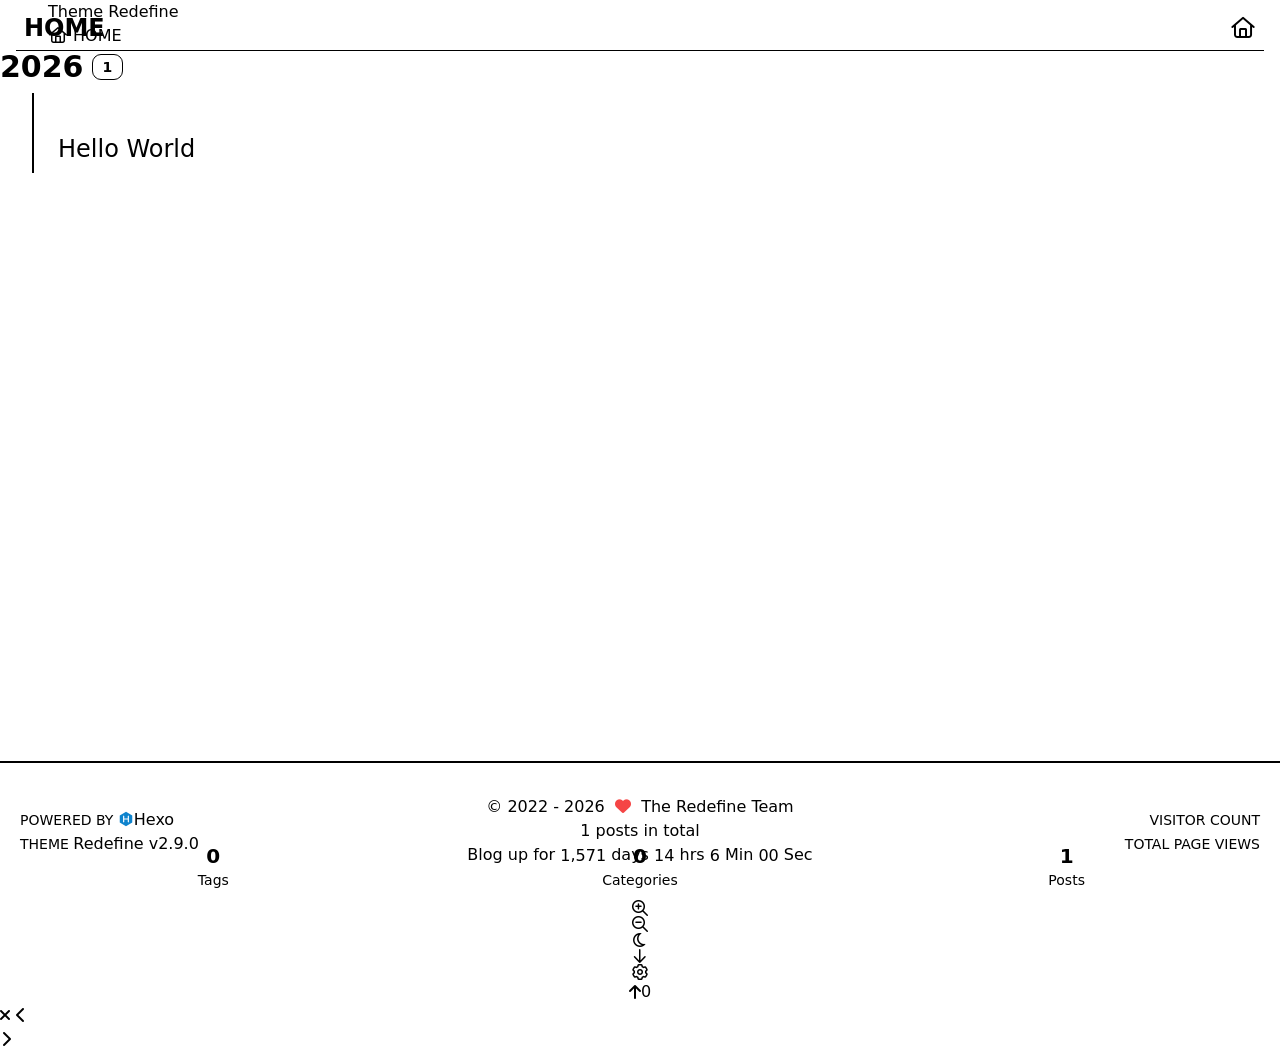
==== archives/index.html @ 7c97bedc "Site updated: 2026-11-18 11:56:11" ====
<!DOCTYPE html>
<html lang="en">
<head>
    <meta charset="utf-8">
    <meta name="viewport" content="width=device-width, initial-scale=1">
    <meta name="keywords" content="Hexo Theme Redefine">
    
    
    <meta name="author" content="The Redefine Team">
    
    <!-- Completely eliminate flash of wrong theme -->
    <script>
        (function() {
            const THEME_KEY = "REDEFINE-THEME-STATUS";
            const DARK = "dark", LIGHT = "light";
            
            // Get preferred theme
            function getTheme() {
                try {
                    const saved = localStorage.getItem(THEME_KEY);
                    if (saved) {
                        const { isDark } = JSON.parse(saved);
                        return isDark ? DARK : LIGHT;
                    }
                } catch (e) {}
                
                return matchMedia("(prefers-color-scheme: dark)").matches ? DARK : LIGHT;
            }
            
            // Apply theme to document
            function applyTheme(theme) {
                const isDark = theme === DARK;
                const root = document.documentElement;
                
                // Set classes for compatibility
                root.classList.add(theme);
                root.classList.remove(isDark ? LIGHT : DARK);
                root.style.colorScheme = theme;
            }
            
            // Initial application
            const theme = getTheme();
            applyTheme(theme);
            
            // Listen for system preference changes
            matchMedia("(prefers-color-scheme: dark)").addEventListener("change", ({ matches }) => {
                // Only update if using system preference (no localStorage entry)
                if (!localStorage.getItem(THEME_KEY)) {
                    applyTheme(matches ? DARK : LIGHT);
                }
            });
            
            // Set body classes ASAP (before DOMContentLoaded)
            (function() {
                const addBodyClass = () => {
                    const b = document.body;
                    if (!b) return false;
                    b.classList.add(theme + "-mode");
                    return true;
                };

                // Try immediately
                if (addBodyClass()) return;

                // Observe until body exists
                const mo = new MutationObserver(() => {
                    if (addBodyClass()) mo.disconnect();
                });
                mo.observe(document.documentElement, { childList: true, subtree: true });
            })();
        })();
    </script>
    
    <!-- preconnect -->
    <link rel="preconnect" href="https://fonts.googleapis.com">
    <link rel="preconnect" href="https://fonts.gstatic.com" crossorigin>

    
    <!--- Seo Part-->
    
    <link rel="canonical" href="https://Cookie222333.github.io/archives/"/>
    <meta name="robots" content="index,follow">
    <meta name="googlebot" content="index,follow">
    <meta name="revisit-after" content="1 days">
    
    
        
        <meta name="description" content="Hexo Theme Redefine, Redefine Your Hexo Journey.">
<meta property="og:type" content="website">
<meta property="og:title" content="Hexo">
<meta property="og:url" content="https://cookie222333.github.io/archives/index.html">
<meta property="og:site_name" content="Hexo">
<meta property="og:description" content="Hexo Theme Redefine, Redefine Your Hexo Journey.">
<meta property="og:locale" content="en_US">
<meta property="og:image" content="https://cookie222333.github.io/images/redefine-og.webp">
<meta property="article:author" content="John Doe">
<meta name="twitter:card" content="summary">
<meta name="twitter:image" content="https://cookie222333.github.io/images/redefine-og.webp">
    
    
    <!--- Icon Part-->
    <link rel="icon" type="image/png" href="/images/redefine-favicon.svg" sizes="192x192">
    <link rel="apple-touch-icon" sizes="180x180" href="/images/redefine-favicon.svg">
    <meta name="theme-color" content="#A31F34">
    <link rel="shortcut icon" href="/images/redefine-favicon.svg">
    <!--- Page Info-->
    
    <title>
        
            Archive | Theme Redefine
        
    </title>

    
<link rel="stylesheet" href="/fonts/Chillax/chillax.css">


    <!--- Inject Part-->
    

    
<link rel="stylesheet" href="/css/style.css">


    
        
<link rel="stylesheet" href="/css/build/tailwind.css">

    

    
<link rel="stylesheet" href="/fonts/GeistMono/geist-mono.css">

    
<link rel="stylesheet" href="/fonts/Geist/geist.css">

    <!--- Font Part-->
    
    
    
    
    
    

    <script id="hexo-configurations">
    window.config = {"hostname":"cookie222333.github.io","root":"/","language":"en"};
    window.theme = {"articles":{"style":{"font_size":"16px","line_height":1.5,"image_border_radius":"14px","image_alignment":"center","image_caption":false,"link_icon":true,"delete_mask":false,"title_alignment":"left","headings_top_spacing":{"h1":"3.2rem","h2":"2.4rem","h3":"1.9rem","h4":"1.6rem","h5":"1.4rem","h6":"1.3rem"}},"word_count":{"enable":true,"count":true,"min2read":true},"author_label":{"enable":true,"auto":false,"list":[]},"code_block":{"copy":true,"style":"mac","highlight_theme":{"light":"github","dark":"vs2015"},"font":{"enable":false,"family":null,"url":null}},"toc":{"enable":true,"max_depth":3,"number":false,"expand":true,"init_open":true},"copyright":{"enable":true,"default":"cc_by_nc_sa"},"lazyload":true,"pangu_js":false,"recommendation":{"enable":false,"title":"推荐阅读","limit":3,"mobile_limit":2,"placeholder":"/images/wallhaven-wqery6-light.webp","skip_dirs":[]}},"colors":{"primary":"#A31F34","secondary":null,"default_mode":"light"},"global":{"fonts":{"chinese":{"enable":false,"family":null,"url":null},"english":{"enable":false,"family":null,"url":null},"title":{"enable":false,"family":null,"url":null}},"content_max_width":"1000px","sidebar_width":"210px","hover":{"shadow":true,"scale":false},"scroll_progress":{"bar":false,"percentage":true},"website_counter":{"url":"https://cn.vercount.one/js","enable":true,"site_pv":true,"site_uv":true,"post_pv":true},"single_page":true,"preloader":{"enable":false,"custom_message":null},"side_tools":{"gear_rotation":true,"auto_expand":false},"open_graph":{"enable":true,"image":"/images/redefine-og.webp","description":"Hexo Theme Redefine, Redefine Your Hexo Journey."},"google_analytics":{"enable":false,"id":null}},"home_banner":{"enable":true,"style":"fixed","image":{"light":"/images/wallhaven-wqery6-light.webp","dark":"/images/wallhaven-wqery6-dark.webp"},"title":"Theme Redefine","subtitle":{"text":[],"hitokoto":{"enable":false,"show_author":false,"api":"https://v1.hitokoto.cn"},"typing_speed":100,"backing_speed":80,"starting_delay":500,"backing_delay":1500,"loop":true,"smart_backspace":true},"text_color":{"light":"#fff","dark":"#d1d1b6"},"text_style":{"title_size":"2.8rem","subtitle_size":"1.5rem","line_height":1.2},"custom_font":{"enable":false,"family":null,"url":null},"social_links":{"enable":false,"style":"default","links":[{"icon":"fa-brands fa-github","url":null},{"icon":"fa-brands fa-twitter","url":null},{"icon":"fa-solid fa-at","url":"you@example.com"},{"icon":"fa-brands fa-telegram","url":null},{"icon":"/images/custom-icon.svg","url":null}],"qrs":[{"icon":"fa-brands fa-weixin","qr":null},{"icon":"/images/custom-icon.svg","qr":null}]}},"plugins":{"feed":{"enable":false},"aplayer":{"enable":false,"type":"fixed","audios":[{"name":null,"artist":null,"url":null,"cover":null,"lrc":null}]},"mermaid":{"enable":false,"version":"11.4.1","theme":{"light":"default","dark":"dark"}}},"version":"2.9.0","navbar":{"auto_hide":false,"color":{"left":"#f78736","right":"#367df7","transparency":35},"width":{"home":"1200px","pages":"1000px"},"links":{"Home":{"path":"/","icon":"fa-regular fa-house"}},"search":{"enable":false,"preload":true}},"page_templates":{"friends_column":2,"tags_style":"blur","masonry":{"batch_size":12,"initial_batch_size":24}},"home":{"sidebar":{"enable":true,"position":"left","first_item":"menu","announcement":null,"show_on_mobile":true,"links":null},"article_date_format":"auto","excerpt_length":200,"categories":{"enable":true,"limit":3},"tags":{"enable":true,"limit":3}},"footer":{"runtime":true,"icon":"<i class=\"fa-solid fa-heart fa-beat\" style=\"--fa-animation-duration: 0.5s; color: #f54545\"></i>","start":"2022/8/17 11:45:14","statistics":true,"customize":null,"icp":{"enable":false,"number":null,"url":null}},"footerStart":"2022/8/17 11:45:14","mermaid":{"style":{"light":"default","dark":"dark"}}};
    window.lang_ago = {"second":"%s seconds ago","minute":"%s minutes ago","hour":"%s hours ago","day":"%s days ago","week":"%s weeks ago","month":"%s months ago","year":"%s years ago"};
    window.i18n = {"search":"Search...","toc":"On this page","prev":"Prev","next":"Next","prev_posts":"Prev posts","next_posts":"Next posts","page":"Page %d","recent_posts":"Recent Posts","share":"Share","powered_by":"POWERED BY %s","theme":"THEME","rss_feed":"RSS Feed","category":"Category","categories":"Categories","tag":"Tag","tags":"Tags","post":"Post","posts":"Posts","tagcloud":"Tag Cloud","comment":"Comment","comments":"Comments","home":"Home","archive":"Archive","archives":"Archives","top":"TOP","sticky":"Sticky","go-back-home":"Go Back Home","masonry_loading":"Loading photos...","image_viewer":"Image viewer","close":"Close","exif":{"title":"EXIF","cards":{"camera":"Camera","lens":"Lens","exposure":"Exposure","other":"Other"},"fields":{"make":"Brand","model":"Model","date_taken":"Date taken","lens_model":"Lens","focal_length":"Focal length","focus_mode":"Focus mode","shutter":"Shutter","aperture":"Aperture","iso":"ISO","exposure_program":"Exposure program","exposure_compensation":"Exposure compensation","metering_mode":"Metering mode","flash":"Flash","white_balance":"White balance","latitude":"Latitude","longitude":"Longitude","altitude":"Altitude"},"status":{"loading":"Loading...","no_exif":"No EXIF available","library_missing":"EXIF library not loaded","image_source_missing":"Image source unavailable","unavailable":"EXIF unavailable (blocked by CORS or missing metadata)","flag_unavailable":"EXIF unavailable"}},"about":"About","changelog":"Changelog","links":"Links","link":"Link","friends":"Friends","friend":"Friend","timeline":"Timeline","shuoshuo":"Shuoshuo","bookmarks":"Bookmarks","site_uv":"VISITOR COUNT","site_pv":"TOTAL PAGE VIEWS","read_more":"Read more","wordcount":"Words","min2read":"Mins","status":"Status","runtime":"Blog up for","days":"days","hours":"hrs","minutes":"Min","seconds":"Sec","optimized_by":"and Optimized by Evan","rights":"All Rights Reserved","site_posts":"%s posts in total","site_wordcount":"%s words in total","copyright":{"author":"Author","title":"Title","link":"Link","create_time":"Created at","update_time":"Updated at","license_title":"License","license_content":"This work is licensed under %s.","all_rights_reserved":"All Rights Reserved &#169; %s","public_domain":"This work is in the public domain."},"ago":{"second":"%s seconds ago","minute":"%s minutes ago","hour":"%s hours ago","day":"%s days ago","week":"%s weeks ago","month":"%s months ago","year":"%s years ago"},"create_time":"Created","update_time":"Updated","expired":"This post is written %s days ago, and the content may not be up to date."};
    window.data = {"masonry":false};
  </script>
    
    <!--- Fontawesome Part-->
    
<link rel="stylesheet" href="/fontawesome/fontawesome.min.css">

    
<link rel="stylesheet" href="/fontawesome/brands.min.css">

    
<link rel="stylesheet" href="/fontawesome/solid.min.css">

    
<link rel="stylesheet" href="/fontawesome/regular.min.css">

    
    
    
    
<meta name="generator" content="Hexo 8.1.2"></head>


<body>
	<div class="progress-bar-container">
	

	
	<span class="pjax-progress-bar"></span>
	<!--        <span class="swup-progress-icon">-->
	<!--            <i class="fa-solid fa-circle-notch fa-spin"></i>-->
	<!--        </span>-->
	
</div>

<main class="page-container" id="swup">

	

	<div class="main-content-container flex flex-col justify-between min-h-dvh">
		<div class="main-content-header">
			<header class="navbar-container px-6 md:px-12">
    <div class="navbar-content transition-navbar ">
        <div class="left">
            
            <a class="logo-title" href="/">
                
                Theme Redefine
                
            </a>
        </div>

        <div class="right">
            <!-- PC -->
            <div class="desktop">
                <ul class="navbar-list">
                    
                        
                            

                            <li class="navbar-item">
                                <!-- Menu -->
                                <a class=""
                                   href="/"
                                        >
                                    <i class="fa-regular fa-house fa-fw"></i>
                                    HOME
                                    
                                </a>

                                <!-- Submenu -->
                                
                            </li>
                    
                    
                </ul>
            </div>
            <!-- Mobile -->
            <div class="mobile">
                
                <div class="icon-item navbar-bar">
                    <div class="navbar-bar-middle"></div>
                </div>
            </div>
        </div>
    </div>

    <!-- Mobile sheet -->
    <div class="navbar-drawer h-dvh w-full absolute top-0 left-0 bg-background-color flex flex-col justify-between">
        <ul class="drawer-navbar-list flex flex-col px-4 justify-center items-start">
            
                
                    

                    <li class="drawer-navbar-item text-base my-1.5 flex flex-col w-full">
                        
                        <a class="py-1.5 px-2 flex flex-row items-center justify-between gap-1 hover:!text-primary active:!text-primary text-2xl font-semibold group border-b border-border-color hover:border-primary w-full "
                           href="/"
                        >
                            <span>
                                HOME
                            </span>
                            
                                <i class="fa-regular fa-house fa-sm fa-fw"></i>
                            
                        </a>
                        

                        
                    </li>
            

            
            
        </ul>

        <div class="statistics flex justify-around my-2.5">
    <a class="item tag-count-item flex flex-col justify-center items-center w-20" href="/tags">
        <div class="number text-2xl sm:text-xl text-second-text-color font-semibold">0</div>
        <div class="label text-third-text-color text-sm">Tags</div>
    </a>
    <a class="item tag-count-item flex flex-col justify-center items-center w-20" href="/categories">
        <div class="number text-2xl sm:text-xl text-second-text-color font-semibold">0</div>
        <div class="label text-third-text-color text-sm">Categories</div>
    </a>
    <a class="item tag-count-item flex flex-col justify-center items-center w-20" href="/archives">
        <div class="number text-2xl sm:text-xl text-second-text-color font-semibold">1</div>
        <div class="label text-third-text-color text-sm">Posts</div>
    </a>
</div>
    </div>

    <div class="window-mask"></div>

</header>


		</div>

		<div class="main-content-body transition-fade-up">
			

			<div class="main-content">
				<div class="archive-container shadow-none hover:shadow-none sm:shadow-redefine sm:hover:shadow-redefine-hover">
	
<div class="archive-list-container">
    
        <section class="archive-item mb-spacing-unit last:mb-0">
            <div class="archive-item-header flex flex-row items-center mb-2">
                <span class="archive-year font-semibold text-3xl mr-2">2026</span>
                <span class="archive-year-post-count text-xs md:text-sm font-bold rounded-small bg-third-background-color py-[2px] px-[10px] border border-border-color">1</span>
            </div>
            
            <ul class="article-list pl-0 md:pl-8 text-lg leading-[1.5]">
                
                    
                    
                         <!-- Close the previous LI if not the first item -->
                        <li class="article-item space-y-2 px-6 pt-10 pb-2 text-xl relative border-l-2 border-border-color" date-is='11-18'>
                    
                    <a href="/2026/11/18/hello-world/" class="block w-fit">
                        <span class="article-title my-0.5 text-2xl">Hello World</span>
                    </a>
                    
                
                </li> <!-- Ensure the last item is properly closed -->
            </ul>
        </section>
    
</div>
</div>
			</div>

			
		</div>

		<div class="main-content-footer">
			<footer class="footer mt-5 py-5 h-auto text-base text-third-text-color relative border-t-2 border-t-border-color">
    <div class="info-container py-3 text-center">
        
        <div class="text-center">
            &copy;
            
              <span>2022</span>
              -
            
            2026&nbsp;&nbsp;<i class="fa-solid fa-heart fa-beat" style="--fa-animation-duration: 0.5s; color: #f54545"></i>&nbsp;&nbsp;<a href="/">The Redefine Team</a>
            
                
                <p class="post-count space-x-0.5">
                    <span>
                        1 posts in total
                    </span>
                    
                </p>
            
        </div>
        
            <script data-swup-reload-script src="https://cn.vercount.one/js"></script>
            <div class="relative text-center lg:absolute lg:right-[20px] lg:top-1/2 lg:-translate-y-1/2 lg:text-right">
                
                    <span id="busuanzi_container_site_uv" class="lg:!block">
                        <span class="text-sm">VISITOR COUNT</span>
                        <span id="busuanzi_value_site_uv"></span>
                    </span>
                
                
                    <span id="busuanzi_container_site_pv" class="lg:!block">
                        <span class="text-sm">TOTAL PAGE VIEWS</span>
                        <span id="busuanzi_value_site_pv"></span>
                    </span>
                
            </div>
        
        <div class="relative text-center lg:absolute lg:left-[20px] lg:top-1/2 lg:-translate-y-1/2 lg:text-left">
            <span class="lg:block text-sm">POWERED BY <?xml version="1.0" encoding="utf-8"?><!DOCTYPE svg PUBLIC "-//W3C//DTD SVG 1.1//EN" "http://www.w3.org/Graphics/SVG/1.1/DTD/svg11.dtd"><svg class="relative top-[2px] inline-block align-baseline" version="1.1" id="圖層_1" xmlns="http://www.w3.org/2000/svg" xmlns:xlink="http://www.w3.org/1999/xlink" x="0px" y="0px" width="1rem" height="1rem" viewBox="0 0 512 512" enable-background="new 0 0 512 512" xml:space="preserve"><path fill="#0E83CD" d="M256.4,25.8l-200,115.5L56,371.5l199.6,114.7l200-115.5l0.4-230.2L256.4,25.8z M349,354.6l-18.4,10.7l-18.6-11V275H200v79.6l-18.4,10.7l-18.6-11v-197l18.5-10.6l18.5,10.8V237h112v-79.6l18.5-10.6l18.5,10.8V354.6z"/></svg><a target="_blank" class="text-base" href="https://hexo.io">Hexo</a></span>
            <span class="text-sm lg:block">THEME&nbsp;<a class="text-base" target="_blank" href="https://github.com/EvanNotFound/hexo-theme-redefine">Redefine v2.9.0</a></span>
        </div>
        
        
            <div>
                Blog up for <span class="odometer" id="runtime_days" ></span> days <span class="odometer" id="runtime_hours"></span> hrs <span class="odometer" id="runtime_minutes"></span> Min <span class="odometer" id="runtime_seconds"></span> Sec
            </div>
        
        
            <script data-swup-reload-script>
                try {
                    function odometer_init() {
                    const elements = document.querySelectorAll('.odometer');
                    elements.forEach(el => {
                        new Odometer({
                            el,
                            format: '( ddd).dd',
                            duration: 200
                        });
                    });
                    }
                    odometer_init();
                } catch (error) {}
            </script>
        
        
        
    </div>  
</footer>
		</div>
	</div>

	

	<div class="right-side-tools-container">
		<div class="side-tools-container">
	<ul class="hidden-tools-list">
		<li class="right-bottom-tools tool-font-adjust-plus flex justify-center items-center">
			<i class="fa-regular fa-magnifying-glass-plus"></i>
		</li>

		<li class="right-bottom-tools tool-font-adjust-minus flex justify-center items-center">
			<i class="fa-regular fa-magnifying-glass-minus"></i>
		</li>

		<li class="right-bottom-tools tool-dark-light-toggle flex justify-center items-center">
			<i class="fa-regular fa-moon"></i>
		</li>

		<!-- rss -->
		

		

		<li class="right-bottom-tools tool-scroll-to-bottom flex justify-center items-center">
			<i class="fa-regular fa-arrow-down"></i>
		</li>
	</ul>

	<ul class="visible-tools-list">
		<li class="right-bottom-tools toggle-tools-list flex justify-center items-center">
			<i class="fa-regular fa-cog fa-spin"></i>
		</li>
		
		<li class="right-bottom-tools tool-scroll-to-top flex justify-center items-center">
			<i class="arrow-up fas fa-arrow-up"></i>
			<span class="percent"></span>
		</li>
		
		
	</ul>
</div>
	</div>

	<div class="image-viewer-container" role="dialog" aria-modal="true" aria-label="Image viewer">
	<button class="image-viewer-close" type="button" aria-label="Close">
		<i class="fa-solid fa-xmark"></i>
	</button>
	<button class="image-viewer-prev" type="button" aria-label="Prev">
		<i class="fa-solid fa-chevron-left"></i>
	</button>
	<div class="image-viewer-frame">
		<img src="" alt="">
	</div>
	<div class="image-viewer-exif-panel hidden absolute left-1/2 bottom-20 -translate-x-1/2 w-[min(92vw,420px)] max-h-[60vh] overflow-hidden rounded-2xl bg-background-color-transparent-80 p-4 text-left shadow-redefine-flat backdrop-blur-md" role="dialog" aria-label="EXIF" aria-hidden="true">
		<div class="flex items-center justify-between mb-3">
			<span class="text-sm font-semibold text-first-text-color">EXIF</span>
			<button class="image-viewer-exif-close flex h-8 w-8 items-center justify-center rounded-full bg-background-color-transparent-80 text-first-text-color transition hover:bg-background-color-transparent-40" type="button" aria-label="Close">
				<i class="fa-solid fa-xmark text-[0.65rem]"></i>
			</button>
		</div>
		<div class="image-viewer-exif-cards grid grid-cols-1 sm:grid-cols-2 gap-3 max-h-[50vh] overflow-y-auto pr-1 scrollbar-hide"></div>
		<template class="image-viewer-exif-card-template">
			<div class="rounded-lg bg-background-color-transparent-40 px-3 py-2">
				<div class="image-viewer-exif-card-header flex items-center gap-2 mb-1">
					<i class="image-viewer-exif-card-icon fa-solid fa-circle-info text-xs text-third-text-color"></i>
					<div class="image-viewer-exif-card-title text-xs font-semibold text-first-text-color"></div>
				</div>
				<div class="image-viewer-exif-card-items flex flex-col gap-1"></div>
			</div>
		</template>
	</div>
	<button class="image-viewer-exif-toggle flex items-center gap-2 hidden absolute left-1/2 bottom-6 -translate-x-1/2 rounded-full border border-border-color bg-background-color-transparent-80 px-4 py-2 text-first-text-color backdrop-blur-md transition hover:bg-background-color-transparent-40" type="button" aria-label="EXIF" aria-expanded="false">
		<i class="fa-solid fa-circle-info text-xs"></i>
		<span class="text-xs font-semibold uppercase tracking-wider">EXIF</span>
	</button>
	<button class="image-viewer-next" type="button" aria-label="Next">
		<i class="fa-solid fa-chevron-right"></i>
	</button>
</div>


	

</main>



<script src="/js/build/libs/Swup.min.js"></script>

<script src="/js/build/libs/SwupSlideTheme.min.js"></script>

<script src="/js/build/libs/SwupScriptsPlugin.min.js"></script>

<script src="/js/build/libs/SwupProgressPlugin.min.js"></script>

<script src="/js/build/libs/SwupScrollPlugin.min.js"></script>

<script src="/js/build/libs/SwupPreloadPlugin.min.js"></script>

<script>
    window.swup = new Swup({
        plugins: [
            new SwupScriptsPlugin({
                optin: true,
            }),
            new SwupProgressPlugin(),
            new SwupScrollPlugin({
                offset: 80,
            }),
            new SwupSlideTheme({
                mainElement: ".main-content-body",
            }),
            new SwupPreloadPlugin(),
        ],
        containers: ["#swup"],
    });

    window.dispatchEvent(
        new CustomEvent("redefine:swup:ready", {
            detail: {
                swup: window.swup,
            },
        }),
    );
</script>



	
<script src="/js/build/main.js" type="module"></script>



    
<script src="/js/build/libs/odometer.min.js"></script>

    
<link rel="stylesheet" href="/assets/odometer-theme-minimal.css">















<script src="/js/build/libs/moment-with-locales.min.js" data-swup-reload-script=""></script>



	
</body>

</html>
---- fonts/Chillax/chillax.css ----
/**
 * @license
 *
 * Font Family: Chillax
 * Designed by: Manushi Parikh
 * URL: https://www.fontshare.com/fonts/chillax
 * © 2023 Indian Type Foundry
 *
 * Font Style:
 * Chillax Variable(Variable font)
 *
*/


/**
* This is a variable font
* You can controll variable axes as shown below:
* font-variation-settings: 'wght' 700.0;
*
* available axes:

* 'wght' (range from 200.0 to 700.0)

*/

@font-face {
    font-family: 'Chillax-Variable';
    src:local('Chillax-Variable'),
        local('ChillaxVariable'),
        local('Chillax Variable'),
        local('Chillax'),
        url('Chillax-Variable.woff2') format('woff2'),
        url('Chillax-Variable.woff') format('woff'),
        url('Chillax-Variable.ttf') format('truetype');
    font-weight: 200 700;
    font-display: swap;
    font-style: normal;
}
---- fonts/GeistMono/geist-mono.css ----
/*
 * Geist Mono Variable v1.3.0
 * By Vercel
 */

@font-face {
  font-display: swap;
  font-family: "Geist Mono";
  font-style: normal;
  font-weight: 400;
  src: local('Geist Mono'),
  local('GeistMono'),
  url("GeistMonoVF.woff2") format("woff2"),
  url("GeistMonoVF.woff") format("woff"),
  url("GeistMonoVF.ttf") format("truetype");
}
---- fonts/Geist/geist.css ----
/*
 * Geist Variable v1.3.0
 * By Vercel
 */

@font-face {
    font-family: 'Geist Variable';
    src: local('Geist Variable'),
    local('GeistVariable'),
    url('GeistVF.woff2') format('woff2'),
    url('GeistVF.woff') format('woff'),
    url('GeistVF.ttf') format('truetype');
    font-weight: 200 700;
    font-display: swap;
    font-style: normal;
}
---- assets/odometer-theme-minimal.css ----
.odometer.odometer-auto-theme, .odometer.odometer-theme-minimal {
  display: inline-block;
  vertical-align: middle;
  *vertical-align: auto;
  *zoom: 1;
  *display: inline;
  position: relative;
}
.odometer.odometer-auto-theme .odometer-digit, .odometer.odometer-theme-minimal .odometer-digit {
  display: inline-block;
  vertical-align: middle;
  *vertical-align: auto;
  *zoom: 1;
  *display: inline;
  position: relative;
}
.odometer.odometer-auto-theme .odometer-digit .odometer-digit-spacer, .odometer.odometer-theme-minimal .odometer-digit .odometer-digit-spacer {
  display: inline-block;
  vertical-align: middle;
  *vertical-align: auto;
  *zoom: 1;
  *display: inline;
  visibility: hidden;
}
.odometer.odometer-auto-theme .odometer-digit .odometer-digit-inner, .odometer.odometer-theme-minimal .odometer-digit .odometer-digit-inner {
  text-align: left;
  display: block;
  position: absolute;
  top: 0;
  left: 0;
  right: 0;
  bottom: 0;
  overflow: hidden;
}
.odometer.odometer-auto-theme .odometer-digit .odometer-ribbon, .odometer.odometer-theme-minimal .odometer-digit .odometer-ribbon {
  display: block;
}
.odometer.odometer-auto-theme .odometer-digit .odometer-ribbon-inner, .odometer.odometer-theme-minimal .odometer-digit .odometer-ribbon-inner {
  display: block;
  -webkit-backface-visibility: hidden;
}
.odometer.odometer-auto-theme .odometer-digit .odometer-value, .odometer.odometer-theme-minimal .odometer-digit .odometer-value {
  display: block;
  -webkit-transform: translateZ(0);
}
.odometer.odometer-auto-theme .odometer-digit .odometer-value.odometer-last-value, .odometer.odometer-theme-minimal .odometer-digit .odometer-value.odometer-last-value {
  position: absolute;
}
.odometer.odometer-auto-theme.odometer-animating-up .odometer-ribbon-inner, .odometer.odometer-theme-minimal.odometer-animating-up .odometer-ribbon-inner {
  -webkit-transition: -webkit-transform 2s;
  -moz-transition: -moz-transform 2s;
  -ms-transition: -ms-transform 2s;
  -o-transition: -o-transform 2s;
  transition: transform 2s;
}
.odometer.odometer-auto-theme.odometer-animating-up.odometer-animating .odometer-ribbon-inner, .odometer.odometer-theme-minimal.odometer-animating-up.odometer-animating .odometer-ribbon-inner {
  -webkit-transform: translateY(-100%);
  -moz-transform: translateY(-100%);
  -ms-transform: translateY(-100%);
  -o-transform: translateY(-100%);
  transform: translateY(-100%);
}
.odometer.odometer-auto-theme.odometer-animating-down .odometer-ribbon-inner, .odometer.odometer-theme-minimal.odometer-animating-down .odometer-ribbon-inner {
  -webkit-transform: translateY(-100%);
  -moz-transform: translateY(-100%);
  -ms-transform: translateY(-100%);
  -o-transform: translateY(-100%);
  transform: translateY(-100%);
}
.odometer.odometer-auto-theme.odometer-animating-down.odometer-animating .odometer-ribbon-inner, .odometer.odometer-theme-minimal.odometer-animating-down.odometer-animating .odometer-ribbon-inner {
  -webkit-transition: -webkit-transform 2s;
  -moz-transition: -moz-transform 2s;
  -ms-transition: -ms-transform 2s;
  -o-transition: -o-transform 2s;
  transition: transform 2s;
  -webkit-transform: translateY(0);
  -moz-transform: translateY(0);
  -ms-transform: translateY(0);
  -o-transform: translateY(0);
  transform: translateY(0);
}
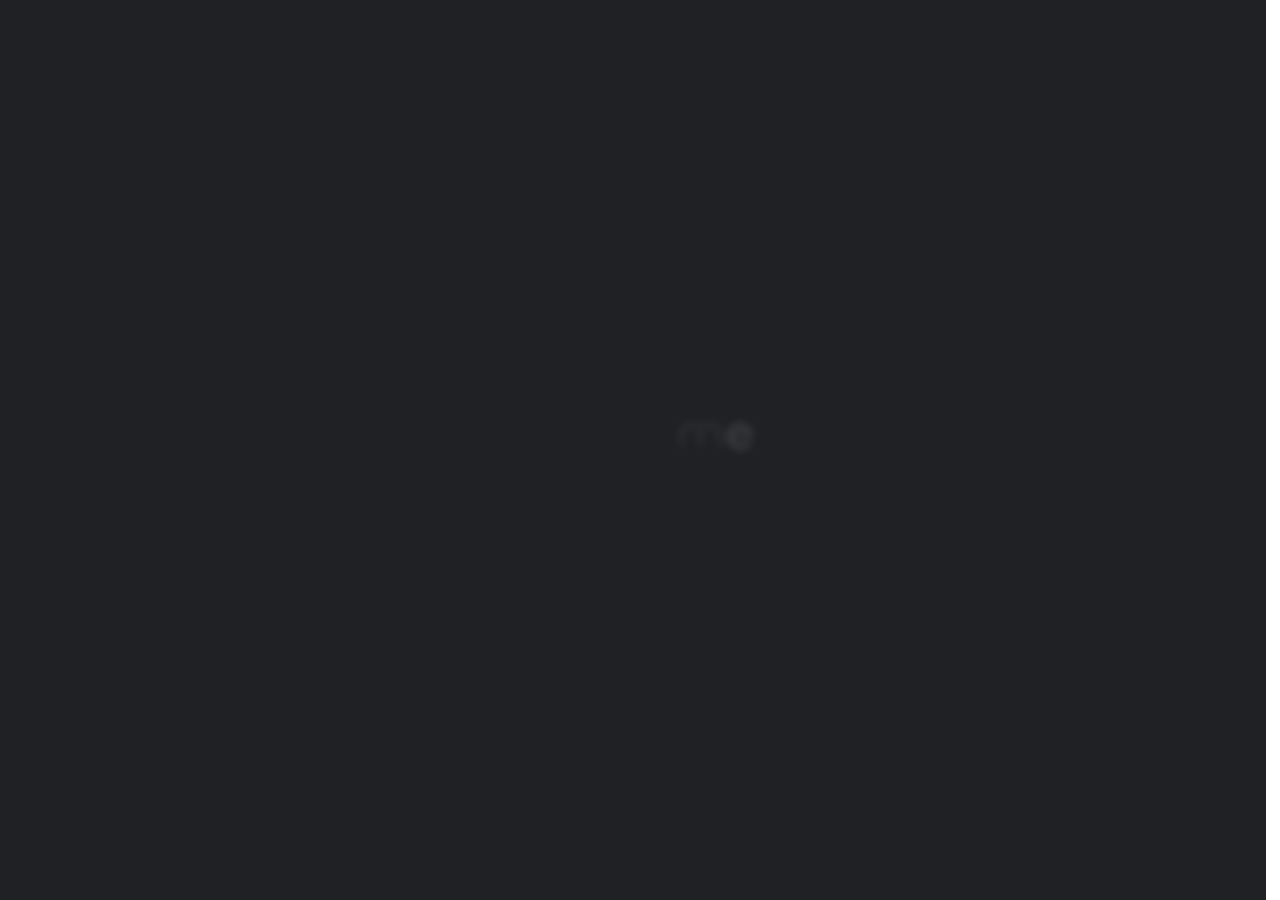
==== commit 9cbcda01: "Site updated: 2026-11-18 13:00:04" ====
--- a/archives/index.html
+++ b/archives/index.html
@@ -1,12 +1,12 @@
 <!DOCTYPE html>
-<html lang="en">
+<html lang="zh_CN">
 <head>
     <meta charset="utf-8">
     <meta name="viewport" content="width=device-width, initial-scale=1">
     <meta name="keywords" content="Hexo Theme Redefine">
     
     
-    <meta name="author" content="The Redefine Team">
+    <meta name="author" content="Cook233e">
     
     <!-- Completely eliminate flash of wrong theme -->
     <script>
@@ -91,7 +91,7 @@
 <meta property="og:url" content="https://cookie222333.github.io/archives/index.html">
 <meta property="og:site_name" content="Hexo">
 <meta property="og:description" content="Hexo Theme Redefine, Redefine Your Hexo Journey.">
-<meta property="og:locale" content="en_US">
+<meta property="og:locale" content="zh_CN">
 <meta property="og:image" content="https://cookie222333.github.io/images/redefine-og.webp">
 <meta property="article:author" content="John Doe">
 <meta name="twitter:card" content="summary">
@@ -99,15 +99,15 @@
     
     
     <!--- Icon Part-->
-    <link rel="icon" type="image/png" href="/images/redefine-favicon.svg" sizes="192x192">
-    <link rel="apple-touch-icon" sizes="180x180" href="/images/redefine-favicon.svg">
+    <link rel="icon" type="image/png" href="/images/touxiang.png" sizes="192x192">
+    <link rel="apple-touch-icon" sizes="180x180" href="/images/touxiang.png">
     <meta name="theme-color" content="#A31F34">
-    <link rel="shortcut icon" href="/images/redefine-favicon.svg">
+    <link rel="shortcut icon" href="/images/touxiang.png">
     <!--- Page Info-->
     
     <title>
         
-            Archive | Theme Redefine
+            Archive | Cook233e&#39;s blog
         
     </title>
 
@@ -141,10 +141,14 @@
     
     
     
+        
+<script src="/js/build/libs/anime.min.js"></script>
+
+    
 
     <script id="hexo-configurations">
-    window.config = {"hostname":"cookie222333.github.io","root":"/","language":"en"};
-    window.theme = {"articles":{"style":{"font_size":"16px","line_height":1.5,"image_border_radius":"14px","image_alignment":"center","image_caption":false,"link_icon":true,"delete_mask":false,"title_alignment":"left","headings_top_spacing":{"h1":"3.2rem","h2":"2.4rem","h3":"1.9rem","h4":"1.6rem","h5":"1.4rem","h6":"1.3rem"}},"word_count":{"enable":true,"count":true,"min2read":true},"author_label":{"enable":true,"auto":false,"list":[]},"code_block":{"copy":true,"style":"mac","highlight_theme":{"light":"github","dark":"vs2015"},"font":{"enable":false,"family":null,"url":null}},"toc":{"enable":true,"max_depth":3,"number":false,"expand":true,"init_open":true},"copyright":{"enable":true,"default":"cc_by_nc_sa"},"lazyload":true,"pangu_js":false,"recommendation":{"enable":false,"title":"推荐阅读","limit":3,"mobile_limit":2,"placeholder":"/images/wallhaven-wqery6-light.webp","skip_dirs":[]}},"colors":{"primary":"#A31F34","secondary":null,"default_mode":"light"},"global":{"fonts":{"chinese":{"enable":false,"family":null,"url":null},"english":{"enable":false,"family":null,"url":null},"title":{"enable":false,"family":null,"url":null}},"content_max_width":"1000px","sidebar_width":"210px","hover":{"shadow":true,"scale":false},"scroll_progress":{"bar":false,"percentage":true},"website_counter":{"url":"https://cn.vercount.one/js","enable":true,"site_pv":true,"site_uv":true,"post_pv":true},"single_page":true,"preloader":{"enable":false,"custom_message":null},"side_tools":{"gear_rotation":true,"auto_expand":false},"open_graph":{"enable":true,"image":"/images/redefine-og.webp","description":"Hexo Theme Redefine, Redefine Your Hexo Journey."},"google_analytics":{"enable":false,"id":null}},"home_banner":{"enable":true,"style":"fixed","image":{"light":"/images/wallhaven-wqery6-light.webp","dark":"/images/wallhaven-wqery6-dark.webp"},"title":"Theme Redefine","subtitle":{"text":[],"hitokoto":{"enable":false,"show_author":false,"api":"https://v1.hitokoto.cn"},"typing_speed":100,"backing_speed":80,"starting_delay":500,"backing_delay":1500,"loop":true,"smart_backspace":true},"text_color":{"light":"#fff","dark":"#d1d1b6"},"text_style":{"title_size":"2.8rem","subtitle_size":"1.5rem","line_height":1.2},"custom_font":{"enable":false,"family":null,"url":null},"social_links":{"enable":false,"style":"default","links":[{"icon":"fa-brands fa-github","url":null},{"icon":"fa-brands fa-twitter","url":null},{"icon":"fa-solid fa-at","url":"you@example.com"},{"icon":"fa-brands fa-telegram","url":null},{"icon":"/images/custom-icon.svg","url":null}],"qrs":[{"icon":"fa-brands fa-weixin","qr":null},{"icon":"/images/custom-icon.svg","qr":null}]}},"plugins":{"feed":{"enable":false},"aplayer":{"enable":false,"type":"fixed","audios":[{"name":null,"artist":null,"url":null,"cover":null,"lrc":null}]},"mermaid":{"enable":false,"version":"11.4.1","theme":{"light":"default","dark":"dark"}}},"version":"2.9.0","navbar":{"auto_hide":false,"color":{"left":"#f78736","right":"#367df7","transparency":35},"width":{"home":"1200px","pages":"1000px"},"links":{"Home":{"path":"/","icon":"fa-regular fa-house"}},"search":{"enable":false,"preload":true}},"page_templates":{"friends_column":2,"tags_style":"blur","masonry":{"batch_size":12,"initial_batch_size":24}},"home":{"sidebar":{"enable":true,"position":"left","first_item":"menu","announcement":null,"show_on_mobile":true,"links":null},"article_date_format":"auto","excerpt_length":200,"categories":{"enable":true,"limit":3},"tags":{"enable":true,"limit":3}},"footer":{"runtime":true,"icon":"<i class=\"fa-solid fa-heart fa-beat\" style=\"--fa-animation-duration: 0.5s; color: #f54545\"></i>","start":"2022/8/17 11:45:14","statistics":true,"customize":null,"icp":{"enable":false,"number":null,"url":null}},"footerStart":"2022/8/17 11:45:14","mermaid":{"style":{"light":"default","dark":"dark"}}};
+    window.config = {"hostname":"cookie222333.github.io","root":"/","language":"zh_CN"};
+    window.theme = {"articles":{"style":{"font_size":"16px","line_height":1.5,"image_border_radius":"14px","image_alignment":"center","image_caption":false,"link_icon":true,"delete_mask":false,"title_alignment":"left","headings_top_spacing":{"h1":"3.2rem","h2":"2.4rem","h3":"1.9rem","h4":"1.6rem","h5":"1.4rem","h6":"1.3rem"}},"word_count":{"enable":true,"count":true,"min2read":true},"author_label":{"enable":true,"auto":false,"list":[]},"code_block":{"copy":true,"style":"mac","highlight_theme":{"light":"github","dark":"vs2015"},"font":{"enable":false,"family":null,"url":null}},"toc":{"enable":true,"max_depth":3,"number":false,"expand":true,"init_open":true},"copyright":{"enable":true,"default":"cc_by_nc_sa"},"lazyload":true,"pangu_js":false,"recommendation":{"enable":false,"title":"推荐阅读","limit":3,"mobile_limit":2,"placeholder":"/images/wallhaven-wqery6-light.webp","skip_dirs":[]}},"colors":{"primary":"#A31F34","secondary":null,"default_mode":"light"},"global":{"fonts":{"chinese":{"enable":false,"family":null,"url":null},"english":{"enable":false,"family":null,"url":null},"title":{"enable":false,"family":null,"url":null}},"content_max_width":"1000px","sidebar_width":"210px","hover":{"shadow":true,"scale":true},"scroll_progress":{"bar":true,"percentage":true},"website_counter":{"url":"https://cn.vercount.one/js","enable":true,"site_pv":true,"site_uv":true,"post_pv":true},"single_page":true,"preloader":{"enable":true,"custom_message":"Welcome"},"side_tools":{"gear_rotation":true,"auto_expand":true},"open_graph":{"enable":true,"image":"/images/redefine-og.webp","description":"Hexo Theme Redefine, Redefine Your Hexo Journey."},"google_analytics":{"enable":false,"id":null}},"home_banner":{"enable":true,"style":"fixed","image":{"light":"/images/bj.jpg","dark":"/images/bj.jpg"},"title":"Cook233e的网站","subtitle":{"text":["Loading..."],"hitokoto":{"enable":true,"show_author":false,"api":"https://v1.hitokoto.cn"},"typing_speed":100,"backing_speed":80,"starting_delay":500,"backing_delay":1500,"loop":true,"smart_backspace":true},"text_color":{"light":"#fff","dark":"#d1d1b6"},"text_style":{"title_size":"2.8rem","subtitle_size":"1.5rem","line_height":1.2},"custom_font":{"enable":false,"family":null,"url":null},"social_links":{"enable":true,"style":"default","links":[{"icon":"fa-brands fa-github","url":"https://github.com/Cookie222333"},{"icon":"fa-brands fa-twitter","url":"https://x.com/_shuiy"},{"icon":"fa-solid fa-at","url":"3460029034@qq.com"},{"icon":"fa-brands fa-telegram","url":"https://t.me/reimu1z"},{"icon":"/images/custom-icon.svg","url":null}],"qrs":[{"icon":null,"qr":null},{"icon":null,"qr":null}]}},"plugins":{"feed":{"enable":false},"aplayer":{"enable":false,"type":"fixed","audios":[{"name":null,"artist":null,"url":null,"cover":null,"lrc":null}]},"mermaid":{"enable":false,"version":"11.4.1","theme":{"light":"default","dark":"dark"}}},"version":"2.9.0","navbar":{"auto_hide":true,"color":{"left":"#f78736","right":"#367df7","transparency":35},"width":{"home":"1200px","pages":"1000px"},"links":{"Home":{"path":"/","icon":"fa-regular fa-house"},"Server":{"path":"https://www.4iw.de","icon":null}},"search":{"enable":false,"preload":true}},"page_templates":{"friends_column":2,"tags_style":"blur","masonry":{"batch_size":12,"initial_batch_size":24}},"home":{"sidebar":{"enable":true,"position":"left","first_item":"menu","announcement":null,"show_on_mobile":true,"links":null},"article_date_format":"auto","excerpt_length":200,"categories":{"enable":true,"limit":3},"tags":{"enable":true,"limit":3}},"footer":{"runtime":true,"icon":"<i class=\"fa-solid fa-heart fa-beat\" style=\"--fa-animation-duration: 0.5s; color: #f54545\"></i>","start":"2022/8/17 11:45:14","statistics":true,"customize":null,"icp":{"enable":false,"number":null,"url":null}},"footerStart":"2022/8/17 11:45:14","mermaid":{"style":{"light":"default","dark":"dark"}}};
     window.lang_ago = {"second":"%s seconds ago","minute":"%s minutes ago","hour":"%s hours ago","day":"%s days ago","week":"%s weeks ago","month":"%s months ago","year":"%s years ago"};
     window.i18n = {"search":"Search...","toc":"On this page","prev":"Prev","next":"Next","prev_posts":"Prev posts","next_posts":"Next posts","page":"Page %d","recent_posts":"Recent Posts","share":"Share","powered_by":"POWERED BY %s","theme":"THEME","rss_feed":"RSS Feed","category":"Category","categories":"Categories","tag":"Tag","tags":"Tags","post":"Post","posts":"Posts","tagcloud":"Tag Cloud","comment":"Comment","comments":"Comments","home":"Home","archive":"Archive","archives":"Archives","top":"TOP","sticky":"Sticky","go-back-home":"Go Back Home","masonry_loading":"Loading photos...","image_viewer":"Image viewer","close":"Close","exif":{"title":"EXIF","cards":{"camera":"Camera","lens":"Lens","exposure":"Exposure","other":"Other"},"fields":{"make":"Brand","model":"Model","date_taken":"Date taken","lens_model":"Lens","focal_length":"Focal length","focus_mode":"Focus mode","shutter":"Shutter","aperture":"Aperture","iso":"ISO","exposure_program":"Exposure program","exposure_compensation":"Exposure compensation","metering_mode":"Metering mode","flash":"Flash","white_balance":"White balance","latitude":"Latitude","longitude":"Longitude","altitude":"Altitude"},"status":{"loading":"Loading...","no_exif":"No EXIF available","library_missing":"EXIF library not loaded","image_source_missing":"Image source unavailable","unavailable":"EXIF unavailable (blocked by CORS or missing metadata)","flag_unavailable":"EXIF unavailable"}},"about":"About","changelog":"Changelog","links":"Links","link":"Link","friends":"Friends","friend":"Friend","timeline":"Timeline","shuoshuo":"Shuoshuo","bookmarks":"Bookmarks","site_uv":"VISITOR COUNT","site_pv":"TOTAL PAGE VIEWS","read_more":"Read more","wordcount":"Words","min2read":"Mins","status":"Status","runtime":"Blog up for","days":"days","hours":"hrs","minutes":"Min","seconds":"Sec","optimized_by":"and Optimized by Evan","rights":"All Rights Reserved","site_posts":"%s posts in total","site_wordcount":"%s words in total","copyright":{"author":"Author","title":"Title","link":"Link","create_time":"Created at","update_time":"Updated at","license_title":"License","license_content":"This work is licensed under %s.","all_rights_reserved":"All Rights Reserved &#169; %s","public_domain":"This work is in the public domain."},"ago":{"second":"%s seconds ago","minute":"%s minutes ago","hour":"%s hours ago","day":"%s days ago","week":"%s weeks ago","month":"%s months ago","year":"%s years ago"},"create_time":"Created","update_time":"Updated","expired":"This post is written %s days ago, and the content may not be up to date."};
     window.data = {"masonry":false};
@@ -164,6 +168,10 @@
 <link rel="stylesheet" href="/fontawesome/regular.min.css">
 
     
+        
+<link rel="stylesheet" href="/fontawesome/thin.min.css">
+
+    
     
     
     
@@ -172,6 +180,8 @@
 
 <body>
 	<div class="progress-bar-container">
+	
+	<span class="scroll-progress-bar"></span>
 	
 
 	
@@ -180,6 +190,153 @@
 	<!--            <i class="fa-solid fa-circle-notch fa-spin"></i>-->
 	<!--        </span>-->
 	
+</div>
+
+<style>
+    :root {
+        --preloader-background-color: #fff;
+        --preloader-text-color: #000;
+    }
+
+    @media (prefers-color-scheme: dark) {
+        :root {
+            --preloader-background-color: #202124;
+            --preloader-text-color: #fff;
+        }
+    }
+
+    @media (prefers-color-scheme: light) {
+        :root {
+            --preloader-background-color: #fff;
+            --preloader-text-color: #000;
+        }
+    }
+
+    @media (max-width: 600px) {
+        .ml13 {
+            font-size: 2.6rem !important; /* Adjust this value as needed */
+        }
+    }
+
+    .preloader {
+        display: flex;
+        flex-direction: column;
+        gap: 1rem; /* Tailwind 'gap-4' is 1rem */
+        align-items: center;
+        justify-content: center;
+        position: fixed;
+        padding: 12px;
+        top: 0;
+        right: 0;
+        bottom: 0;
+        left: 0;
+        width: 100vw;
+        height: 100vh; /* 'h-screen' is 100% of the viewport height */
+        background-color: var(--preloader-background-color);
+        z-index: 1100; /* 'z-[1100]' sets the z-index */
+        transition: opacity 0.2s ease-in-out;
+    }
+
+    .ml13 {
+        font-size: 3.2rem;
+        /* text-transform: uppercase; */
+        color: var(--preloader-text-color);
+        letter-spacing: -1px;
+        font-weight: 500;
+        font-family: 'Chillax-Variable', sans-serif;
+        text-align: center;
+    }
+
+    .ml13 .word {
+        display: inline-flex;
+        flex-wrap: wrap;
+        white-space: nowrap;
+    }
+
+    .ml13 .letter {
+        display: inline-block;
+        line-height: 1em;
+    }
+</style>
+
+<div class="preloader">
+    <h2 class="ml13">
+        Welcome
+    </h2>
+    <script>
+        var textWrapper = document.querySelector('.ml13');
+        // Split text into words
+        var words = textWrapper.textContent.trim().split(' ');
+
+        // Clear the existing content
+        textWrapper.innerHTML = '';
+
+        // Wrap each word and its letters in spans
+        words.forEach(function(word) {
+            var wordSpan = document.createElement('span');
+            wordSpan.classList.add('word');
+            wordSpan.innerHTML = word.replace(/\S/g, "<span class='letter'>$&</span>");
+            textWrapper.appendChild(wordSpan);
+            textWrapper.appendChild(document.createTextNode(' ')); // Add space between words
+        });
+
+        var animation = anime.timeline({ loop: true })
+            .add({
+                targets: '.ml13 .letter',
+                translateY: [20, 0],
+                translateZ: 0,
+                opacity: [0, 1],
+                filter: ['blur(5px)', 'blur(0px)'],
+                easing: "easeOutExpo",
+                duration: 1200,
+                delay: (el, i) => 300 + 20 * i,
+            })
+            .add({
+                targets: '.ml13 .letter',
+                translateY: [0, -20],
+                opacity: [1, 0],
+                filter: ['blur(0px)', 'blur(5px)'],
+                easing: "easeInExpo",
+                duration: 1000,
+                delay: (el, i) => 15 * i,
+                complete: function() {
+                    hidePreloader();
+                }
+            }, '-=700');
+
+
+        let themeStatus = JSON.parse(localStorage.getItem('REDEFINE-THEME-STATUS'))?.isDark;
+
+        // If the theme status is not found in local storage, check the preferred color scheme
+        if (themeStatus === undefined || themeStatus === null) {
+            if (window.matchMedia && window.matchMedia('(prefers-color-scheme: dark)').matches) {
+                themeStatus = 'dark';
+            } else {
+                themeStatus = 'light';
+            }
+        }
+
+        // Now you can use the themeStatus variable in your code
+        if (themeStatus) {
+            document.documentElement.style.setProperty('--preloader-background-color', '#202124');
+            document.documentElement.style.setProperty('--preloader-text-color', '#fff');
+        } else {
+            document.documentElement.style.setProperty('--preloader-background-color', '#fff');
+            document.documentElement.style.setProperty('--preloader-text-color', '#000');
+        }
+
+        window.addEventListener('load', function () {
+            setTimeout(hidePreloader, 5000); // Call hidePreloader after 5000 milliseconds if not already called by animation
+        });
+
+        function hidePreloader() {
+            var preloader = document.querySelector('.preloader');
+            preloader.style.opacity = '0';
+            setTimeout(function () {
+                preloader.style.display = 'none';
+            }, 200);
+        }
+    </script>
 </div>
 
 <main class="page-container" id="swup">
@@ -194,7 +351,7 @@
             
             <a class="logo-title" href="/">
                 
-                Theme Redefine
+                Cook233e&#39;s blog
                 
             </a>
         </div>
@@ -214,6 +371,23 @@
                                         >
                                     <i class="fa-regular fa-house fa-fw"></i>
                                     HOME
+                                    
+                                </a>
+
+                                <!-- Submenu -->
+                                
+                            </li>
+                    
+                        
+                            
+
+                            <li class="navbar-item">
+                                <!-- Menu -->
+                                <a class=""
+                                   target="_blank" rel="noopener" href="https://www.4iw.de"
+                                        >
+                                    
+                                    SERVER
                                     
                                 </a>
 
@@ -251,6 +425,24 @@
                             </span>
                             
                                 <i class="fa-regular fa-house fa-sm fa-fw"></i>
+                            
+                        </a>
+                        
+
+                        
+                    </li>
+            
+                
+                    
+
+                    <li class="drawer-navbar-item text-base my-1.5 flex flex-col w-full">
+                        
+                        <a class="py-1.5 px-2 flex flex-row items-center justify-between gap-1 hover:!text-primary active:!text-primary text-2xl font-semibold group border-b border-border-color hover:border-primary w-full "
+                           target="_blank" rel="noopener" href="https://www.4iw.de"
+                        >
+                            <span>
+                                SERVER
+                            </span>
                             
                         </a>
                         
@@ -333,7 +525,7 @@
               <span>2022</span>
               -
             
-            2026&nbsp;&nbsp;<i class="fa-solid fa-heart fa-beat" style="--fa-animation-duration: 0.5s; color: #f54545"></i>&nbsp;&nbsp;<a href="/">The Redefine Team</a>
+            2026&nbsp;&nbsp;<i class="fa-solid fa-heart fa-beat" style="--fa-animation-duration: 0.5s; color: #f54545"></i>&nbsp;&nbsp;<a href="/">Cook233e</a>
             
                 
                 <p class="post-count space-x-0.5">
@@ -539,6 +731,10 @@
 
 
 
+  
+<script src="/js/build/libs/Typed.min.js"></script>
+
+
 
 
 
--- a/css/style.css
+++ b/css/style.css
@@ -0,0 +1,5255 @@
+.title-hover-animation {
+  display: inline-block;
+  position: relative;
+  border-bottom: none;
+  line-height: 1.3;
+  vertical-align: top;
+  color: var(--second-text-color);
+}
+.title-hover-animation::before {
+  content: '';
+  position: absolute;
+  width: 100%;
+  height: 2px;
+  bottom: -4px;
+  left: 0;
+  background-color: var(--second-text-color);
+  visibility: hidden;
+  transform: scaleX(0);
+  transition-property: color, background, box-shadow, border-color, visibility, transform;
+  transition-delay: 0s, 0s, 0s, 0s, 0s, 0s;
+  transition-duration: 0.2s, 0.2s, 0.2s, 0.2s, 0.2s, 0.2s;
+  transition-timing-function: ease, ease, ease, ease, ease-in-out, ease-in-out;
+}
+@-moz-keyframes fade-in-down {
+  0% {
+    opacity: 0;
+    transform: translateY(-50px);
+  }
+  100% {
+    opacity: 1;
+    transform: translateY(0);
+  }
+}
+@-webkit-keyframes fade-in-down {
+  0% {
+    opacity: 0;
+    transform: translateY(-50px);
+  }
+  100% {
+    opacity: 1;
+    transform: translateY(0);
+  }
+}
+@-o-keyframes fade-in-down {
+  0% {
+    opacity: 0;
+    transform: translateY(-50px);
+  }
+  100% {
+    opacity: 1;
+    transform: translateY(0);
+  }
+}
+@keyframes fade-in-down {
+  0% {
+    opacity: 0;
+    transform: translateY(-50px);
+  }
+  100% {
+    opacity: 1;
+    transform: translateY(0);
+  }
+}
+@-moz-keyframes icon-animate {
+  0%, 100% {
+    transform: scale(1);
+  }
+  10%, 30% {
+    transform: scale(0.88);
+  }
+  20%, 40%, 60%, 80% {
+    transform: scale(1.08);
+  }
+  50%, 70% {
+    transform: scale(1.08);
+  }
+}
+@-webkit-keyframes icon-animate {
+  0%, 100% {
+    transform: scale(1);
+  }
+  10%, 30% {
+    transform: scale(0.88);
+  }
+  20%, 40%, 60%, 80% {
+    transform: scale(1.08);
+  }
+  50%, 70% {
+    transform: scale(1.08);
+  }
+}
+@-o-keyframes icon-animate {
+  0%, 100% {
+    transform: scale(1);
+  }
+  10%, 30% {
+    transform: scale(0.88);
+  }
+  20%, 40%, 60%, 80% {
+    transform: scale(1.08);
+  }
+  50%, 70% {
+    transform: scale(1.08);
+  }
+}
+@keyframes icon-animate {
+  0%, 100% {
+    transform: scale(1);
+  }
+  10%, 30% {
+    transform: scale(0.88);
+  }
+  20%, 40%, 60%, 80% {
+    transform: scale(1.08);
+  }
+  50%, 70% {
+    transform: scale(1.08);
+  }
+}
+:root {
+  --background-color: #fff;
+  --background-color-transparent: rgba(255,255,255,0.6);
+  --background-color-transparent-15: rgba(255,255,255,0.15);
+  --background-color-transparent-40: rgba(255,255,255,0.4);
+  --background-color-transparent-80: rgba(255,255,255,0.8);
+  --second-background-color: #fafafa;
+  --third-background-color: #f7f7f7;
+  --third-background-color-transparent: rgba(241,241,241,0.6);
+  --primary-color: #a31f34;
+  --first-text-color: #323739;
+  --second-text-color: #343a3c;
+  --third-text-color: #5c6669;
+  --fourth-text-color: #eaeced;
+  --default-text-color: #373d3f;
+  --invert-text-color: #bebec6;
+  --border-color: rgba(0,0,0,0.08);
+  --selection-color: #be243c;
+  --shadow-color-1: rgba(0,0,0,0.08);
+  --shadow-color-2: rgba(0,0,0,0.05);
+  --shadow-hover-color: rgba(0,0,0,0.28);
+  --scrollbar-color: #c1c1c1;
+  --scrollbar-color-hover: #a1a1a1;
+  --scroll-bar-bg-color: #fafafa;
+  --link-color: #323739;
+  --copyright-info-color: #c03;
+  --avatar-background-color: #06c;
+  --pjax-progress-bar-color: linear-gradient(45deg, #f10006, #ef5b00, #e59c01, #19ca05, #00cab5, #0264c8, #c303c3);
+  --archive-timeline-last-child-color: linear-gradient(to bottom, #e8e8e8 60%, rgba(0,0,0,0) 100%) 1 100%;
+  --note-blue-title-bg: #d6f7fb;
+  --note-red-title-bg: #fde9e9;
+  --note-cyan-title-bg: #e9fdf9;
+  --note-green-title-bg: #e9fde9;
+  --note-yellow-title-bg: #fdf9e9;
+  --note-gray-title-bg: #f9f9f9;
+  --note-type-title-bg: #fdf3e9;
+  --note-black-title-bg: #e9e9e9;
+  --note-purple-title-bg: #f9e9fd;
+  --home-banner-text-color: #fff;
+  --home-banner-icons-container-border-color: rgba(255,255,255,0.35);
+  --home-banner-icons-container-background-color: rgba(255,255,255,0.3);
+  --redefine-box-shadow: var(--shadow-color-2) 0px 6px 24px 0px, var(--shadow-color-1) 0px 0px 0px 1px;
+  --redefine-box-shadow-hover: var(--shadow-color-2) 0px 6px 24px 0px, var(--shadow-color-1) 0px 0px 0px 1px, var(--shadow-color-1) 0px 0px 0px 1px inset;
+  --redefine-box-shadow-flat: var(--shadow-color-2) 0px 1px 4px 0px, var(--shadow-color-1) 0px 0px 0px 1px;
+  --redefine-box-shadow-flat-hover: var(--shadow-color-2) 0px 1px 4px 0px, var(--shadow-color-1) 0px 0px 0px 1px, var(--shadow-color-1) 0px 0px 0px 1px inset;
+  --mermaid-theme: $mermaid-theme;
+}
+.light {
+  --background-color: #fff;
+  --background-color-transparent: rgba(255,255,255,0.6);
+  --background-color-transparent-15: rgba(255,255,255,0.15);
+  --background-color-transparent-40: rgba(255,255,255,0.4);
+  --background-color-transparent-80: rgba(255,255,255,0.8);
+  --second-background-color: #fafafa;
+  --third-background-color: #f7f7f7;
+  --third-background-color-transparent: rgba(241,241,241,0.6);
+  --primary-color: #a31f34;
+  --first-text-color: #323739;
+  --second-text-color: #343a3c;
+  --third-text-color: #5c6669;
+  --fourth-text-color: #eaeced;
+  --default-text-color: #373d3f;
+  --invert-text-color: #bebec6;
+  --border-color: rgba(0,0,0,0.08);
+  --selection-color: #be243c;
+  --shadow-color-1: rgba(0,0,0,0.08);
+  --shadow-color-2: rgba(0,0,0,0.05);
+  --shadow-hover-color: rgba(0,0,0,0.28);
+  --scrollbar-color: #c1c1c1;
+  --scrollbar-color-hover: #a1a1a1;
+  --scroll-bar-bg-color: #fafafa;
+  --link-color: #323739;
+  --copyright-info-color: #c03;
+  --avatar-background-color: #06c;
+  --pjax-progress-bar-color: linear-gradient(45deg, #f10006, #ef5b00, #e59c01, #19ca05, #00cab5, #0264c8, #c303c3);
+  --archive-timeline-last-child-color: linear-gradient(to bottom, #e8e8e8 60%, rgba(0,0,0,0) 100%) 1 100%;
+  --note-blue-title-bg: #d6f7fb;
+  --note-red-title-bg: #fde9e9;
+  --note-cyan-title-bg: #e9fdf9;
+  --note-green-title-bg: #e9fde9;
+  --note-yellow-title-bg: #fdf9e9;
+  --note-gray-title-bg: #f9f9f9;
+  --note-type-title-bg: #fdf3e9;
+  --note-black-title-bg: #e9e9e9;
+  --note-purple-title-bg: #f9e9fd;
+  --home-banner-text-color: #fff;
+  --home-banner-icons-container-border-color: rgba(255,255,255,0.35);
+  --home-banner-icons-container-background-color: rgba(255,255,255,0.3);
+  --redefine-box-shadow: var(--shadow-color-2) 0px 6px 24px 0px, var(--shadow-color-1) 0px 0px 0px 1px;
+  --redefine-box-shadow-hover: var(--shadow-color-2) 0px 6px 24px 0px, var(--shadow-color-1) 0px 0px 0px 1px, var(--shadow-color-1) 0px 0px 0px 1px inset;
+  --redefine-box-shadow-flat: var(--shadow-color-2) 0px 1px 4px 0px, var(--shadow-color-1) 0px 0px 0px 1px;
+  --redefine-box-shadow-flat-hover: var(--shadow-color-2) 0px 1px 4px 0px, var(--shadow-color-1) 0px 0px 0px 1px, var(--shadow-color-1) 0px 0px 0px 1px inset;
+  --mermaid-theme: $mermaid-theme;
+}
+.dark {
+  --background-color: #202124;
+  --background-color-transparent: rgba(32,33,36,0.4);
+  --background-color-transparent-15: rgba(32,33,36,0.15);
+  --background-color-transparent-40: rgba(32,33,36,0.4);
+  --background-color-transparent-80: rgba(32,33,36,0.8);
+  --second-background-color: #242529;
+  --third-background-color: #292b2f;
+  --third-background-color-transparent: rgba(32,33,36,0.6);
+  --primary-color: #a31f34;
+  --first-text-color: #d2d2d7;
+  --second-text-color: #cbcbd1;
+  --third-text-color: #9595a2;
+  --fourth-text-color: #36363e;
+  --default-text-color: #bebec6;
+  --invert-text-color: #373d3f;
+  --border-color: rgba(255,255,255,0.08);
+  --selection-color: #be243c;
+  --shadow-color-1: rgba(255,255,255,0.08);
+  --shadow-color-2: rgba(255,255,255,0.05);
+  --shadow-hover-color: rgba(69,69,69,0.28);
+  --scrollbar-color: #898989;
+  --scrollbar-color-hover: #a1a1a1;
+  --scroll-bar-bg-color: #2a2c30;
+  --link-color: #c5c5cc;
+  --copyright-info-color: #a30029;
+  --avatar-background-color: #005cb8;
+  --pjax-progress-bar-color: linear-gradient(45deg, #ea404a, #ea722f, #e9a71f, #67e559, #18ecec, #1b85f1, #ee1dee);
+  --archive-timeline-last-child-color: linear-gradient(to bottom, #323232 60%, rgba(255,255,255,0) 100%) 1 100%;
+  --note-blue-title-bg: #1e3e46;
+  --note-red-title-bg: #4e1e1e;
+  --note-cyan-title-bg: #1e4e4e;
+  --note-green-title-bg: #1e4e1e;
+  --note-yellow-title-bg: #4e4e1e;
+  --note-gray-title-bg: #4e4e4e;
+  --note-type-title-bg: #4e3a1e;
+  --note-black-title-bg: #1e1e1e;
+  --note-purple-title-bg: #4e1e4e;
+  --home-banner-text-color: #d1d1b6;
+  --home-banner-icons-container-border-color: rgba(197,197,197,0.35);
+  --home-banner-icons-container-background-color: rgba(197,197,197,0.3);
+  --redefine-box-shadow: var(--shadow-color-2) 0px 6px 24px 0px, var(--shadow-color-1) 0px 0px 0px 1px;
+  --redefine-box-shadow-hover: var(--shadow-color-2) 0px 6px 24px 0px, var(--shadow-color-1) 0px 0px 0px 1px, var(--shadow-color-1) 0px 0px 0px 1px inset;
+  --redefine-box-shadow-flat: var(--shadow-color-2) 0px 1px 4px 0px, var(--shadow-color-1) 0px 0px 0px 1px;
+  --redefine-box-shadow-flat-hover: var(--shadow-color-2) 0px 1px 4px 0px, var(--shadow-color-1) 0px 0px 0px 1px, var(--shadow-color-1) 0px 0px 0px 1px inset;
+  --mermaid-theme: $dark-mermaid-theme;
+}
+.redefine-box-shadow {
+  box-shadow: var(--redefine-box-shadow);
+}
+.redefine-box-shadow-flat {
+  box-shadow: var(--redefine-box-shadow-flat);
+}
+@media (min-width: 640px) {
+  .redefine-box-shadow:hover {
+    box-shadow: var(--redefine-box-shadow-hover);
+  }
+  .redefine-box-shadow-flat:hover {
+    box-shadow: var(--redefine-box-shadow);
+  }
+}
+.ellipsis {
+  overflow: hidden;
+  text-overflow: ellipsis;
+  white-space: nowrap;
+  width: 100%;
+}
+* {
+  transition-property: color, background, box-shadow, border-color;
+  transition-delay: 0s, 0s, 0s, 0s;
+  transition-duration: 0.2s, 0.2s, 0.2s, 0.2s;
+  transition-timing-function: ease, ease, ease, ease;
+}
+html,
+body {
+  position: relative;
+  width: 100%;
+  height: 100%;
+  margin: 0;
+  padding: 0;
+  color: var(--default-text-color);
+  background: var(--background-color);
+  font-family: Geist Variable, Noto Sans SC, -apple-system, system-ui, Segoe UI, Roboto, Ubuntu, Cantarell, Noto Sans, sans-serif, BlinkMacSystemFont, Helvetica Neue, PingFang SC, Hiragino Sans GB, Microsoft YaHei, Arial;
+  font-weight: 400;
+  font-size: 16px;
+  line-height: 1.5;
+  scrollbar-gutter: stable;
+  --navbar-height: 70px;
+}
+html::-webkit-scrollbar,
+body::-webkit-scrollbar {
+  width: 14px;
+  height: 8px;
+  transition: all 0.2s ease;
+  display: block;
+}
+html::-webkit-scrollbar-thumb,
+body::-webkit-scrollbar-thumb {
+  background: var(--scrollbar-color);
+  border-radius: 18px;
+  background-clip: content-box;
+  border: 3px solid transparent;
+}
+html::-webkit-scrollbar-track,
+body::-webkit-scrollbar-track {
+  background-color: var(--scroll-bar-bg-color);
+  border: 1px solid var(--shadow-color-1);
+}
+html::-webkit-scrollbar-thumb:hover,
+body::-webkit-scrollbar-thumb:hover {
+  background: var(--scrollbar-color-hover);
+  border-radius: 18px;
+  background-clip: content-box;
+  border: 3px solid transparent;
+}
+@media (max-width: 768px) {
+  html,
+  body {
+    font-size: 15.36px;
+    line-height: 1.44;
+  }
+}
+@media (max-width: 640px) {
+  html,
+  body {
+    font-size: 14.4px;
+    line-height: 1.35;
+  }
+}
+html .navbar-shrink,
+body .navbar-shrink {
+  --navbar-height: 50.4px;
+}
+::selection {
+  background: var(--selection-color);
+  color: #fff;
+}
+img[lazyload] {
+  padding: 10px;
+  margin: 20px auto !important;
+  cursor: not-allowed;
+  pointer-events: none;
+}
+.btn {
+  display: inline-block;
+  position: relative;
+  text-align: center;
+  cursor: pointer;
+  white-space: nowrap;
+  padding: 8px 16px;
+  background-color: var(--second-background-color) !important;
+  border-radius: 14px !important;
+  padding: 12px 16px !important;
+  text-decoration: none !important;
+  padding: 0;
+  border-radius: 18px;
+  box-sizing: border-box;
+  background: var(--background-color);
+  margin-bottom: 1rem;
+  box-shadow: var(--redefine-box-shadow);
+  box-shadow: var(--redefine-box-shadow-flat) !important;
+  user-select: none;
+  -moz-user-select: none;
+  -webkit-user-select: none;
+  -ms-user-select: none;
+  box-shadow: var(--redefine-box-shadow);
+  transition-property: color, background, box-shadow, border-color, transform;
+  transition-delay: 0s, 0s, 0s, 0s, 0s;
+  transition-duration: 0.2s, 0.2s, 0.2s, 0.2s, 0.2s;
+  transition-timing-function: ease, ease, ease, ease, linear;
+}
+@media (max-width: 768px) {
+  .btn {
+    margin-bottom: 0.8rem;
+  }
+}
+@media (max-width: 640px) {
+  .btn {
+    margin-bottom: 0.6rem;
+  }
+}
+.btn:hover {
+  box-shadow: var(--redefine-box-shadow-hover);
+}
+@media (max-width: 768px) {
+  .btn {
+    padding: -4;
+    border-radius: 18px;
+  }
+}
+@media (max-width: 640px) {
+  .btn {
+    padding: -8;
+    border-radius: 18px;
+  }
+}
+.btn:hover {
+  transform: scaleX(1.06) scaleY(1.06);
+  box-shadow: var(--redefine-box-shadow-hover);
+}
+.btn:hover,
+.btn:focus {
+  color: var(--primary-color);
+  background-color: var(--background-color) !important;
+  box-shadow: var(--redefine-box-shadow) !important;
+}
+.btn:active {
+  box-shadow: var(--redefine-box-shadow-flat) !important;
+  transform: scale(0.95);
+  transition: transform 0.1s ease;
+  background-color: var(--third-background-color) !important;
+}
+.clear {
+  clear: both;
+}
+.markdown-body {
+  font-family: 'Geist Variable', -apple-system, BlinkMacSystemFont, 'PingFang SC', 'Microsoft YaHei', 'Heiti SC', 'WenQuanYi Micro Hei', sans-serif, sans-serif;
+  font-size: 16px;
+}
+.markdown-body blockquote:not(.not-markdown) {
+  box-sizing: border-box;
+  margin: 20px 0;
+  color: var(--default-text-color);
+  background: var(--third-background-color);
+  padding: 0 1rem 0 0.5rem;
+  border-radius: 0 14px 14px 0;
+  position: relative;
+  border-left: 5px solid var(--default-text-color);
+}
+.markdown-body blockquote:not(.not-markdown) p,
+.markdown-body blockquote:not(.not-markdown) ul,
+.markdown-body blockquote:not(.not-markdown) ol {
+  padding: 5px 5px 5px 10px;
+}
+.markdown-body p:not(.not-markdown) {
+  line-height: 1.5;
+  color: var(--default-text-color);
+  font-weight: 400;
+  margin-bottom: 1rem;
+  margin-top: 0;
+}
+.markdown-body a:not(.not-markdown) {
+  position: relative;
+  outline: 0;
+  text-decoration: underline;
+  overflow-wrap: break-word;
+  cursor: pointer;
+  box-sizing: border-box;
+  padding-bottom: 2px;
+  text-underline-offset: 2px;
+  text-decoration-color: var(--fourth-text-color);
+  transition: text-decoration-color 0.2s ease;
+}
+.markdown-body a:not(.not-markdown).link {
+  padding-right: 0.1em;
+}
+.markdown-body a:not(.not-markdown) .fas,
+.markdown-body a:not(.not-markdown) .far,
+.markdown-body a:not(.not-markdown) fab {
+  margin: 0 2px 0 6px;
+  position: relative;
+  color: var(--third-text-color);
+  font-size: 0.88rem;
+}
+.markdown-body a:not(.not-markdown) .link-icon {
+  transition: transform 0.2s ease;
+}
+.markdown-body a:not(.not-markdown):hover,
+.markdown-body a:not(.not-markdown):focus {
+  text-decoration: underline !important;
+  text-decoration-color: var(--primary-color) !important;
+}
+.markdown-body a:not(.not-markdown):hover .link-icon,
+.markdown-body a:not(.not-markdown):focus .link-icon {
+  transform: translate(0.1em, -0.1em);
+}
+.markdown-body a:not(.not-markdown):hover::after,
+.markdown-body a:not(.not-markdown):focus::after {
+  background: var(--primary-color);
+  text-decoration: underline;
+}
+.markdown-body strong:not(.not-markdown) {
+  color: var(--default-text-color);
+}
+.markdown-body hr:not(.not-markdown) {
+  margin: 2rem 0;
+  border: 0;
+  border-top: 2px solid var(--shadow-color-1);
+}
+.markdown-body em:not(.not-markdown) {
+  color: var(--default-text-color);
+}
+.markdown-body ul:not(.not-markdown) > li,
+.markdown-body ol:not(.not-markdown) > li {
+  margin-left: 20px;
+  line-height: 2rem;
+}
+.markdown-body ul:not(.not-markdown) {
+  margin-bottom: 1.2rem;
+}
+.markdown-body ul:not(.not-markdown) li {
+  list-style: disc;
+}
+.markdown-body ul:not(.not-markdown) li ul li {
+  list-style: circle;
+}
+.markdown-body ul:not(.not-markdown) li ul li ul li {
+  list-style: square;
+}
+.markdown-body ol:not(.not-markdown) {
+  margin-bottom: 1.2rem;
+}
+.markdown-body ol:not(.not-markdown) li {
+  list-style: decimal;
+}
+.markdown-body ol:not(.not-markdown) li ul li {
+  list-style: disc;
+}
+.markdown-body ol:not(.not-markdown) li ul ul li {
+  list-style: circle;
+}
+.markdown-body ol:not(.not-markdown) li ol li {
+  list-style: upper-alpha;
+}
+.markdown-body ol:not(.not-markdown) li ol li ol li {
+  list-style: upper-roman;
+}
+.markdown-body li:not(.not-markdown) {
+  color: var(--default-text-color);
+}
+.markdown-body h1:not(.not-markdown),
+.markdown-body h2:not(.not-markdown),
+.markdown-body h3:not(.not-markdown),
+.markdown-body h4:not(.not-markdown),
+.markdown-body h5:not(.not-markdown),
+.markdown-body h6:not(.not-markdown),
+.markdown-body .h1:not(.not-markdown),
+.markdown-body .h2:not(.not-markdown),
+.markdown-body .h3:not(.not-markdown),
+.markdown-body .h4:not(.not-markdown),
+.markdown-body .h5:not(.not-markdown),
+.markdown-body .h6:not(.not-markdown) {
+  font-family: 'Geist Variable', -apple-system, BlinkMacSystemFont, 'PingFang SC', 'Microsoft YaHei', 'Heiti SC', 'WenQuanYi Micro Hei', sans-serif, sans-serif;
+  color: var(--second-text-color);
+  line-height: 1.5;
+}
+@media (max-width: 768px) {
+  .markdown-body h1:not(.not-markdown),
+  .markdown-body h2:not(.not-markdown),
+  .markdown-body h3:not(.not-markdown),
+  .markdown-body h4:not(.not-markdown),
+  .markdown-body h5:not(.not-markdown),
+  .markdown-body h6:not(.not-markdown),
+  .markdown-body .h1:not(.not-markdown),
+  .markdown-body .h2:not(.not-markdown),
+  .markdown-body .h3:not(.not-markdown),
+  .markdown-body .h4:not(.not-markdown),
+  .markdown-body .h5:not(.not-markdown),
+  .markdown-body .h6:not(.not-markdown) {
+    line-height: 1.44;
+  }
+}
+.markdown-body h1:not(.not-markdown),
+.markdown-body .h1:not(.not-markdown) {
+  font-size: 3.2rem;
+  font-weight: 650;
+  border-bottom: solid 2px var(--fourth-text-color);
+  margin-top: 3.2rem;
+  margin-bottom: 1rem;
+  letter-spacing: -0.025em;
+  line-height: 1.2;
+}
+@media (max-width: 768px) {
+  .markdown-body h1:not(.not-markdown),
+  .markdown-body .h1:not(.not-markdown) {
+    font-size: 1.7rem;
+    line-height: 1.2;
+  }
+}
+.markdown-body h2:not(.not-markdown),
+.markdown-body .h2:not(.not-markdown) {
+  font-size: 2.5rem;
+  font-weight: 650;
+  padding: 3px 0;
+  border-bottom: solid 2px var(--fourth-text-color);
+  margin-top: 2.4rem;
+  margin-bottom: 1rem;
+  letter-spacing: -0.025em;
+  line-height: 1.1;
+}
+@media (max-width: 768px) {
+  .markdown-body h2:not(.not-markdown),
+  .markdown-body .h2:not(.not-markdown) {
+    font-size: 1.6rem;
+    line-height: 1.1;
+  }
+}
+.markdown-body h3:not(.not-markdown),
+.markdown-body .h3:not(.not-markdown) {
+  font-size: 1.8rem;
+  font-weight: 600;
+  margin-top: 1.9rem;
+  margin-bottom: 0.75rem;
+  letter-spacing: -0.025em;
+  line-height: 1.3;
+}
+@media (max-width: 768px) {
+  .markdown-body h3:not(.not-markdown),
+  .markdown-body .h3:not(.not-markdown) {
+    font-size: 1.5rem;
+    line-height: 1.2;
+  }
+}
+.markdown-body h4:not(.not-markdown),
+.markdown-body .h4:not(.not-markdown) {
+  font-size: 1.5rem;
+  font-weight: 600;
+  margin-top: 1.6rem;
+  margin-bottom: 0.75rem;
+  line-height: 1.4;
+}
+@media (max-width: 768px) {
+  .markdown-body h4:not(.not-markdown),
+  .markdown-body .h4:not(.not-markdown) {
+    font-size: 1.4rem;
+    line-height: 1.3;
+  }
+}
+.markdown-body h5:not(.not-markdown),
+.markdown-body .h5:not(.not-markdown) {
+  font-size: 1.28rem;
+  font-weight: 600;
+  margin-top: 1.4rem;
+  margin-bottom: 0.5rem;
+  line-height: 1.3;
+}
+@media (max-width: 768px) {
+  .markdown-body h5:not(.not-markdown),
+  .markdown-body .h5:not(.not-markdown) {
+    font-size: 1.18rem;
+    line-height: 1.2;
+  }
+}
+.markdown-body h6:not(.not-markdown),
+.markdown-body .h6:not(.not-markdown) {
+  font-size: 1.2rem;
+  font-weight: 600;
+  margin-top: 1.3rem;
+  margin-bottom: 0.5rem;
+  line-height: 1.2;
+}
+@media (max-width: 768px) {
+  .markdown-body h6:not(.not-markdown),
+  .markdown-body .h6:not(.not-markdown) {
+    font-size: 1.1rem;
+    line-height: 1.1;
+  }
+}
+.markdown-body img:not(.not-markdown) {
+  box-sizing: border-box;
+  border-radius: 14px;
+  max-width: 100%;
+  cursor: zoom-in;
+  display: block;
+  transition-property: color, background, box-shadow, border-color, padding, margin;
+  transition-delay: 0s, 0s, 0s, 0s, 0s, 0s;
+  transition-duration: 0.2s, 0.2s, 0.2s, 0.2s, 0.2s, 0.2s;
+  transition-timing-function: ease, ease, ease, ease, linear, linear;
+  margin: 1rem auto 1rem;
+}
+.markdown-body del.mask:not(.not-markdown) {
+  text-decoration: none !important;
+  transition: 0.2s cubic-bezier(0.25, 0.46, 0.45, 0.94) color, 0.2s cubic-bezier(0.25, 0.46, 0.45, 0.94) background;
+}
+.markdown-body del.mask:not(.not-markdown) * {
+  transition: 0.35s cubic-bezier(0.25, 0.46, 0.45, 0.94) opacity;
+}
+.markdown-body del.mask:not(.not-markdown):not(:hover) {
+  color: transparent !important;
+  background: #000 !important;
+}
+.markdown-body del.mask:not(.not-markdown):not(:hover) * {
+  opacity: 0 !important;
+}
+.markdown-body del.mask:not(.not-markdown):not(:hover),
+.markdown-body del.mask:not(.not-markdown):not(:hover) * {
+  border: none !important;
+}
+.markdown-body > table:not(.not-markdown),
+.markdown-body .tab-pane > table:not(.not-markdown) {
+  border-spacing: 0;
+  border-collapse: collapse;
+  width: 100%;
+  overflow: auto;
+  margin-bottom: 1.2rem;
+  margin-top: 1rem;
+  box-shadow: var(--redefine-box-shadow-flat);
+  border-radius: 14px;
+}
+.markdown-body > table:not(.not-markdown) thead th,
+.markdown-body .tab-pane > table:not(.not-markdown) thead th {
+  border-bottom: 1px solid var(--shadow-color-1);
+  background-color: var(--third-background-color) !important;
+}
+.markdown-body > table:not(.not-markdown) thead th:first-child,
+.markdown-body .tab-pane > table:not(.not-markdown) thead th:first-child {
+  border-top-left-radius: 14px;
+}
+.markdown-body > table:not(.not-markdown) thead th:last-child,
+.markdown-body .tab-pane > table:not(.not-markdown) thead th:last-child {
+  border-top-right-radius: 14px;
+}
+.markdown-body > table:not(.not-markdown) tbody tr:last-child td:first-child,
+.markdown-body .tab-pane > table:not(.not-markdown) tbody tr:last-child td:first-child {
+  border-bottom-left-radius: 14px;
+}
+.markdown-body > table:not(.not-markdown) tbody tr:last-child td:last-child,
+.markdown-body .tab-pane > table:not(.not-markdown) tbody tr:last-child td:last-child {
+  border-bottom-right-radius: 14px;
+}
+.markdown-body > table:not(.not-markdown) td,
+.markdown-body .tab-pane > table:not(.not-markdown) td,
+.markdown-body > table:not(.not-markdown) th,
+.markdown-body .tab-pane > table:not(.not-markdown) th {
+  padding: 8px 16px;
+  border-left: 1px solid var(--shadow-color-1);
+}
+.markdown-body > table:not(.not-markdown) td:first-child,
+.markdown-body .tab-pane > table:not(.not-markdown) td:first-child,
+.markdown-body > table:not(.not-markdown) th:first-child,
+.markdown-body .tab-pane > table:not(.not-markdown) th:first-child {
+  border-left: none;
+}
+.markdown-body > table:not(.not-markdown) tr,
+.markdown-body .tab-pane > table:not(.not-markdown) tr {
+  background-color: var(--background-color);
+}
+.markdown-body > table:not(.not-markdown) tr:nth-child(2n),
+.markdown-body .tab-pane > table:not(.not-markdown) tr:nth-child(2n) {
+  background-color: var(--second-background-color);
+}
+.markdown-body mjx-container:not(.not-markdown) {
+  display: inline;
+  overflow-x: auto;
+  white-space: nowrap;
+  margin: 0 0.2rem;
+}
+.markdown-body mjx-container:not(.not-markdown):hover::-webkit-scrollbar-thumb {
+  border: 3px solid rgba(183,183,183,0.3);
+}
+.markdown-body mjx-container:not(.not-markdown)::-webkit-scrollbar {
+  width: 6px;
+  height: 6px;
+  transition: all 0.2s ease;
+  display: block;
+}
+.markdown-body mjx-container:not(.not-markdown)::-webkit-scrollbar-track {
+  background: transparent;
+  border: none;
+}
+.markdown-body mjx-container:not(.not-markdown)::-webkit-scrollbar-thumb {
+  border-radius: 20px;
+  border: 3px solid rgba(183,183,183,0);
+  transition: all 0.2s ease;
+}
+.markdown-body mjx-container:not(.not-markdown) svg {
+  display: inline-block /* Allow content to be centered properly */;
+}
+.markdown-body mjx-container[display="true"]:not(.not-markdown) {
+  display: block;
+  justify-content: center;
+  vertical-align: baseline;
+  overflow-x: auto;
+  text-align: center;
+  white-space: nowrap;
+  scrollbar-width: thin;
+  padding-bottom: 8px;
+}
+.markdown-body mjx-container[display="true"]:not(.not-markdown):hover::-webkit-scrollbar-thumb {
+  border: 3px solid rgba(183,183,183,0.3);
+}
+.markdown-body mjx-container[display="true"]:not(.not-markdown)::-webkit-scrollbar {
+  width: 6px;
+  height: 6px;
+  transition: all 0.2s ease;
+  display: block;
+}
+.markdown-body mjx-container[display="true"]:not(.not-markdown)::-webkit-scrollbar-track {
+  background: transparent;
+  border: none;
+}
+.markdown-body mjx-container[display="true"]:not(.not-markdown)::-webkit-scrollbar-thumb {
+  border-radius: 20px;
+  border: 3px solid rgba(183,183,183,0);
+  transition: all 0.2s ease;
+}
+.markdown-body mjx-container[display="true"]:not(.not-markdown) svg {
+  display: inline-block;
+}
+:root {
+  --inline-code-foreground: #24292e;
+  --inline-code-background: #f1f1f1;
+  --highlight-background: #fdfdfd;
+  --highlight-foreground: #24292e;
+  --highlight-keyword: #d73a49;
+  --highlight-link: #d73a49 /* Following the pattern, link should have the same color as keyword */;
+  --highlight-built-in: #e36209;
+  --highlight-number: #005cc5;
+  --highlight-string: #032f62;
+  --highlight-regexp: #032f62;
+  --highlight-subst: #24292e;
+  --highlight-comment: #6a737d;
+  --highlight-doctag: #d73a49;
+  --highlight-meta: #005cc5 /* Mapped based on the pattern for constant */;
+  --highlight-variable: #005cc5;
+  --highlight-attr: #005cc5;
+  --highlight-section: #005cc5;
+  --highlight-bullet: #735c0f;
+  --highlight-addition: #22863a;
+  --highlight-deletion: #b31d28;
+}
+@media (prefers-color-scheme: light) {
+  :root {
+    --inline-code-foreground: #24292e;
+    --inline-code-background: #f1f1f1;
+    --highlight-background: #fdfdfd;
+    --highlight-foreground: #24292e;
+    --highlight-keyword: #d73a49;
+    --highlight-link: #d73a49 /* Following the pattern, link should have the same color as keyword */;
+    --highlight-built-in: #e36209;
+    --highlight-number: #005cc5;
+    --highlight-string: #032f62;
+    --highlight-regexp: #032f62;
+    --highlight-subst: #24292e;
+    --highlight-comment: #6a737d;
+    --highlight-doctag: #d73a49;
+    --highlight-meta: #005cc5 /* Mapped based on the pattern for constant */;
+    --highlight-variable: #005cc5;
+    --highlight-attr: #005cc5;
+    --highlight-section: #005cc5;
+    --highlight-bullet: #735c0f;
+    --highlight-addition: #22863a;
+    --highlight-deletion: #b31d28;
+  }
+}
+@media (prefers-color-scheme: dark) {
+  :root {
+    --inline-code-foreground: #c9d1d9;
+    --inline-code-background: #313131;
+    --highlight-background: #1e1e1e;
+    --highlight-foreground: #dcdcdc;
+    --highlight-keyword: #569cd6;
+    --highlight-link: #569cd6;
+    --highlight-built-in: #4ec9b0;
+    --highlight-number: #b8d7a3;
+    --highlight-string: #d69d85;
+    --highlight-regexp: #9a5334;
+    --highlight-subst: #dcdcdc;
+    --highlight-comment: #57a64a;
+    --highlight-doctag: #608b4e;
+    --highlight-meta: #9b9b9b;
+    --highlight-variable: #bd63c5;
+    --highlight-attr: #9cdcfe;
+    --highlight-section: #ffd700;
+    --highlight-bullet: #d7ba7d;
+    --highlight-addition: #144212;
+    --highlight-deletion: #600;
+  }
+}
+.light-mode {
+  --inline-code-foreground: #24292e;
+  --inline-code-background: #f1f1f1;
+  --highlight-background: #fdfdfd;
+  --highlight-foreground: #24292e;
+  --highlight-keyword: #d73a49;
+  --highlight-link: #d73a49 /* Following the pattern, link should have the same color as keyword */;
+  --highlight-built-in: #e36209;
+  --highlight-number: #005cc5;
+  --highlight-string: #032f62;
+  --highlight-regexp: #032f62;
+  --highlight-subst: #24292e;
+  --highlight-comment: #6a737d;
+  --highlight-doctag: #d73a49;
+  --highlight-meta: #005cc5 /* Mapped based on the pattern for constant */;
+  --highlight-variable: #005cc5;
+  --highlight-attr: #005cc5;
+  --highlight-section: #005cc5;
+  --highlight-bullet: #735c0f;
+  --highlight-addition: #22863a;
+  --highlight-deletion: #b31d28;
+}
+.dark-mode {
+  --inline-code-foreground: #c9d1d9;
+  --inline-code-background: #313131;
+  --highlight-background: #1e1e1e;
+  --highlight-foreground: #dcdcdc;
+  --highlight-keyword: #569cd6;
+  --highlight-link: #569cd6;
+  --highlight-built-in: #4ec9b0;
+  --highlight-number: #b8d7a3;
+  --highlight-string: #d69d85;
+  --highlight-regexp: #9a5334;
+  --highlight-subst: #dcdcdc;
+  --highlight-comment: #57a64a;
+  --highlight-doctag: #608b4e;
+  --highlight-meta: #9b9b9b;
+  --highlight-variable: #bd63c5;
+  --highlight-attr: #9cdcfe;
+  --highlight-section: #ffd700;
+  --highlight-bullet: #d7ba7d;
+  --highlight-addition: #144212;
+  --highlight-deletion: #600;
+}
+pre,
+.highlight {
+  -webkit-text-size-adjust: none;
+  overflow: auto;
+  margin: 20px 0;
+  padding: 0;
+  font-size: 1rem;
+  line-height: 1.5rem;
+  color: var(--highlight-foreground);
+  background: var(--highlight-background);
+}
+pre,
+code {
+  line-height: 1.5 !important;
+  font-family: 'Geist Mono', Courier, monospace !important;
+}
+pre.mermaid {
+  background-color: var(--background-color);
+}
+pre.mermaid svg {
+  display: block;
+  margin: auto;
+}
+code {
+  padding: 3px 4px;
+  word-wrap: break-word;
+  border-radius: 4px;
+  color: var(--inline-code-foreground);
+  background: var(--inline-code-background);
+}
+.main-content code {
+  font-size: 0.9em;
+}
+pre {
+  font-size: 0.9rem !important;
+  padding-top: 14px !important;
+  tab-size: 4;
+}
+pre code {
+  padding: 0;
+  color: var(--highlight-foreground);
+  background: none;
+  text-shadow: none;
+}
+.highlight {
+  border-radius: 0px 0px 18px 18px;
+  padding-bottom: 5px;
+  overflow: auto;
+  margin: 0 !important;
+  border-top: 1px solid var(--shadow-color-1);
+}
+.highlight:hover::-webkit-scrollbar-thumb {
+  border: 3px solid rgba(183,183,183,0.3);
+}
+.highlight::-webkit-scrollbar {
+  width: 6px;
+  height: 6px;
+  transition: all 0.2s ease;
+  display: block;
+}
+.highlight::-webkit-scrollbar-track {
+  background: transparent;
+  border: none;
+}
+.highlight::-webkit-scrollbar-thumb {
+  border-radius: 20px;
+  border: 3px solid rgba(183,183,183,0);
+  transition: all 0.2s ease;
+}
+.highlight pre {
+  border: none;
+  margin: 0;
+  padding: 10px 0;
+}
+.highlight table {
+  margin: 0;
+  width: auto;
+  border: none;
+  border-spacing: unset;
+}
+.highlight td {
+  border: none;
+  padding: 0;
+}
+.highlight figcaption {
+  font-size: 1rem;
+  color: var(--highlight-foreground);
+  line-height: 1rem;
+  margin-bottom: 1rem;
+}
+.highlight figcaption a {
+  float: right;
+  color: var(--highlight-foreground);
+}
+.highlight figcaption a:hover {
+  border-bottom-color: var(--highlight-foreground);
+}
+.highlight .gutter pre {
+  padding-left: 10px;
+  padding-right: 10px;
+  color: var(--highlight-gutter-color);
+  text-align: center;
+  background-color: var(--highlight-gutter-bg-color);
+}
+.highlight .code pre {
+  width: 100%;
+  padding-left: 10px;
+  padding-right: 10px;
+  background-color: var(--highlight-background);
+}
+.gutter {
+  -webkit-user-select: none;
+  -moz-user-select: none;
+  -ms-user-select: none;
+  user-select: none;
+}
+.gist table {
+  width: auto;
+}
+.gist table td {
+  border: none;
+}
+pre .keyword,
+pre .literal,
+pre .symbol,
+pre .name {
+  color: var(--highlight-keyword);
+}
+pre .link {
+  color: var(--highlight-link);
+  text-decoration: underline;
+}
+pre .built_in,
+pre .type {
+  color: var(--highlight-built-in);
+}
+pre .number,
+pre .class {
+  color: var(--highlight-number);
+}
+pre .string,
+pre .meta .string {
+  color: var(--highlight-string);
+}
+pre .regexp,
+pre .template-tag {
+  color: var(--highlight-regexp);
+}
+pre .subst,
+pre .function,
+pre .title,
+pre .params,
+pre .formula {
+  color: var(--highlight-subst);
+}
+pre .comment,
+pre .quote {
+  color: var(--highlight-comment);
+  font-style: italic;
+}
+pre .doctag {
+  color: var(--highlight-doctag);
+}
+pre .meta,
+pre .meta .keyword,
+pre .tag {
+  color: var(--highlight-meta);
+}
+pre .variable,
+pre .template-variable {
+  color: var(--highlight-variable);
+}
+pre .attr,
+pre .attribute {
+  color: var(--highlight-attr);
+}
+pre .section {
+  color: var(--highlight-section);
+}
+pre .emphasis {
+  font-style: italic;
+}
+pre .strong {
+  font-weight: bold;
+}
+pre .bullet,
+pre .selector-tag,
+pre .selector-id,
+pre .selector-class,
+pre .selector-attr,
+pre .selector-pseudo {
+  color: var(--highlight-bullet);
+}
+pre .addition {
+  color: var(--highlight-addition);
+  display: inline-block;
+  width: 100%;
+}
+pre .deletion {
+  color: var(--highlight-deletion);
+  display: inline-block;
+  width: 100%;
+}
+.code-container {
+  position: relative;
+}
+.code-container:hover .copy-button,
+.code-container .copy-button:focus,
+.code-container:hover .fold-button,
+.code-container .fold-button:focus {
+  opacity: 1;
+}
+.fold-button {
+  cursor: pointer;
+  border-radius: 0 0 0 0;
+  display: inline-block;
+  font-weight: bold;
+  line-height: 1.8;
+  opacity: 0;
+  outline: 0;
+  padding: 6px 15px;
+  position: absolute;
+  vertical-align: middle;
+  white-space: nowrap;
+  font-size: 1rem;
+  color: var(--default-text-color);
+  -moz-user-select: none;
+  -ms-user-select: none;
+  -webkit-user-select: none;
+  user-select: none;
+  transition-property: color, background, box-shadow, border-color, opacity;
+  transition-delay: 0s, 0s, 0s, 0s, 0s;
+  transition-duration: 0.2s, 0.2s, 0.2s, 0.2s, 0.2s;
+  transition-timing-function: ease, ease, ease, ease, ease-in-out;
+  background: var(--scond-background-color);
+  border: 0;
+  right: 40px;
+  top: 0;
+}
+.copy-button {
+  cursor: pointer;
+  border-radius: 0 18px 0 0;
+  display: inline-block;
+  font-weight: bold;
+  line-height: 1.8;
+  opacity: 0;
+  outline: 0;
+  padding: 6px 15px;
+  position: absolute;
+  vertical-align: middle;
+  white-space: nowrap;
+  font-size: 1rem;
+  color: var(--default-text-color);
+  -moz-user-select: none;
+  -ms-user-select: none;
+  -webkit-user-select: none;
+  user-select: none;
+  transition-property: color, background, box-shadow, border-color, opacity;
+  transition-delay: 0s, 0s, 0s, 0s, 0s;
+  transition-duration: 0.2s, 0.2s, 0.2s, 0.2s, 0.2s;
+  transition-timing-function: ease, ease, ease, ease, ease-in-out;
+  background: var(--scond-background-color);
+  border: 0;
+  right: 0;
+  top: 0;
+}
+.code-container {
+  background: var(--third-background-color);
+  border-radius: 18px;
+  box-shadow: var(--redefine-box-shadow-flat);
+  padding-top: 40px;
+  margin-top: 10px;
+  margin-bottom: 1.2rem;
+  position: relative;
+}
+.code-container figcaption {
+  font-weight: bold;
+  font-size: 16px;
+  position: absolute;
+  top: 12px;
+  left: 50%;
+  transform: translateX(-50%);
+}
+.code-container figcaption a {
+  margin-left: 10px;
+}
+.code-container::before {
+  position: absolute;
+  content: attr(data-rel);
+  line-height: 38px;
+  border-radius: 50%;
+  box-shadow: none;
+  height: 12px;
+  left: 12px;
+  position: absolute;
+  width: auto;
+  margin-left: 80px;
+  top: 0;
+  color: var(--default-text-color);
+  font-weight: bold;
+  font-size: 16px;
+}
+.code-container .folded {
+  height: 0 !important;
+}
+.code-container .folded figure {
+  height: 0 !important;
+  width: 0 !important;
+  overflow: hidden !important;
+}
+.code-container::after {
+  content: ' ';
+  position: absolute;
+  -webkit-border-radius: 50%;
+  border-radius: 50%;
+  background: #fc625d;
+  width: 12px;
+  height: 12px;
+  top: 0;
+  left: 20px;
+  margin-top: 13px;
+  -webkit-box-shadow: 20px 0px #fdbc40, 40px 0px #35cd4b;
+  box-shadow: 20px 0px #fdbc40, 40px 0px #35cd4b;
+  z-index: 3;
+}
+.nf-container {
+  width: 100%;
+  text-align: center;
+}
+.nf-text {
+  vertical-align: middle;
+}
+.nf-text h1 {
+  line-height: 1;
+  font-size: 100px;
+  vertical-align: baseline;
+  display: inline-block;
+  padding-right: 12px;
+  color: var(first-text-color);
+}
+.archive-list-container .article-item::before {
+  content: attr(date-is);
+  position: absolute;
+  left: 2em;
+  font-weight: bold;
+  top: 1em;
+  display: block;
+  font-size: 0.785rem;
+  color: var(--third-text-color);
+}
+.archive-list-container .article-item::after {
+  width: 12px;
+  height: 12px;
+  display: block;
+  top: 20px;
+  position: absolute;
+  left: -7px;
+  border-radius: 10px;
+  content: '';
+  border: 2px solid var(--third-text-color);
+  background: var(--background-color);
+  transition: background 0.2s ease-in-out;
+}
+.archive-list-container .article-item:last-child {
+  border-image: var(--archive-timeline-last-child-color);
+}
+.archive-list-container .article-item span.article-title {
+  position: relative;
+  display: block;
+}
+.archive-list-container .article-item span.article-title::after {
+  content: "";
+  width: 7px;
+  height: 7px;
+  background: var(--fourth-text-color);
+  border: 1px solid var(--border-color);
+  position: absolute;
+  left: -1.79rem;
+  top: 0.5em;
+  border-radius: 50px;
+}
+.article-copyright-info-container {
+  font-family: 'Geist Variable', -apple-system, BlinkMacSystemFont, 'PingFang SC', 'Microsoft YaHei', 'Heiti SC', 'WenQuanYi Micro Hei', sans-serif;
+  position: relative;
+  width: 100%;
+  box-sizing: border-box;
+  padding: 10px 6px;
+  font-size: 1rem;
+  background: var(--third-background-color);
+  border-radius: 14px;
+  border: 1px solid var(--shadow-color-1);
+}
+.article-copyright-info-container ul {
+  margin-left: 10px;
+}
+.article-copyright-info-container ul li {
+  margin-bottom: 5px;
+  overflow: hidden;
+  text-overflow: ellipsis;
+  white-space: nowrap;
+  color: var(--default-text-color);
+}
+.article-copyright-info-container ul li .license {
+  font-weight: bold;
+}
+.article-copyright-info-container ul li:last-child {
+  margin-bottom: 0;
+}
+.article-meta-info {
+  font-size: 0.8rem;
+  color: var(--third-text-color);
+}
+.article-meta-info .article-meta-item {
+  margin-right: 10px;
+}
+.article-meta-info .article-meta-item:last-child {
+  margin-right: 0;
+}
+.article-meta-info .article-date {
+  position: relative;
+}
+.article-meta-info .article-date .hover-info {
+  opacity: 0;
+  position: absolute;
+  transition: opacity 0.3s;
+  top: 1.5rem;
+  left: 50%;
+  width: auto;
+  transform: translateX(-50%);
+  border: 1px solid var(--border-color);
+  padding: 0 5px;
+  border-radius: 9px;
+  background-color: var(--second-background-color);
+}
+.article-meta-info .article-date:hover .hover-info {
+  opacity: 1;
+  transition: opacity 0.2s;
+}
+.article-meta-info .article-date .mobile {
+  display: none;
+}
+@media (max-width: 768px) {
+  .article-meta-info .article-date .desktop {
+    display: none;
+  }
+  .article-meta-info .article-date .mobile {
+    display: inline;
+  }
+}
+.article-meta-info .article-tags,
+.article-meta-info .article-categories {
+  display: inline;
+}
+.article-meta-info .article-tags ul,
+.article-meta-info .article-categories ul,
+.article-meta-info .article-tags li,
+.article-meta-info .article-categories li {
+  display: inline;
+}
+.article-meta-info .article-tags a,
+.article-meta-info .article-categories a {
+  color: var(--third-text-color);
+}
+.article-meta-info .article-tags a:hover,
+.article-meta-info .article-categories a:hover {
+  color: var(--primary-color);
+}
+@media (max-width: 768px) {
+  .article-meta-info .article-tags {
+    display: none;
+  }
+}
+.footer .odometer.odometer-auto-theme,
+.footer .odometer.odometer-theme-default {
+  display: inline-block;
+  vertical-align: baseline;
+  position: relative;
+}
+.footer .odometer.odometer-auto-theme .odometer-digit,
+.footer .odometer.odometer-theme-default .odometer-digit {
+  display: inline-block;
+  vertical-align: baseline;
+  position: relative;
+}
+.footer .odometer.odometer-auto-theme .odometer-digit .odometer-digit-spacer,
+.footer .odometer.odometer-theme-default .odometer-digit .odometer-digit-spacer {
+  display: inline-block;
+  vertical-align: baseline;
+  visibility: hidden;
+}
+.footer .odometer.odometer-auto-theme .odometer-digit .odometer-digit-inner,
+.footer .odometer.odometer-theme-default .odometer-digit .odometer-digit-inner {
+  text-align: left;
+  display: block;
+  position: absolute;
+  top: 0;
+  left: 0;
+  right: 0;
+  bottom: 0;
+  overflow: hidden;
+}
+.footer .odometer.odometer-auto-theme .odometer-digit .odometer-ribbon,
+.footer .odometer.odometer-theme-default .odometer-digit .odometer-ribbon {
+  display: block;
+}
+.footer .odometer.odometer-auto-theme .odometer-digit .odometer-ribbon-inner,
+.footer .odometer.odometer-theme-default .odometer-digit .odometer-ribbon-inner {
+  display: block;
+  -webkit-backface-visibility: hidden;
+}
+.footer .odometer.odometer-auto-theme .odometer-digit .odometer-value,
+.footer .odometer.odometer-theme-default .odometer-digit .odometer-value {
+  display: block;
+}
+.footer .odometer.odometer-auto-theme .odometer-digit .odometer-value.odometer-last-value,
+.footer .odometer.odometer-theme-default .odometer-digit .odometer-value.odometer-last-value {
+  position: absolute;
+}
+.footer .odometer.odometer-auto-theme.odometer-animating-up .odometer-ribbon-inner,
+.footer .odometer.odometer-theme-default.odometer-animating-up .odometer-ribbon-inner {
+  transition: transform 999ms;
+}
+.footer .odometer.odometer-auto-theme.odometer-animating-up.odometer-animating .odometer-ribbon-inner,
+.footer .odometer.odometer-theme-default.odometer-animating-up.odometer-animating .odometer-ribbon-inner {
+  transform: translateY(-100%);
+}
+.footer .odometer.odometer-auto-theme.odometer-animating-down .odometer-ribbon-inner,
+.footer .odometer.odometer-theme-default.odometer-animating-down .odometer-ribbon-inner {
+  transform: translateY(-100%);
+}
+.footer .odometer.odometer-auto-theme.odometer-animating-down.odometer-animating .odometer-ribbon-inner,
+.footer .odometer.odometer-theme-default.odometer-animating-down.odometer-animating .odometer-ribbon-inner {
+  transition: transform 999ms;
+  transform: translateY(0);
+}
+.footer .odometer.odometer-auto-theme,
+.footer .odometer.odometer-theme-default {
+  line-height: 1.1em;
+}
+.footer .odometer.odometer-auto-theme .odometer-value,
+.footer .odometer.odometer-theme-default .odometer-value {
+  text-align: center;
+}
+.home-banner-background {
+  transition: filter 0.3s ease;
+}
+.home-banner-container {
+  font-family: 'Chillax-Variable', sans-serif;
+  position: relative;
+  box-sizing: border-box;
+  width: 100%;
+  min-height: 100vh;
+  overflow: hidden;
+  will-change: transform;
+}
+.home-banner-container .content {
+  position: relative;
+  box-sizing: border-box;
+  min-height: 90vh;
+}
+.home-banner-container .content .description {
+  font-size: 2.8rem;
+  line-height: 1.2;
+  color: var(--home-banner-text-color);
+}
+.home-banner-container .content .description p {
+  margin: 0;
+  opacity: 0.9;
+  font-family: 'Geist Variable', sans-serif;
+  font-weight: 350;
+}
+.home-banner-container .content .description p i {
+  font-size: 1.5rem;
+  font-style: normal;
+}
+.home-banner-container .content .description p span {
+  font-size: 1.575rem;
+}
+@media (max-width: 768px) {
+  .home-banner-container .content .description {
+    font-size: 2.52rem;
+  }
+}
+.image-viewer-container {
+  position: fixed;
+  left: 0;
+  top: 0;
+  width: 100%;
+  height: 100%;
+  display: flex;
+  align-items: center;
+  justify-content: center;
+  background: rgba(0,0,0,0);
+  visibility: hidden;
+  z-index: 1008;
+  padding: 6%;
+  box-sizing: border-box;
+  backdrop-filter: blur(0px);
+  -webkit-backdrop-filter: blur(0px);
+  transition-property: color, background, box-shadow, border-color, visibility, background, backdrop-filter;
+  transition-delay: 0s, 0s, 0s, 0s, 0s, 0s, 0s;
+  transition-duration: 0.2s, 0.2s, 0.2s, 0.2s, 0.3s, 0.3s, 0.3s;
+  transition-timing-function: ease, ease, ease, ease, ease, ease, ease;
+}
+.image-viewer-container.active {
+  background: rgba(0,0,0,0.3);
+  backdrop-filter: blur(10px);
+  -webkit-backdrop-filter: blur(10px);
+  visibility: visible;
+}
+.image-viewer-container.active img {
+  cursor: grab;
+  opacity: 1;
+  padding: 2px;
+  background: var(--background-color);
+}
+.image-viewer-container .image-viewer-frame {
+  display: flex;
+  align-items: center;
+  justify-content: center;
+  width: 100%;
+  height: 100%;
+  max-width: 100%;
+  max-height: 100%;
+}
+.image-viewer-container img {
+  max-width: 100%;
+  max-height: 100%;
+  opacity: 0;
+  will-change: transform;
+  transition-property: color, background, box-shadow, border-color, opacity;
+  transition-delay: 0s, 0s, 0s, 0s, 0s;
+  transition-duration: 0.2s, 0.2s, 0.2s, 0.2s, 0.25s;
+  transition-timing-function: ease, ease, ease, ease, ease;
+}
+.image-viewer-container .image-viewer-prev,
+.image-viewer-container .image-viewer-next,
+.image-viewer-container .image-viewer-close {
+  position: absolute;
+  display: flex;
+  align-items: center;
+  justify-content: center;
+  width: 44px;
+  height: 44px;
+  border-radius: 50%;
+  border: 1px solid var(--border-color);
+  background-color: var(--background-color-transparent);
+  color: var(--default-text-color);
+  backdrop-filter: blur(10px);
+  -webkit-backdrop-filter: blur(10px);
+  transition: background-color 0.2s ease, transform 0.2s ease, opacity 0.2s ease;
+}
+.image-viewer-container .image-viewer-prev i,
+.image-viewer-container .image-viewer-next i,
+.image-viewer-container .image-viewer-close i {
+  font-size: 1.1rem;
+}
+.image-viewer-container .image-viewer-prev:hover,
+.image-viewer-container .image-viewer-next:hover,
+.image-viewer-container .image-viewer-close:hover {
+  background-color: var(--background-color-transparent-80);
+}
+.image-viewer-container .image-viewer-prev,
+.image-viewer-container .image-viewer-next {
+  top: 50%;
+  transform: translateY(-50%);
+}
+.image-viewer-container .image-viewer-prev:hover,
+.image-viewer-container .image-viewer-next:hover {
+  transform: translateY(-50%) scale(1.05);
+}
+.image-viewer-container .image-viewer-prev {
+  left: 4%;
+}
+.image-viewer-container .image-viewer-next {
+  right: 4%;
+}
+.image-viewer-container .image-viewer-close {
+  top: 4%;
+  right: 4%;
+}
+.image-viewer-container .image-viewer-prev.is-disabled,
+.image-viewer-container .image-viewer-next.is-disabled {
+  opacity: 0.35;
+  pointer-events: none;
+}
+.search-pop-overlay {
+  position: fixed;
+  display: flex;
+  height: 100%;
+  width: 100%;
+  left: 0;
+  top: 0;
+  background: rgba(0,0,0,0);
+  visibility: hidden;
+  z-index: 1008;
+  transition-property: color, background, box-shadow, border-color, visibility, background;
+  transition-delay: 0s, 0s, 0s, 0s, 0s, 0s;
+  transition-duration: 0.2s, 0.2s, 0.2s, 0.2s, 0.3s, 0.3s;
+  transition-timing-function: ease, ease, ease, ease, ease, ease;
+}
+.search-pop-overlay.active {
+  visibility: visible;
+  background: rgba(0,0,0,0.35);
+}
+.search-pop-overlay.active .search-popup {
+  transform: scale(1);
+}
+.search-pop-overlay .search-popup {
+  background: var(--background-color);
+  border-radius: 5px;
+  height: 80%;
+  width: 70%;
+  margin: auto;
+  transform: scale(0);
+  z-index: 1006;
+  transition-property: color, background, box-shadow, border-color, transform;
+  transition-delay: 0s, 0s, 0s, 0s, 0s;
+  transition-duration: 0.2s, 0.2s, 0.2s, 0.2s, 0.3s;
+  transition-timing-function: ease, ease, ease, ease, ease;
+}
+@media (max-width: 768px) {
+  .search-pop-overlay .search-popup {
+    width: 80%;
+  }
+}
+@media (max-width: 640px) {
+  .search-pop-overlay .search-popup {
+    width: 90%;
+  }
+}
+.search-pop-overlay .search-popup .search-header {
+  background: var(--fourth-text-color);
+  border-top-left-radius: 2px;
+  border-top-right-radius: 2px;
+  display: flex;
+  padding: 10px;
+}
+.search-pop-overlay .search-popup .search-header .search-input-field-pre,
+.search-pop-overlay .search-popup .search-header .popup-btn-close {
+  font-size: 1.2rem;
+  padding: 0 10px;
+  display: flex;
+  align-items: center;
+}
+.search-pop-overlay .search-popup .search-header .search-input-field-pre {
+  cursor: pointer;
+  color: var(--third-text-color);
+}
+.search-pop-overlay .search-popup .search-header .popup-btn-close {
+  color: var(--default-text-color);
+}
+.search-pop-overlay .search-popup .search-header .search-input-container {
+  flex-grow: 1;
+  padding: 2px;
+}
+.search-pop-overlay .search-popup .search-header .search-input-container .search-input {
+  background: transparent;
+  border: 0;
+  outline: 0;
+  width: 100%;
+  font-size: 1.2rem;
+  color: var(--default-text-color);
+}
+.search-pop-overlay .search-popup .search-header .search-input-container .search-input::-webkit-search-cancel-button {
+  display: none;
+}
+.search-pop-overlay .search-popup .search-header .popup-btn-close {
+  cursor: pointer;
+}
+.search-pop-overlay .search-popup .search-header .popup-btn-close:hover .fas,
+.search-pop-overlay .search-popup .search-header .popup-btn-close far,
+.search-pop-overlay .search-popup .search-header .popup-btn-close fab {
+  color: var(--first-text-color);
+}
+.search-pop-overlay .search-popup #search-result {
+  display: flex;
+  height: calc(100% - 55px);
+  overflow: auto;
+  padding: 5px 25px;
+}
+.search-pop-overlay .search-popup #search-result .search-result-list {
+  width: 100%;
+  height: 100%;
+  font-size: 1rem;
+}
+.search-pop-overlay .search-popup #search-result .search-result-list li {
+  border-bottom: 1px dashed var(--border-color);
+  padding: 10px 0;
+  margin: 10px 0;
+  box-sizing: border-box;
+}
+.search-pop-overlay .search-popup #search-result .search-result-list li:last-child {
+  border-bottom: none;
+}
+.search-pop-overlay .search-popup #search-result .search-result-list li .search-result-title {
+  position: relative;
+  font-weight: bold;
+  margin-bottom: 10px;
+  padding-left: 16px;
+  display: flex;
+  align-items: center;
+}
+.search-pop-overlay .search-popup #search-result .search-result-list li .search-result-title::after {
+  content: '';
+  position: absolute;
+  width: 5px;
+  height: 5px;
+  border-radius: 50%;
+  top: 50%;
+  transform: translateY(-50%);
+  left: 0;
+  background: var(--default-text-color);
+}
+.search-pop-overlay .search-popup #search-result .search-result-list li .search-result {
+  line-height: 2rem;
+  margin: 0;
+  padding-left: 16px;
+  word-wrap: break-word;
+}
+.search-pop-overlay .search-popup #search-result .search-result-list li a:hover {
+  color: var(--default-text-color);
+}
+.search-pop-overlay .search-popup #search-result .search-result-list li .search-keyword {
+  border-bottom: 1px dashed var(--primary-color);
+  color: var(--primary-color);
+  font-weight: bold;
+}
+.search-pop-overlay .search-popup #search-result #no-result {
+  color: var(--third-text-color);
+  margin: auto;
+}
+.navbar-container {
+  font-family: 'Chillax-Variable', sans-serif;
+  width: 100%;
+  height: 100%;
+  box-sizing: border-box;
+  display: flex;
+  align-items: center;
+  justify-content: center;
+  background: linear-gradient(120deg, rgba(247,135,54,0.208) 0%, rgba(54,125,247,0.208) 100%);
+  -webkit-backdrop-filter: blur(10px);
+  backdrop-filter: blur(10px);
+  padding-top: 2px;
+  box-shadow: var(--redefine-box-shadow);
+}
+.navbar-container:hover {
+  box-shadow: var(--redefine-box-shadow-hover);
+}
+.navbar-container .navbar-content {
+  position: relative;
+  height: 100%;
+  width: 100%;
+  max-width: 1000px;
+  display: flex;
+  flex-direction: row;
+  justify-content: space-between;
+  align-items: center;
+  z-index: 1005;
+  transition: max-width 0.3s ease;
+}
+.navbar-container .navbar-content.has-home-banner {
+  max-width: 1200px;
+}
+.navbar-container .navbar-content .left {
+  display: flex;
+  align-items: center;
+}
+.navbar-container .navbar-content .logo-title {
+  font-size: 1.7rem;
+  font-weight: 520;
+  line-height: 1;
+  color: var(--first-text-color);
+  transform: translateY(1px);
+}
+.navbar-container .navbar-content .logo-title h1 {
+  margin: 0;
+  font-size: 1.7rem;
+  font-weight: 520;
+  line-height: 1;
+  color: var(--first-text-color);
+  transform: translateY(1px);
+}
+@media (max-width: 768px) {
+  .navbar-container .navbar-content .logo-title h1 {
+    font-size: 1.53rem;
+  }
+}
+@media (max-width: 640px) {
+  .navbar-container .navbar-content .logo-title h1 {
+    font-size: 1.36rem;
+  }
+}
+@media (max-width: 768px) {
+  .navbar-container .navbar-content .logo-title {
+    font-size: 1.53rem;
+  }
+}
+@media (max-width: 640px) {
+  .navbar-container .navbar-content .logo-title {
+    font-size: 1.36rem;
+  }
+}
+.navbar-container .right .desktop .navbar-list {
+  display: flex;
+  gap: 24px;
+  align-items: center;
+}
+@media (max-width: 768px) {
+  .navbar-container .right .desktop .navbar-list {
+    display: none;
+  }
+}
+.navbar-container .right .desktop .navbar-list .navbar-item {
+  float: left;
+  position: relative;
+  font-size: 1rem;
+  font-weight: 500;
+  cursor: pointer;
+  color: var(--default-text-color);
+}
+.navbar-container .right .desktop .navbar-list .navbar-item a {
+  display: block;
+  padding: 5px;
+}
+.navbar-container .right .desktop .navbar-list .navbar-item a .fa-chevron-down {
+  transform: rotate(0deg);
+  transition: transform 0.3s ease;
+}
+.navbar-container .right .desktop .navbar-list .navbar-item a::after,
+.navbar-container .right .desktop .navbar-list .navbar-item .active::after {
+  content: '';
+  position: absolute;
+  bottom: -5px;
+  left: 50%;
+  width: 100%;
+  height: 2px;
+  transform: translate3d(-50%, -5px, 0);
+  border-radius: 18px;
+  background: var(--primary-color);
+  opacity: 0;
+  transition-property: color, background, box-shadow, border-color, transform, bottom, opacity;
+  transition-delay: 0s, 0s, 0s, 0s, 0.2s, 0.2s, 0.2s;
+  transition-duration: 0.2s, 0.2s, 0.2s, 0.2s, 0.2s, 0.2s, 0.2s;
+  transition-timing-function: ease, ease, ease, ease, ease, ease, ease;
+}
+.navbar-shrink .navbar-container .right .desktop .navbar-list .navbar-item a::after,
+.navbar-shrink .navbar-container .right .desktop .navbar-list .navbar-item .active::after {
+  bottom: -8.2px;
+}
+.navbar-container .right .desktop .navbar-list .navbar-item:hover a .fa-chevron-down {
+  transform: rotate(180deg);
+}
+.navbar-container .right .desktop .navbar-list .navbar-item:hover .has-dropdown::after {
+  display: none !important;
+}
+.navbar-container .right .desktop .navbar-list .navbar-item:hover a::after,
+.navbar-container .right .desktop .navbar-list .navbar-item .active::after {
+  transform: translate3d(-50%, 0, 0);
+  opacity: 1;
+  transition-property: color, background, box-shadow, border-color, transform, bottom, opacity;
+  transition-delay: 0s, 0s, 0s, 0s, 0s, 0s, 0s;
+  transition-duration: 0.2s, 0.2s, 0.2s, 0.2s, 0.2s, 0.2s, 0.2s;
+  transition-timing-function: ease, ease, ease, ease, ease, ease, ease;
+}
+.navbar-shrink .navbar-container .right .desktop .navbar-list .navbar-item:hover a::after,
+.navbar-shrink .navbar-container .right .desktop .navbar-list .navbar-item .active::after {
+  bottom: -8.2px;
+}
+.navbar-container .right .desktop .navbar-list .navbar-item.search {
+  font-size: 1.5rem;
+  margin-left: 26px;
+}
+.navbar-container .right .desktop .navbar-list .navbar-item.search i {
+  color: var(--default-text-color);
+}
+.navbar-container .right .desktop .navbar-list .navbar-item .sub-menu {
+  position: absolute;
+  right: auto;
+  left: 50%;
+  -webkit-transform: translate(-50%, 0);
+  -o-transform: translate(-50%, 0);
+  transform: translate(-50%, 0);
+  margin-top: 0px;
+  width: auto;
+  text-align: center;
+  list-style: none;
+  padding: 0 10px;
+  border-radius: 18px;
+  max-height: 0px;
+  overflow: hidden;
+  transition-property: color, background, box-shadow, border-color, all;
+  transition-delay: 0s, 0s, 0s, 0s, 0s;
+  transition-duration: 0.2s, 0.2s, 0.2s, 0.2s, 0.2s;
+  transition-timing-function: ease, ease, ease, ease, linear;
+}
+.navbar-container .right .desktop .navbar-list .navbar-item .sub-menu li a {
+  white-space: nowrap;
+  color: var(--default-text-color);
+  font-size: 1rem;
+  padding: 3px 15px;
+  display: block;
+  text-align: center;
+  border-radius: 8px;
+  transition-property: color, background, box-shadow, border-color, all;
+  transition-delay: 0s, 0s, 0s, 0s, 0s;
+  transition-duration: 0.2s, 0.2s, 0.2s, 0.2s, 0.2s;
+  transition-timing-function: ease, ease, ease, ease, linear;
+}
+.navbar-container .right .desktop .navbar-list .navbar-item .sub-menu li a:hover {
+  color: var(--primary-color);
+  background-color: var(--third-background-color);
+}
+.navbar-container .right .desktop .navbar-list .navbar-item:hover .sub-menu {
+  max-height: 500px;
+  transition-property: color, background, box-shadow, border-color, all;
+  transition-delay: 0s, 0s, 0s, 0s, 0s;
+  transition-duration: 0.2s, 0.2s, 0.2s, 0.2s, 0.2s;
+  transition-timing-function: ease, ease, ease, ease, ease;
+  padding: 10px;
+  border-radius: 18px;
+  box-sizing: border-box;
+  background: var(--background-color);
+  margin-bottom: 5px;
+  box-shadow: var(--redefine-box-shadow);
+}
+@media (max-width: 768px) {
+  .navbar-container .right .desktop .navbar-list .navbar-item:hover .sub-menu {
+    margin-bottom: 4px;
+  }
+}
+@media (max-width: 640px) {
+  .navbar-container .right .desktop .navbar-list .navbar-item:hover .sub-menu {
+    margin-bottom: 3px;
+  }
+}
+.navbar-container .right .desktop .navbar-list .navbar-item:hover .sub-menu:hover {
+  box-shadow: var(--redefine-box-shadow-hover);
+}
+@media (max-width: 768px) {
+  .navbar-container .right .desktop .navbar-list .navbar-item:hover .sub-menu {
+    padding: 6px;
+    border-radius: 18px;
+  }
+}
+@media (max-width: 640px) {
+  .navbar-container .right .desktop .navbar-list .navbar-item:hover .sub-menu {
+    padding: 2px;
+    border-radius: 18px;
+  }
+}
+.navbar-container .right .mobile {
+  display: flex;
+  justify-content: space-between;
+  align-items: center;
+}
+.navbar-container .right .mobile .icon-item {
+  display: none;
+  position: relative;
+  cursor: pointer;
+  font-size: 18px;
+  margin-left: 12px;
+  width: 20px;
+  height: 20px;
+  color: var(--default-text-color);
+}
+.navbar-container .right .mobile .icon-item i {
+  color: var(--default-text-color);
+}
+.navbar-container .right .mobile .icon-item:first-child {
+  margin-left: 0;
+}
+@media (max-width: 768px) {
+  .navbar-container .right .mobile .icon-item {
+    display: flex;
+    justify-content: center;
+    align-items: center;
+  }
+}
+.navbar-container .right .mobile .navbar-bar .navbar-bar-middle {
+  width: 18px;
+  height: 2.5px;
+  position: relative;
+  background: var(--default-text-color);
+}
+.navbar-drawer-show .navbar-container .right .mobile .navbar-bar .navbar-bar-middle {
+  background: transparent;
+}
+.navbar-container .right .mobile .navbar-bar .navbar-bar-middle::before,
+.navbar-container .right .mobile .navbar-bar .navbar-bar-middle::after {
+  content: '';
+  position: absolute;
+  left: 0;
+  width: 100%;
+  height: 2.5px;
+  background: var(--default-text-color);
+  transition-property: color, background, box-shadow, border-color, transform;
+  transition-delay: 0s, 0s, 0s, 0s, 0s;
+  transition-duration: 0.2s, 0.2s, 0.2s, 0.2s, 0.38s;
+  transition-timing-function: ease, ease, ease, ease, ease;
+}
+.navbar-container .right .mobile .navbar-bar .navbar-bar-middle::before {
+  top: -6px;
+}
+.navbar-drawer-show .navbar-container .right .mobile .navbar-bar .navbar-bar-middle::before {
+  transform: translateY(6px) rotate(45deg);
+}
+.navbar-container .right .mobile .navbar-bar .navbar-bar-middle::after {
+  bottom: -6px;
+}
+.navbar-drawer-show .navbar-container .right .mobile .navbar-bar .navbar-bar-middle::after {
+  transform: translateY(-6px) rotate(-45deg);
+}
+.navbar-drawer {
+  padding: 70px 0 20px 0;
+  transform: translateX(100%);
+  transform-origin: top;
+  z-index: 1002;
+  height: 100vh;
+  overflow-y: auto;
+  transition-property: color, background, box-shadow, border-color, transform;
+  transition-delay: 0s, 0s, 0s, 0s, 0s;
+  transition-duration: 0.2s, 0.2s, 0.2s, 0.2s, 0.38s;
+  transition-timing-function: ease, ease, ease, ease, ease;
+}
+.navbar-drawer-show .navbar-drawer {
+  transform: translateX(0);
+}
+.window-mask {
+  position: absolute;
+  top: 0;
+  width: 100%;
+  height: 100vh;
+  background: rgba(0,0,0,0.4);
+  z-index: 1001;
+  visibility: hidden;
+  opacity: 0;
+  transition-property: color, background, box-shadow, border-color, transform, opacity;
+  transition-delay: 0s, 0s, 0s, 0s, 0s, 0s;
+  transition-duration: 0.2s, 0.2s, 0.2s, 0.2s, 0.38s, 0.38s;
+  transition-timing-function: ease, ease, ease, ease, ease, ease;
+}
+.navbar-drawer-show .window-mask {
+  visibility: visible;
+  opacity: 1;
+}
+.navbar-drawer-show {
+  overflow: hidden;
+}
+.icon-rotated {
+  transform: rotate(90deg);
+}
+.transition-navbar {
+  transition: max-width 0.3s ease-out;
+}
+html.is-animating .transition-navbar {
+  max-width: 1000px !important;
+  transition: max-width 0.2s ease-out;
+}
+.page-template-container {
+  padding: 30px;
+  border-radius: 18px;
+  box-sizing: border-box;
+  background: var(--background-color);
+  margin-bottom: 30px;
+  box-shadow: var(--redefine-box-shadow);
+}
+@media (max-width: 768px) {
+  .page-template-container {
+    margin-bottom: 24px;
+  }
+}
+@media (max-width: 640px) {
+  .page-template-container {
+    margin-bottom: 18px;
+  }
+}
+.page-template-container:hover {
+  box-shadow: var(--redefine-box-shadow-hover);
+}
+@media (max-width: 768px) {
+  .page-template-container {
+    padding: 26px;
+    border-radius: 18px;
+  }
+}
+@media (max-width: 640px) {
+  .page-template-container {
+    padding: 22px;
+    border-radius: 18px;
+  }
+}
+@media (max-width: 640px) {
+  .page-template-container {
+    padding: 1.2rem 0.2rem;
+    box-shadow: none;
+  }
+  .page-template-container:hover {
+    box-shadow: none;
+  }
+}
+.page-template-container .page-template-content {
+  color: var(--default-text-color);
+}
+.page-template-container .page-template-content h1:first-child,
+.page-template-container .page-template-content h2:first-child,
+.page-template-container .page-template-content h3:first-child,
+.page-template-container .page-template-content h4:first-child,
+.page-template-container .page-template-content h5:first-child,
+.page-template-container .page-template-content h6:first-child {
+  margin: 6px 0 36px 0;
+  border-bottom: none;
+  line-height: 1;
+}
+.page-template-container #shuoshuo-content img:hover {
+  cursor: zoom-in;
+}
+#masonry-container {
+  position: relative;
+  display: block;
+  opacity: 1;
+  min-height: 20vh;
+}
+#masonry-container .masonry-item {
+  position: absolute;
+  box-sizing: border-box;
+}
+#masonry-container .masonry-item:hover img {
+  box-shadow: var(--redefine-box-shadow);
+}
+#masonry-container .masonry-item img {
+  width: 100%;
+  border-radius: 14px;
+  box-shadow: var(--redefine-box-shadow-flat);
+  cursor: zoom-in;
+}
+#masonry-container img[lazyload] {
+  padding: 0;
+  margin: 0 !important;
+  cursor: zoom-in;
+  pointer-events: auto;
+}
+.masonry-img {
+  width: 100%;
+  height: auto;
+  transition: box-shadow 0.3s ease-in-out, opacity 0.35s ease;
+  overflow: hidden;
+}
+.masonry-img.is-loading {
+  opacity: 0;
+}
+.masonry-loadmore {
+  display: flex;
+  align-items: center;
+  justify-content: center;
+  gap: 10px;
+  margin: 20px 0 10px;
+  min-height: 28px;
+  color: var(--second-text-color);
+  font-size: 0.95rem;
+}
+.masonry-loadmore.is-hidden {
+  display: none;
+}
+.masonry-loadmore-text {
+  position: absolute;
+  width: 1px;
+  height: 1px;
+  padding: 0;
+  margin: -1px;
+  overflow: hidden;
+  clip: rect(0, 0, 0, 0);
+  clip-path: inset(50%);
+  border: 0;
+  white-space: nowrap;
+}
+.masonry-spinner {
+  width: 18px;
+  height: 18px;
+  border: 2px solid var(--border-color);
+  border-top-color: var(--primary-color);
+  border-radius: 50%;
+  animation: masonry-spin 0.8s linear infinite;
+}
+#masonry-sentinel {
+  width: 100%;
+  height: 1px;
+}
+.image-container {
+  position: relative;
+}
+.image-container.has-ratio {
+  aspect-ratio: var(--masonry-aspect-ratio);
+}
+.image-title {
+  position: absolute;
+  top: 5px;
+  left: 5px;
+  color: var(--default-text-color);
+  background-color: var(--background-color-transparent-40);
+  padding: 5px 10px;
+  font-size: 14px;
+  opacity: 0;
+  backdrop-filter: blur(10px);
+  -webkit-backdrop-filter: blur(10px);
+  border-radius: 9px;
+  transition: opacity 0.2s ease-out;
+}
+.image-description {
+  position: absolute;
+  bottom: 11px;
+  right: 5px;
+  color: var(--default-text-color);
+  background-color: var(--background-color-transparent-40);
+  padding: 5px 10px;
+  font-size: 14px;
+  opacity: 0;
+  max-width: 80%;
+  backdrop-filter: blur(10px);
+  -webkit-backdrop-filter: blur(10px);
+  border-radius: 9px;
+  transition: opacity 0.2s ease-out;
+}
+figure.image-caption img {
+  margin-bottom: 0;
+}
+figure.image-caption figcaption {
+  margin-top: 5px;
+  margin-bottom: 10px;
+  text-align: center;
+  font-size: 0.9rem;
+  color: var(--third-text-color);
+}
+.image-container:hover .image-title,
+.image-container:hover .image-description {
+  opacity: 1;
+}
+.image-container img {
+  width: 100%;
+  height: auto;
+  transition: box-shadow 0.3s ease-in-out, filter 0.4s ease, opacity 0.4s ease, transform 0.4s ease;
+  overflow: hidden;
+}
+.image-container:hover img {
+  box-shadow: var(--redefine-box-shadow-hover);
+}
+@-moz-keyframes masonry-spin {
+  0% {
+    transform: rotate(0deg);
+  }
+  100% {
+    transform: rotate(360deg);
+  }
+}
+@-webkit-keyframes masonry-spin {
+  0% {
+    transform: rotate(0deg);
+  }
+  100% {
+    transform: rotate(360deg);
+  }
+}
+@-o-keyframes masonry-spin {
+  0% {
+    transform: rotate(0deg);
+  }
+  100% {
+    transform: rotate(360deg);
+  }
+}
+@keyframes masonry-spin {
+  0% {
+    transform: rotate(0deg);
+  }
+  100% {
+    transform: rotate(360deg);
+  }
+}
+.paginator {
+  font-size: 1rem;
+  margin-top: 30px;
+  border-radius: 12px;
+  display: flex;
+  justify-content: center;
+}
+.paginator a {
+  margin: 0 0.3rem;
+}
+.paginator a.active {
+  color: var(--background-color);
+  background: var(--primary-color);
+}
+.paginator a.prev {
+  float: left;
+}
+@media (max-width: 640px) {
+  .paginator a.prev {
+    display: none;
+  }
+}
+.paginator a.next {
+  float: right;
+}
+@media (max-width: 640px) {
+  .paginator a.next {
+    display: none;
+  }
+}
+.paginator .space {
+  padding: 8px 10px;
+}
+@media (max-width: 640px) {
+  .paginator .space {
+    padding: 8px 2px;
+  }
+}
+.paginator a.page-number,
+.paginator span.page-number,
+.paginator a.prev,
+.paginator a.next {
+  display: inline-block;
+  position: relative;
+  text-align: center;
+  cursor: pointer;
+  white-space: nowrap;
+  border-radius: 9px;
+  padding: 8px 16px;
+  background: var(--background-color);
+  box-shadow: var(--redefine-box-shadow);
+  transition-property: color, background, box-shadow, border-color, transform;
+  transition-delay: 0s, 0s, 0s, 0s, 0s;
+  transition-duration: 0.2s, 0.2s, 0.2s, 0.2s, 0.2s;
+  transition-timing-function: ease, ease, ease, ease, linear;
+}
+.paginator a.page-number:hover,
+.paginator span.page-number:hover,
+.paginator a.prev:hover,
+.paginator a.next:hover {
+  transform: scaleX(1.06) scaleY(1.06);
+  box-shadow: var(--redefine-box-shadow-hover);
+}
+.paginator a.page-number:hover,
+.paginator span.page-number:hover,
+.paginator a.prev:hover,
+.paginator a.next:hover {
+  color: var(--background-color);
+  background: var(--primary-color);
+}
+.paginator a.page-number:active,
+.paginator span.page-number:active,
+.paginator a.prev:active,
+.paginator a.next:active {
+  transform: scale(0.95);
+  transition: transform 0.1s ease;
+}
+.paginator span.current {
+  color: var(--background-color);
+  background: var(--primary-color);
+}
+.paginator i.fa-regular {
+  color: var(--default-text-color);
+}
+.paginator .extend:hover i.fa-regular {
+  color: var(--background-color);
+}
+.post-tools-container .article-tools-list li {
+  cursor: pointer;
+  width: 42px;
+  height: 42px;
+  border-radius: 10px;
+  font-size: 1.2rem;
+  display: flex;
+  align-items: center;
+  justify-content: center;
+  margin-bottom: 5px;
+  background: var(--background-color);
+  color: var(--default-text-color);
+  box-shadow: var(--redefine-box-shadow);
+  transition-property: color, background, box-shadow, border-color, transform;
+  transition-delay: 0s, 0s, 0s, 0s, 0s;
+  transition-duration: 0.2s, 0.2s, 0.2s, 0.2s, 0.2s;
+  transition-timing-function: ease, ease, ease, ease, linear;
+}
+.post-tools-container .article-tools-list li i {
+  color: var(--default-text-color);
+}
+.post-tools-container .article-tools-list li:hover {
+  background: var(--primary-color);
+  color: var(--background-color);
+}
+.post-tools-container .article-tools-list li:hover i {
+  color: var(--background-color);
+}
+.post-tools-container .article-tools-list li:last-child {
+  margin-bottom: 0;
+}
+.post-tools-container .article-tools-list li:hover {
+  transform: scaleX(1.06) scaleY(1.06);
+  box-shadow: var(--redefine-box-shadow-hover);
+}
+.post-tools-container .article-tools-list li.page-aside-toggle {
+  display: none;
+}
+@media (max-width: 768px) {
+  .post-tools-container .article-tools-list li.page-aside-toggle {
+    display: none !important;
+  }
+}
+.progress-bar-container {
+  position: fixed;
+  top: 0;
+  left: 0;
+  width: 100%;
+  z-index: 1009;
+}
+.progress-bar-container .scroll-progress-bar {
+  position: absolute;
+  top: 0;
+  left: 0;
+  width: 0;
+  height: 2px;
+  visibility: hidden;
+  z-index: 1007;
+  background: var(--primary-color);
+  transition-property: color, background, box-shadow, border-color, width, opacity;
+  transition-delay: 0s, 0s, 0s, 0s, 0s, 0s;
+  transition-duration: 0.2s, 0.2s, 0.2s, 0.2s, 0.1s, 0.1s;
+  transition-timing-function: ease, ease, ease, ease, ease, ease;
+}
+.progress-bar-container .scroll-progress-bar.hide {
+  display: none !important;
+}
+html.is-animating .scroll-progress-bar {
+  opacity: 0;
+  transition: opacity 0.1s ease-out;
+}
+.swup-progress-bar {
+  background: #12c2e9;
+  height: 2px;
+  background: linear-gradient(to right, #12c2e9, #c471ed, #f64f59);
+}
+.side-tools-container .right-bottom-tools {
+  width: 42px;
+  height: 42px;
+  font-size: 1.3rem;
+  margin-bottom: 5px;
+  cursor: pointer;
+  border-right: none;
+  border-radius: 12px;
+  box-shadow: var(--redefine-box-shadow);
+  color: var(--default-text-color);
+  background: var(--background-color);
+}
+.side-tools-container .right-bottom-tools i {
+  color: var(--default-text-color);
+}
+.side-tools-container .right-bottom-tools:hover {
+  color: var(--background-color);
+  background: var(--primary-color);
+  box-shadow: var(--redefine-box-shadow);
+}
+.side-tools-container .right-bottom-tools:hover i {
+  color: var(--background-color);
+}
+@media (max-width: 768px) {
+  .side-tools-container .right-bottom-tools {
+    width: 37.800000000000004px;
+    height: 37.800000000000004px;
+    font-size: 1.17rem;
+    margin-bottom: 2px;
+  }
+}
+.side-tools-container .right-bottom-tools.rss a {
+  border-radius: 12px;
+  width: 100%;
+  height: 100%;
+}
+.side-tools-container .right-bottom-tools.rss a:hover {
+  color: var(--background-color);
+  background: var(--primary-color);
+  box-shadow: var(--redefine-box-shadow);
+}
+.side-tools-container .hidden-tools-list {
+  opacity: 0;
+  transform: translateX(250%);
+  transition-property: color, background, box-shadow, border-color, transform, opacity;
+  transition-delay: 0s, 0s, 0s, 0s, 0s, 0s;
+  transition-duration: 0.2s, 0.2s, 0.2s, 0.2s, 0.2s, 0.2s;
+  transition-timing-function: ease, ease, ease, ease, ease, ease;
+}
+@media (max-width: 768px) {
+  .side-tools-container .hidden-tools-list .tool-expand-width {
+    display: none;
+  }
+}
+.side-tools-container .hidden-tools-list.show {
+  opacity: 1;
+  transform: translateX(0);
+}
+.side-tools-container .visible-tools-list .tool-scroll-to-top {
+  display: none;
+}
+.side-tools-container .visible-tools-list .tool-scroll-to-top.show {
+  display: flex;
+}
+.side-tools-container .visible-tools-list .tool-scroll-to-top:hover .percent {
+  display: none;
+}
+.side-tools-container .visible-tools-list .tool-scroll-to-top:hover .arrow-up {
+  display: flex;
+}
+.side-tools-container .visible-tools-list .tool-scroll-to-top .arrow-up {
+  display: none;
+}
+.side-tools-container .visible-tools-list .tool-scroll-to-top .percent {
+  display: flex;
+  font-size: 1rem;
+}
+@media (max-width: 640px) {
+  :hover {
+    box-shadow: none;
+  }
+}
+.tagcloud-header {
+  margin: 6px 0 12px 0;
+  font-size: 3.2rem;
+  padding: 0;
+  line-height: 1;
+  font-weight: bold;
+  color: var(--second-text-color);
+}
+.tagcloud-content {
+  text-align: justify;
+}
+.tagcloud-content:hover .tag-list a {
+  filter: blur(0px) !important;
+  transition: filter 0.3s ease;
+}
+.tagcloud-content .tag-list[data-show-value] a::after {
+  content: attr(data-weight);
+  font-size: 1.5rem;
+  background-color: var(--third-background-color);
+  padding: 4px 8px;
+  min-width: 35px;
+  margin-left: 10px;
+  border-radius: 9px;
+  color: var(--third-text-color);
+  transition: background-color 0.2s ease;
+}
+.tagcloud-content .tags-punctuation,
+.tagcloud-content .tag-list {
+  list-style: none;
+  padding-left: 0;
+  display: flex;
+  flex-wrap: wrap;
+  align-items: center;
+  justify-content: center;
+  line-height: 2.5rem;
+}
+.tagcloud-content .tags-punctuation li a,
+.tagcloud-content .tag-list li a {
+  font-size: 1.4rem;
+  opacity: var(--opacity);
+  padding: 0.9rem 1.4rem;
+  display: block;
+  position: relative;
+  flex: 1;
+  border-radius: 18px;
+  box-shadow: var(--redefine-box-shadow);
+  margin: 10px;
+  color: var(--default-text-color);
+  filter: blur(var(--blur));
+  transform: scaleX(1) scaleY(1);
+  background-color: var(--default-background-color);
+  transition: transform 0.2s ease, filter 0.3s ease, color 0.2s ease, background-color 0.2s ease;
+}
+.tagcloud-content .tags-punctuation li a[data-weight],
+.tagcloud-content .tag-list li a[data-weight] {
+  --blur: 0;
+}
+.tagcloud-content .tags-punctuation li a[data-weight='1'],
+.tagcloud-content .tag-list li a[data-weight='1'] {
+  --blur: 3px;
+}
+.tagcloud-content .tags-punctuation li a[data-weight='2'],
+.tagcloud-content .tag-list li a[data-weight='2'] {
+  --blur: 1.8px;
+}
+.tagcloud-content .tags-punctuation li a[data-weight='3'],
+.tagcloud-content .tag-list li a[data-weight='3'] {
+  --blur: 0.8px;
+}
+.tagcloud-content .tags-punctuation li a[data-weight='4'],
+.tagcloud-content .tag-list li a[data-weight='4'] {
+  --blur: 0.4px;
+}
+.tagcloud-content .tags-punctuation li a[data-weight='5'],
+.tagcloud-content .tag-list li a[data-weight='5'] {
+  --blur: 0;
+}
+.tagcloud-content .tags-punctuation li a .fa-hashtag,
+.tagcloud-content .tag-list li a .fa-hashtag {
+  margin-right: 5px;
+  opacity: 0.3;
+}
+.tagcloud-content .tags-punctuation li a:hover,
+.tagcloud-content .tag-list li a:hover {
+  transform: scaleX(1.05) scaleY(1.05);
+  box-shadow: var(--redefine-box-shadow-hover);
+  background-color: var(--primary-color);
+  color: var(--invert-text-color);
+  transition: transform 0.3s ease, background-color 0.3s ease, color 0.3s ease;
+}
+.tagcloud-content .tags-punctuation li a:hover .fa-hashtag,
+.tagcloud-content .tag-list li a:hover .fa-hashtag {
+  margin-right: 5px;
+  color: var(--invert-text-color);
+  opacity: 0.4;
+}
+.tagcloud-content .tags-punctuation li a:active,
+.tagcloud-content .tag-list li a:active {
+  transform: translateY(2px);
+  transition: transform 0.1s;
+}
+@media (prefers-reduced-motion) {
+  .tagcloud-content .tag-list * {
+    transition: none !important;
+  }
+}
+.post-toc-wrap {
+  width: 100%;
+  font-size: 0.92rem;
+  box-sizing: border-box;
+  font-family: 'Geist Variable', -apple-system, BlinkMacSystemFont, 'PingFang SC', 'Microsoft YaHei', 'Heiti SC', 'WenQuanYi Micro Hei', sans-serif, 'Noto Sans', 'Noto Sans SC', sans-serif;
+}
+.post-toc-wrap .post-toc .toc-title {
+  font-size: 0.8rem;
+  color: var(--default-text-color);
+  font-weight: 500;
+  margin-bottom: 0.2rem;
+}
+.post-toc-wrap .post-toc .page-title {
+  white-space: normal;
+  font-size: 1.1rem;
+  color: var(--second-text-color);
+  font-weight: bold;
+  margin-bottom: 0.6rem;
+}
+.post-toc-wrap .post-toc ol {
+  list-style: none;
+  margin: 0;
+  padding: 0 2px 12px 10px;
+  text-align: left;
+}
+.post-toc-wrap .post-toc ol ol {
+  border-left: 2px dotted var(--shadow-color-1);
+}
+.post-toc-wrap .post-toc ol:last-child {
+  padding-bottom: 0;
+}
+.post-toc-wrap .post-toc ol > ol {
+  padding-left: 0;
+}
+.post-toc-wrap .post-toc ol a {
+  transition-property: all;
+}
+.post-toc-wrap .post-toc .nav-item {
+  line-height: 2;
+  overflow: hidden;
+  text-overflow: ellipsis;
+  white-space: nowrap;
+  font-size: 0.9rem;
+  transition: all 0.3s ease;
+}
+.post-toc-wrap .post-toc .nav-item a > span:first-child::before {
+  content: ' ';
+  width: 10px;
+  height: 1.7rem;
+  margin: auto 0;
+  transform: translate(-12px, 0);
+  border-left: 2px solid var(--primary-color);
+  position: absolute;
+  margin-right: 4px;
+  color: var(--primary-color);
+  opacity: 0;
+  transition: all 0.1s linear;
+}
+.post-toc-wrap .post-toc .nav .nav-child {
+  display: block;
+}
+.post-toc-wrap .post-toc .nav .active > .nav-child {
+  display: block;
+}
+.post-toc-wrap .post-toc .nav .active-current > .nav-child {
+  display: block;
+}
+.post-toc-wrap .post-toc .nav .active-current > .nav-child > .nav-item {
+  display: block;
+}
+.post-toc-wrap .post-toc .nav .nav-number,
+.post-toc-wrap .post-toc .nav .nav-text {
+  color: var(--third-text-color);
+  padding-left: 0;
+  transition: all 0.3s ease;
+}
+.post-toc-wrap .post-toc .nav .active > a .nav-number,
+.post-toc-wrap .post-toc .nav .active > a .nav-text {
+  color: var(--primary-color);
+  font-weight: bold;
+}
+.post-toc-wrap .post-toc .nav .active-current .nav-number,
+.post-toc-wrap .post-toc .nav .active-current .nav-text {
+  color: var(--primary-color) !important;
+  font-weight: bold;
+  transition: all 0.3s ease;
+}
+.post-toc-wrap .post-toc .nav .active-current > span:first-child::before {
+  content: ' ';
+  width: 10px;
+  height: 1.7rem;
+  margin: auto 0;
+  transform: translate(-12px, 0);
+  border-left: 2px solid var(--primary-color);
+  position: absolute;
+  margin-right: 4px;
+  color: var(--primary-color);
+  opacity: 1;
+  transition: all 0.1s linear;
+}
+.comments-container .gt-container {
+  box-sizing: border-box;
+  font-size: 16px;
+/* loader */
+}
+.comments-container .gt-container * {
+  box-sizing: border-box;
+}
+.comments-container .gt-container a {
+  color: #6190e8;
+}
+.comments-container .gt-container a:hover {
+  color: #81a6ed;
+  border-color: #81a6ed;
+}
+.comments-container .gt-container a.is--active {
+  color: #333;
+  cursor: default !important;
+}
+.comments-container .gt-container a.is--active:hover {
+  color: #333;
+}
+.comments-container .gt-container .hide {
+  display: none !important;
+}
+.comments-container .gt-container .gt-svg {
+  display: inline-block;
+  width: 1em;
+  height: 1em;
+  vertical-align: sub;
+}
+.comments-container .gt-container .gt-svg svg {
+  width: 100%;
+  height: 100%;
+  fill: #6190e8;
+}
+.comments-container .gt-container .gt-ico {
+  display: inline-block;
+}
+.comments-container .gt-container .gt-ico-text {
+  margin-left: 0.3125em;
+}
+.comments-container .gt-container .gt-ico-github {
+  width: 100%;
+  height: 100%;
+}
+.comments-container .gt-container .gt-ico-github .gt-svg {
+  width: 100%;
+  height: 100%;
+}
+.comments-container .gt-container .gt-ico-github svg {
+  fill: inherit;
+}
+.comments-container .gt-container .gt-spinner {
+  position: relative;
+}
+.comments-container .gt-container .gt-spinner::before {
+  content: '';
+  box-sizing: border-box;
+  position: absolute;
+  top: 3px;
+  width: 0.75em;
+  height: 0.75em;
+  margin-top: -0.1875em;
+  margin-left: -0.375em;
+  border-radius: 50%;
+  border: 1px solid #fff;
+  border-top-color: #6190e8;
+  animation: gt-kf-rotate 0.6s linear infinite;
+}
+.comments-container .gt-container .gt-loader {
+  position: relative;
+  border: 1px solid #999;
+  animation: ease gt-kf-rotate 1.5s infinite;
+  display: inline-block;
+  font-style: normal;
+  width: 1.75em;
+  height: 1.75em;
+  line-height: 1.75em;
+  border-radius: 50%;
+}
+.comments-container .gt-container .gt-loader:before {
+  content: '';
+  position: absolute;
+  display: block;
+  top: 0;
+  left: 50%;
+  margin-top: -0.1875em;
+  margin-left: -0.1875em;
+  width: 0.375em;
+  height: 0.375em;
+  background-color: #999;
+  border-radius: 50%;
+}
+.comments-container .gt-container .gt-avatar {
+  display: inline-block;
+  width: 3.125em;
+  height: 3.125em;
+}
+@media (max-width: 479px) {
+  .comments-container .gt-container .gt-avatar {
+    width: 2em /* styles */;
+    height: 2em /* styles */;
+  }
+}
+.comments-container .gt-container .gt-avatar img {
+  width: 100%;
+  height: auto;
+  border-radius: 3px;
+}
+.comments-container .gt-container .gt-avatar-github {
+  width: 3em;
+  height: 3em;
+  cursor: pointer;
+}
+@media (max-width: 479px) {
+  .comments-container .gt-container .gt-avatar-github {
+    width: 1.875em;
+    height: 1.875em;
+  }
+}
+.comments-container .gt-container .gt-btn {
+  padding: 0.75em 1.25em;
+  display: inline-block;
+  line-height: 1;
+  text-decoration: none;
+  white-space: nowrap;
+  cursor: pointer;
+  border: 1px solid #6190e8;
+  border-radius: 5px;
+  background-color: #6190e8;
+  color: #fff;
+  outline: none;
+  font-size: 0.75em;
+}
+.comments-container .gt-container .gt-btn-text {
+  font-weight: 400;
+}
+.comments-container .gt-container .gt-btn-loading {
+  position: relative;
+  margin-left: 0.5em;
+  display: inline-block;
+  width: 0.75em;
+  height: 1em;
+  vertical-align: top;
+}
+.comments-container .gt-container .gt-btn.is--disable {
+  cursor: not-allowed;
+  opacity: 0.5;
+}
+.comments-container .gt-container .gt-btn-login {
+  margin-right: 0;
+}
+.comments-container .gt-container .gt-btn-preview {
+  background-color: var(--background-color);
+  color: #6190e8;
+}
+.comments-container .gt-container .gt-btn-preview:hover {
+  background-color: var(--third-background-color);
+}
+.comments-container .gt-container .gt-btn-public:hover {
+  background-color: #81a6ed;
+  border-color: #81a6ed;
+}
+.comments-container-loadmore,
+.comments-container .gt-error {
+  text-align: center;
+  margin: 0.625em;
+  color: #ff3860;
+}
+.comments-container .gt-initing {
+  padding: 1.25em 0;
+  text-align: center;
+}
+.comments-container .gt-initing-text {
+  margin: 0.625em auto;
+  font-size: 92%;
+}
+.comments-container .gt-no-init {
+  padding: 1.25em 0;
+  text-align: center;
+}
+.comments-container .gt-link {
+  border-bottom: 1px dotted #6190e8;
+}
+.comments-container .gt-link-counts,
+.comments-container .gt-link-project {
+  text-decoration: none;
+}
+.comments-container .gt-meta {
+  margin: 1.25em 0;
+  padding: 1em 0;
+  position: relative;
+  border-bottom: 1px solid #e9e9e9;
+  font-size: 1em;
+  z-index: 10;
+}
+.comments-container .gt-meta:before,
+.comments-container .gt-meta:after {
+  content: ' ';
+  display: table;
+}
+.comments-container .gt-meta:after {
+  clear: both;
+}
+.comments-container .gt-counts {
+  margin: 0 0.625em 0 0;
+  color: var(--default-text-color);
+}
+.comments-container .gt-user {
+  float: right;
+  margin: 0;
+  font-size: 92%;
+}
+.comments-container .gt-user-pic {
+  width: 16px;
+  height: 16px;
+  vertical-align: top;
+  margin-right: 0.5em;
+}
+.comments-container .gt-user-inner {
+  display: inline-block;
+  cursor: pointer;
+}
+.comments-container .gt-user-inner .gt-user-name {
+  color: var(--default-text-color);
+}
+.comments-container .gt-user .gt-ico {
+  margin: 0 0 0 0.3125em;
+}
+.comments-container .gt-user .gt-ico svg {
+  fill: var(--default-text-color);
+}
+.comments-container .gt-user .is--poping .gt-ico svg {
+  fill: #6190e8;
+}
+.comments-container .gt-version {
+  color: #a1a1a1;
+  margin-left: 0.375em;
+}
+.comments-container .gt-copyright {
+  margin: 0 0.9375em 0.5em;
+  border-top: 1px solid var(--border-color);
+  padding-top: 0.5em;
+}
+.comments-container .gt-popup {
+  position: absolute;
+  right: 0;
+  top: 2.375em;
+  background: var(--background-color);
+  display: inline-block;
+  border: 1px solid var(--border-color);
+  padding: 0.625em 0;
+  font-size: 0.875em;
+  letter-spacing: 0.5px;
+}
+.comments-container .gt-popup .gt-action {
+  cursor: pointer;
+  display: block;
+  margin: 0.5em 0;
+  padding: 0 1.125em;
+  position: relative;
+  text-decoration: none;
+}
+.comments-container .gt-popup .gt-action.is--active:before {
+  content: '';
+  width: 0.25em;
+  height: 0.25em;
+  background: #6190e8;
+  position: absolute;
+  left: 0.5em;
+  top: 0.4375em;
+}
+.comments-container .gt-header {
+  position: relative;
+  display: flex;
+}
+.comments-container .gt-header-comment {
+  flex: 1;
+  margin-left: 1.25em;
+}
+@media (max-width: 479px) {
+  .comments-container .gt-header-comment {
+    margin-left: 0.875em;
+  }
+}
+.comments-container .gt-header-textarea {
+  padding: 0.75em;
+  display: block;
+  box-sizing: border-box;
+  width: 100%;
+  min-height: 5.125em;
+  max-height: 15em;
+  border-radius: 5px;
+  border: 1px solid var(--border-color);
+  font-size: 0.875em;
+  word-wrap: break-word;
+  resize: vertical;
+  color: var(--default-text-color);
+  background-color: var(--fourth-text-color);
+  outline: none;
+  transition: all 0.25s ease;
+}
+.comments-container .gt-header-textarea:hover {
+  background-color: var(--background-color);
+}
+.comments-container .gt-header-preview {
+  padding: 0.75em;
+  border-radius: 5px;
+  border: 1px solid var(--border-color);
+  background-color: var(--background-color);
+}
+.comments-container .gt-header-controls {
+  position: relative;
+  margin: 0.75em 0 0;
+}
+.comments-container .gt-header-controls:before,
+.comments-container .gt-header-controls:after {
+  content: ' ';
+  display: table;
+}
+.comments-container .gt-header-controls:after {
+  clear: both;
+}
+@media (max-width: 479px) {
+  .comments-container .gt-header-controls {
+    margin: 0;
+  }
+}
+.comments-container .gt-header-controls-tip {
+  font-size: 0.875em;
+  color: #6190e8;
+  text-decoration: none;
+  vertical-align: sub;
+}
+@media (max-width: 479px) {
+  .comments-container .gt-header-controls-tip {
+    display: none;
+  }
+}
+.comments-container .gt-header-controls .gt-btn {
+  float: right;
+  margin-left: 1.25em;
+}
+@media (max-width: 479px) {
+  .comments-container .gt-header-controls .gt-btn {
+    float: none;
+    width: 100%;
+    margin: 0.75em 0 0;
+  }
+}
+.comments-container:after {
+  content: '';
+  position: fixed;
+  bottom: 100%;
+  left: 0;
+  right: 0;
+  top: 0;
+  opacity: 0;
+}
+.comments-container.gt-input-focused {
+  position: relative;
+}
+.comments-container.gt-input-focused:after {
+  content: '';
+  position: fixed;
+  bottom: 0;
+  left: 0;
+  right: 0;
+  top: 0;
+  background: #000;
+  opacity: 0.6;
+  transition: opacity 0.3s, bottom 0s;
+  z-index: 9999 /* functions & mixins */;
+}
+.comments-container.gt-input-focused .gt-header-comment {
+  z-index: 10000;
+}
+.comments-container .gt-comments {
+  padding-top: 1.25em;
+}
+.comments-container .gt-comments-null {
+  text-align: center;
+}
+.comments-container .gt-comments-controls {
+  margin: 1.25em 0;
+  text-align: center;
+}
+.comments-container .gt-comment {
+  position: relative;
+  padding: 0.625em 0;
+  display: flex;
+}
+.comments-container .gt-comment-content {
+  flex: 1;
+  margin-left: 1.25em;
+  padding: 0.75em 1em;
+  background-color: var(--third-background-color);
+  overflow: auto;
+  transition: all ease 0.25s;
+}
+@media (max-width: 479px) {
+  .comments-container .gt-comment-content {
+    margin-left: 0.875em;
+    padding: 0.625em 0.75em;
+  }
+}
+.comments-container .gt-comment-header {
+  margin-bottom: 0.5em;
+  font-size: 0.875em;
+  position: relative;
+}
+.comments-container .gt-comment-block-1 {
+  float: right;
+  height: 1.375em;
+  width: 2em;
+}
+.comments-container .gt-comment-block-2 {
+  float: right;
+  height: 1.375em;
+  width: 4em;
+}
+.comments-container .gt-comment-username {
+  font-weight: 500;
+  color: #6190e8;
+  text-decoration: none;
+}
+.comments-container .gt-comment-username:hover {
+  text-decoration: underline;
+}
+.comments-container .gt-comment-text {
+  margin-left: 0.5em;
+  color: #a1a1a1;
+}
+.comments-container .gt-comment-date {
+  margin-left: 0.5em;
+  color: #a1a1a1;
+}
+.comments-container .gt-comment-like,
+.comments-container .gt-comment-edit,
+.comments-container .gt-comment-reply {
+  position: absolute;
+  height: 1.375em;
+}
+.comments-container .gt-comment-like:hover,
+.comments-container .gt-comment-edit:hover,
+.comments-container .gt-comment-reply:hover {
+  cursor: pointer;
+}
+.comments-container .gt-comment-like {
+  top: 0;
+  right: 2em;
+}
+.comments-container .gt-comment-edit,
+.comments-container .gt-comment-reply {
+  top: 0;
+  right: 0;
+}
+.comments-container .gt-comment-body {
+  color: var(--second-text-color) !important;
+}
+.comments-container .gt-comment-body .email-hidden-toggle a {
+  display: inline-block;
+  height: 12px;
+  padding: 0 9px;
+  font-size: 12px;
+  font-weight: 600;
+  line-height: 6px;
+  color: #444d56;
+  text-decoration: none;
+  vertical-align: middle;
+  background: #dfe2e5;
+  border-radius: 1px;
+}
+.comments-container .gt-comment-body .email-hidden-toggle a:hover {
+  background-color: #c6cbd1;
+}
+.comments-container .gt-comment-body .email-hidden-reply {
+  display: none;
+  white-space: pre-wrap;
+}
+.comments-container .gt-comment-body .email-hidden-reply .email-signature-reply {
+  padding: 0 15px;
+  margin: 15px 0;
+  color: #586069;
+  border-left: 4px solid #dfe2e5;
+}
+.comments-container .gt-comment-body .email-hidden-reply.expanded {
+  display: block;
+}
+.comments-container .gt-comment-admin .gt-comment-content {
+  background-color: var(--fourth-text-color);
+}
+@-moz-keyframes gt-kf-rotate {
+  0% {
+    transform: rotate(0);
+  }
+  100% {
+    transform: rotate(360deg);
+  }
+}
+@-webkit-keyframes gt-kf-rotate {
+  0% {
+    transform: rotate(0);
+  }
+  100% {
+    transform: rotate(360deg);
+  }
+}
+@-o-keyframes gt-kf-rotate {
+  0% {
+    transform: rotate(0);
+  }
+  100% {
+    transform: rotate(360deg);
+  }
+}
+@keyframes gt-kf-rotate {
+  0% {
+    transform: rotate(0);
+  }
+  100% {
+    transform: rotate(360deg);
+  }
+}
+.aplayer {
+  margin: 5px;
+  border-radius: 14px;
+  overflow: hidden;
+  user-select: none;
+  line-height: initial;
+  position: relative;
+  transition: opacity 0.3s ease;
+}
+@media (max-width: 640px) {
+  .aplayer {
+    display: none;
+  }
+}
+.aplayer.hide {
+  opacity: 0;
+  transition: opacity 0.3s ease;
+  pointer-events: none;
+}
+.aplayer * {
+  box-sizing: content-box;
+}
+.aplayer svg {
+  width: 100%;
+  height: 100%;
+}
+.aplayer svg path,
+.aplayer svg circle {
+  fill: #fff;
+}
+.aplayer.aplayer-withlist .aplayer-info {
+  border-bottom: 1px solid #e9e9e9;
+}
+.aplayer.aplayer-withlist .aplayer-list {
+  display: block;
+}
+.aplayer.aplayer-withlist .aplayer-info .aplayer-controller .aplayer-time .aplayer-icon.aplayer-icon-menu {
+  display: inline;
+}
+.aplayer.aplayer-withlist .aplayer-icon-order {
+  display: inline;
+}
+.aplayer.aplayer-withlrc .aplayer-pic {
+  height: 90px;
+  width: 90px;
+}
+.aplayer.aplayer-withlrc .aplayer-info {
+  margin-left: 90px;
+  height: 90px;
+  padding: 10px 7px 0 7px;
+}
+.aplayer.aplayer-withlrc .aplayer-lrc {
+  display: block;
+}
+.aplayer.aplayer-narrow {
+  width: 66px;
+}
+.aplayer.aplayer-narrow .aplayer-info {
+  display: none;
+}
+.aplayer.aplayer-narrow .aplayer-list {
+  display: none;
+}
+.aplayer.aplayer-fixed {
+  position: fixed;
+  bottom: 30.400000000000002px;
+  left: 30.400000000000002px;
+  right: 0;
+  margin: 0;
+  z-index: 99;
+  overflow-y: visible;
+  max-width: 400px;
+  border-radius: 14px;
+}
+.aplayer.aplayer-fixed .aplayer-list {
+  margin-bottom: 75px;
+  border: 1px solid var(--shadow-color-1);
+}
+.aplayer.aplayer-fixed .aplayer-body {
+  position: fixed;
+  bottom: 30.400000000000002px;
+  left: 30.400000000000002px;
+  right: 0;
+  margin: 0;
+  z-index: 99;
+  padding-right: 18px;
+  transition: all 0.3s ease;
+  max-width: 400px;
+  border-radius: 14px;
+}
+.aplayer.aplayer-fixed .aplayer-lrc {
+  display: block;
+  position: fixed;
+  bottom: 10px;
+  left: 0;
+  right: 0;
+  margin: 0;
+  z-index: 98;
+  pointer-events: none;
+  text-shadow: -1px -1px 0 #fff;
+}
+.aplayer.aplayer-fixed .aplayer-lrcbefore,
+.aplayer.aplayer-fixed .aplayer-lrcafter {
+  display: none;
+}
+.aplayer.aplayer-fixed .aplayer-info {
+  transform: scaleX(1);
+  transform-origin: 0 0;
+  transition: all 0.3s ease;
+  border: 1px solid var(--shadow-color-1);
+  white-space: nowrap;
+  border-radius: 14px;
+  background: var(--background-color-transparent);
+  backdrop-filter: blur(10px);
+  -webkit-backdrop-filter: blur(10px);
+}
+.aplayer.aplayer-fixed .aplayer-info .aplayer-music {
+  width: calc(100% - 105px);
+}
+.aplayer.aplayer-fixed .aplayer-miniswitcher {
+  display: block;
+  opacity: 0;
+  transition: opacity 0.3s ease;
+}
+.aplayer.aplayer-fixed.aplayer-narrow .aplayer-info {
+  display: block;
+  transform: scaleX(0);
+}
+.aplayer.aplayer-fixed.aplayer-narrow .aplayer-body {
+  width: 66px !important;
+}
+.aplayer.aplayer-fixed.aplayer-narrow .aplayer-miniswitcher .aplayer-icon {
+  transform: rotateY(0);
+}
+.aplayer.aplayer-fixed .aplayer-icon-back,
+.aplayer.aplayer-fixed .aplayer-icon-play,
+.aplayer.aplayer-fixed .aplayer-icon-forward,
+.aplayer.aplayer-fixed .aplayer-icon-lrc {
+  display: inline-block;
+}
+.aplayer.aplayer-fixed .aplayer-icon-back,
+.aplayer.aplayer-fixed .aplayer-icon-play,
+.aplayer.aplayer-fixed .aplayer-icon-forward,
+.aplayer.aplayer-fixed .aplayer-icon-menu {
+  position: absolute;
+  bottom: 27px;
+  width: 20px;
+  height: 20px;
+}
+.aplayer.aplayer-fixed .aplayer-icon-back {
+  right: 75px;
+}
+.aplayer.aplayer-fixed .aplayer-icon-play {
+  right: 50px;
+}
+.aplayer.aplayer-fixed .aplayer-icon-forward {
+  right: 25px;
+}
+.aplayer.aplayer-fixed .aplayer-icon-menu {
+  right: 0;
+}
+.aplayer.aplayer-mobile .aplayer-icon-volume-down {
+  display: none;
+}
+.aplayer.aplayer-arrow .aplayer-icon-order,
+.aplayer.aplayer-arrow .aplayer-icon-loop {
+  display: none;
+}
+.aplayer.aplayer-loading .aplayer-info .aplayer-controller .aplayer-loading-icon {
+  display: block;
+}
+.aplayer.aplayer-loading .aplayer-info .aplayer-controller .aplayer-bar-wrap .aplayer-bar .aplayer-played .aplayer-thumb {
+  transform: scale(1);
+}
+.aplayer .aplayer-body {
+  position: relative;
+}
+.aplayer .aplayer-icon {
+  width: 15px;
+  height: 15px;
+  border: none;
+  background-color: transparent;
+  outline: none;
+  cursor: pointer;
+  opacity: 0.8;
+  vertical-align: middle;
+  padding: 0;
+  font-size: 12px;
+  margin: 0;
+  display: inline-block;
+}
+.aplayer .aplayer-icon path {
+  transition: all 0.2s ease-in-out;
+}
+.aplayer .aplayer-icon-order,
+.aplayer .aplayer-icon-back,
+.aplayer .aplayer-icon-play,
+.aplayer .aplayer-icon-forward,
+.aplayer .aplayer-icon-lrc {
+  display: none;
+}
+.aplayer .aplayer-icon-lrc-inactivity svg {
+  opacity: 0.4;
+}
+.aplayer .aplayer-icon-forward {
+  transform: rotate(180deg);
+}
+.aplayer .aplayer-lrc-content {
+  display: none;
+}
+.aplayer .aplayer-pic {
+  position: relative;
+  float: left;
+  height: 66px;
+  width: 66px;
+  background-size: cover;
+  background-position: center;
+  transition: all 0.3s ease;
+  cursor: pointer;
+  border: 1px solid var(--shadow-color-1);
+  border-radius: 14px;
+}
+.aplayer .aplayer-pichover .aplayer-button {
+  opacity: 1;
+}
+.aplayer .aplayer-pic .aplayer-button {
+  position: absolute;
+  border-radius: 50%;
+  opacity: 0.8;
+  text-shadow: 0 1px 1px rgba(0,0,0,0.2);
+  box-shadow: 0 1px 1px rgba(0,0,0,0.2);
+  background: rgba(0,0,0,0.2);
+  transition: all 0.1s ease;
+}
+.aplayer .aplayer-pic .aplayer-button path {
+  fill: #fff;
+}
+.aplayer .aplayer-pic .aplayer-hide {
+  display: none;
+}
+.aplayer .aplayer-pic .aplayer-play {
+  width: 26px;
+  height: 26px;
+  border: 2px solid #fff;
+  bottom: 50%;
+  right: 50%;
+  margin: 0 -15px -15px 0;
+}
+.aplayer .aplayer-pic .aplayer-play svg {
+  position: absolute;
+  top: 3px;
+  left: 4px;
+  height: 20px;
+  width: 20px;
+}
+.aplayer .aplayer-pic .aplayer-pause {
+  width: 16px;
+  height: 16px;
+  border: 2px solid #fff;
+  bottom: 4px;
+  right: 4px;
+}
+.aplayer .aplayer-pic .aplayer-pause svg {
+  position: absolute;
+  top: 2px;
+  left: 2px;
+  height: 12px;
+  width: 12px;
+}
+.aplayer .aplayer-info {
+  margin-left: 76px;
+  padding: 14px 7px 0 10px;
+  height: 68px;
+  box-sizing: border-box;
+}
+.aplayer .aplayer-info .aplayer-music {
+  overflow: hidden;
+  white-space: nowrap;
+  text-overflow: ellipsis;
+  margin: 0 0 13px 5px;
+  user-select: text;
+  cursor: default;
+  padding-bottom: 2px;
+  height: 20px;
+}
+.aplayer .aplayer-info .aplayer-music .aplayer-title {
+  font-size: 14px;
+}
+.aplayer .aplayer-info .aplayer-music .aplayer-author {
+  font-size: 12px;
+  color: #666;
+}
+.aplayer .aplayer-info .aplayer-controller {
+  position: relative;
+  display: flex;
+}
+.aplayer .aplayer-info .aplayer-controller .aplayer-bar-wrap {
+  margin: 0 0 0 5px;
+  padding: 4px 0;
+  cursor: pointer !important;
+  flex: 1;
+}
+.aplayer .aplayer-info .aplayer-controller .aplayer-bar-wraphover .aplayer-bar .aplayer-played .aplayer-thumb {
+  transform: scale(1);
+}
+.aplayer .aplayer-info .aplayer-controller .aplayer-bar-wrap .aplayer-bar {
+  position: relative;
+  height: 2px;
+  width: 100%;
+  background: #cdcdcd;
+}
+.aplayer .aplayer-info .aplayer-controller .aplayer-bar-wrap .aplayer-bar .aplayer-loaded {
+  position: absolute;
+  left: 0;
+  top: 0;
+  bottom: 0;
+  background: #aaa;
+  height: 2px;
+  transition: all 0.5s ease;
+}
+.aplayer .aplayer-info .aplayer-controller .aplayer-bar-wrap .aplayer-bar .aplayer-played {
+  position: absolute;
+  left: 0;
+  top: 0;
+  bottom: 0;
+  height: 2px;
+}
+.aplayer .aplayer-info .aplayer-controller .aplayer-bar-wrap .aplayer-bar .aplayer-played .aplayer-thumb {
+  display: none;
+  position: absolute;
+  top: 0;
+  right: 5px;
+  margin-top: -4px;
+  margin-right: -10px;
+  height: 10px;
+  width: 10px;
+  border-radius: 50%;
+  cursor: pointer;
+  transition: all 0.3s ease-in-out;
+  transform: scale(0);
+}
+.aplayer .aplayer-info .aplayer-controller .aplayer-time {
+  position: relative;
+  right: 0;
+  bottom: 4px;
+  height: 17px;
+  color: #999;
+  font-size: 11px;
+  padding-left: 7px;
+}
+.aplayer .aplayer-info .aplayer-controller .aplayer-time .aplayer-time-inner {
+  vertical-align: middle;
+}
+.aplayer .aplayer-info .aplayer-controller .aplayer-time .aplayer-icon {
+  cursor: pointer;
+  transition: all 0.2s ease;
+}
+.aplayer .aplayer-info .aplayer-controller .aplayer-time .aplayer-icon path {
+  fill: #666;
+}
+.aplayer .aplayer-info .aplayer-controller .aplayer-time .aplayer-icon.aplayer-icon-loop {
+  margin-right: 2px;
+}
+.aplayer .aplayer-info .aplayer-controller .aplayer-time .aplayer-iconhover path {
+  fill: #000;
+}
+.aplayer .aplayer-info .aplayer-controller .aplayer-time .aplayer-icon.aplayer-icon-menu {
+  display: none;
+}
+.aplayer .aplayer-info .aplayer-controller .aplayer-time.aplayer-time-narrow .aplayer-icon-mode {
+  display: none;
+}
+.aplayer .aplayer-info .aplayer-controller .aplayer-time.aplayer-time-narrow .aplayer-icon-menu {
+  display: none;
+}
+.aplayer .aplayer-info .aplayer-controller .aplayer-volume-wrap {
+  position: relative;
+  display: inline-block;
+  margin-left: 3px;
+  cursor: pointer !important;
+}
+.aplayer .aplayer-info .aplayer-controller .aplayer-volume-wraphover .aplayer-volume-bar-wrap {
+  height: 40px;
+}
+.aplayer .aplayer-info .aplayer-controller .aplayer-volume-wrap .aplayer-volume-bar-wrap {
+  position: absolute;
+  bottom: 15px;
+  right: -3px;
+  width: 25px;
+  height: 0;
+  z-index: 99;
+  overflow: hidden;
+  transition: all 0.2s ease-in-out;
+}
+.aplayer .aplayer-info .aplayer-controller .aplayer-volume-wrap .aplayer-volume-bar-wrap.aplayer-volume-bar-wrap-active {
+  height: 40px;
+}
+.aplayer .aplayer-info .aplayer-controller .aplayer-volume-wrap .aplayer-volume-bar-wrap .aplayer-volume-bar {
+  position: absolute;
+  bottom: 0;
+  right: 10px;
+  width: 5px;
+  height: 35px;
+  background: #aaa;
+  border-radius: 2.5px;
+  overflow: hidden;
+}
+.aplayer .aplayer-info .aplayer-controller .aplayer-volume-wrap .aplayer-volume-bar-wrap .aplayer-volume-bar .aplayer-volume {
+  position: absolute;
+  bottom: 0;
+  right: 0;
+  width: 5px;
+  transition: all 0.1s ease;
+}
+.aplayer .aplayer-info .aplayer-controller .aplayer-loading-icon {
+  display: none;
+}
+.aplayer .aplayer-info .aplayer-controller .aplayer-loading-icon svg {
+  position: absolute;
+  animation: rotate 1s linear infinite;
+}
+.aplayer .aplayer-lrc {
+  display: none;
+  position: relative;
+  height: 30px;
+  text-align: center;
+  overflow: hidden;
+  margin: -10px 0 7px;
+}
+.aplayer .aplayer-lrcbefore {
+  position: absolute;
+  top: 0;
+  z-index: 1;
+  display: block;
+  overflow: hidden;
+  width: 100%;
+  height: 10%;
+  content: ' ';
+  background: -moz-linear-gradient(top, #fff 0%, rgba(255,255,255,0) 100%);
+  background: -webkit-linear-gradient(top, #fff 0%, rgba(255,255,255,0) 100%);
+  background: linear-gradient(to bottom, #fff 0%, rgba(255,255,255,0) 100%);
+}
+.aplayer .aplayer-lrcafter {
+  position: absolute;
+  bottom: 0;
+  z-index: 1;
+  display: block;
+  overflow: hidden;
+  width: 100%;
+  height: 33%;
+  content: ' ';
+  background: -moz-linear-gradient(top, rgba(255,255,255,0) 0%, rgba(255,255,255,0.8) 100%);
+  background: -webkit-linear-gradient(top, rgba(255,255,255,0) 0%, rgba(255,255,255,0.8) 100%);
+  background: linear-gradient(to bottom, rgba(255,255,255,0) 0%, rgba(255,255,255,0.8) 100%);
+}
+.aplayer .aplayer-lrc p {
+  font-size: 12px;
+  color: #666;
+  line-height: 16px !important;
+  height: 16px !important;
+  padding: 0 !important;
+  margin: 0 !important;
+  transition: all 0.5s ease-out;
+  opacity: 0.4;
+  overflow: hidden;
+}
+.aplayer .aplayer-lrc p.aplayer-lrc-current {
+  opacity: 1;
+  overflow: visible;
+  height: initial !important;
+  min-height: 16px;
+}
+.aplayer .aplayer-lrc.aplayer-lrc-hide {
+  display: none;
+}
+.aplayer .aplayer-lrc .aplayer-lrc-contents {
+  width: 100%;
+  transition: all 0.5s ease-out;
+  user-select: text;
+  cursor: default;
+}
+.aplayer .aplayer-list {
+  overflow: auto;
+  transition: all 0.5s ease;
+  will-change: height;
+  display: none;
+  overflow: hidden;
+  list-style-type: none;
+  margin: 0;
+  padding: 5px;
+  overflow-y: auto;
+  border-radius: 14px;
+  background: var(--background-color-transparent);
+  backdrop-filter: blur(10px);
+  -webkit-backdrop-filter: blur(10px);
+}
+.aplayer .aplayer-list-webkit-scrollbar {
+  width: 5px;
+}
+.aplayer .aplayer-list-webkit-scrollbar-thumb {
+  border-radius: 3px;
+  background-color: var(--scroll-bar-bg-color);
+}
+.aplayer .aplayer-list-webkit-scrollbar-thumbhover {
+  background-color: var(--scroll-bar-bg-color-hover);
+}
+.aplayer .aplayer-list li {
+  position: relative;
+  height: 32px;
+  line-height: 32px;
+  padding: 0 15px;
+  font-size: 12px;
+  cursor: pointer;
+  transition: all 0.2s ease;
+  overflow: hidden;
+  margin: 0;
+  border-radius: 9px;
+}
+.aplayer .aplayer-list lifirst-child {
+  border-top: none;
+}
+.aplayer .aplayer-list lihover {
+  background: #efefef;
+}
+.aplayer .aplayer-list li.aplayer-list-light {
+  background: var(--third-background-color-transparent);
+}
+.aplayer .aplayer-list li.aplayer-list-light .aplayer-list-cur {
+  display: inline-block;
+}
+.aplayer .aplayer-list li .aplayer-list-cur {
+  display: none;
+  width: 3px;
+  height: 18px;
+  position: absolute;
+  left: 5px;
+  top: 7px;
+  cursor: pointer;
+  border-radius: 2px;
+}
+.aplayer .aplayer-list li .aplayer-list-index {
+  color: #666;
+  margin-right: 12px;
+  cursor: pointer;
+}
+.aplayer .aplayer-list li .aplayer-list-author {
+  color: #666;
+  float: right;
+  cursor: pointer;
+}
+.aplayer .aplayer-list-hide {
+  display: none !important;
+}
+.aplayer .aplayer-notice {
+  opacity: 0;
+  position: absolute;
+  top: 50%;
+  left: 50%;
+  transform: translate(-50%, -50%);
+  font-size: 12px;
+  border-radius: 4px;
+  padding: 5px 10px;
+  transition: all 0.3s ease-in-out;
+  overflow: hidden;
+  color: #fff;
+  pointer-events: none;
+  background-color: #f4f4f5;
+  color: #909399;
+}
+.aplayer .aplayer-miniswitcher {
+  display: none;
+  position: absolute;
+  top: 0px;
+  right: 0;
+  bottom: 0px;
+  height: calc(100% - 2px);
+  background: var(--third-background-color-transparent);
+  border: 1px solid var(--shadow-color-1);
+  width: 18px;
+  border-radius: 14px;
+  backdrop-filter: blur(10px);
+  -webkit-backdrop-filter: blur(10px);
+}
+.aplayer .aplayer-miniswitcher .aplayer-icon {
+  height: 100%;
+  width: 100%;
+  transform: rotateY(180deg);
+  transition: all 0.3s ease;
+}
+.aplayer .aplayer-miniswitcher .aplayer-icon path {
+  fill: #666;
+}
+.aplayer .aplayer-miniswitcher .aplayer-iconhover path {
+  fill: #000;
+}
+.aplayer:hover .aplayer-miniswitcher {
+  opacity: 1;
+  transition: opacity 0.3s ease;
+}
+.aplayer:hover .aplayer-body {
+  padding-right: 28px;
+  transition: padding-right 0.3s ease;
+}
+@-moz-keyframes aplayer-roll {
+  0% {
+    left: 0;
+  }
+  100% {
+    left: -100%;
+  }
+}
+@-webkit-keyframes aplayer-roll {
+  0% {
+    left: 0;
+  }
+  100% {
+    left: -100%;
+  }
+}
+@-o-keyframes aplayer-roll {
+  0% {
+    left: 0;
+  }
+  100% {
+    left: -100%;
+  }
+}
+@keyframes aplayer-roll {
+  0% {
+    left: 0;
+  }
+  100% {
+    left: -100%;
+  }
+}
+@-moz-keyframes rotate {
+  0% {
+    transform: rotate(0);
+  }
+  100% {
+    transform: rotate(360deg);
+  }
+}
+@-webkit-keyframes rotate {
+  0% {
+    transform: rotate(0);
+  }
+  100% {
+    transform: rotate(360deg);
+  }
+}
+@-o-keyframes rotate {
+  0% {
+    transform: rotate(0);
+  }
+  100% {
+    transform: rotate(360deg);
+  }
+}
+@keyframes rotate {
+  0% {
+    transform: rotate(0);
+  }
+  100% {
+    transform: rotate(360deg);
+  }
+}
+p a.button {
+  margin-bottom: 0;
+  padding: 8px 12px;
+}
+a.button {
+  background-color: var(--second-background-color);
+  border-radius: 14px;
+  cursor: pointer;
+  display: inline-block;
+  padding: 12px 16px;
+  text-align: center;
+  text-decoration: none;
+  box-shadow: var(--redefine-box-shadow-flat);
+  user-select: none;
+  -moz-user-select: none;
+  -webkit-user-select: none;
+  -ms-user-select: none;
+}
+a.button:hover,
+a.button:focus {
+  box-shadow: var(--redefine-box-shadow);
+  background-color: var(--background-color);
+}
+a.button:active {
+  transform: scale(0.95);
+  transition: transform 0.1s ease;
+  box-shadow: var(--redefine-box-shadow-flat);
+  background-color: var(--third-background-color);
+}
+a.center {
+  display: block;
+  margin: 1rem auto;
+}
+a.left {
+  display: block;
+  width: fit-content;
+  margin: 1rem auto 1rem 0;
+}
+a.right {
+  display: block;
+  width: fit-content;
+  margin: 1rem 0 1rem auto;
+}
+a.small {
+  font-size: 0.9rem;
+  padding: 8px 12px;
+}
+a.large {
+  font-size: 1.2rem;
+  padding: 20px 24px;
+}
+.callout {
+  --callout-primary-color: #a6a6a6;
+  --callout-bg-color: rgba(166,166,166,0.063);
+  --callout-bg-color-strong: rgba(166,166,166,0.251);
+}
+.callout.default,
+.callout.gray {
+  --callout-primary-color: #a6a6a6;
+  --callout-bg-color: rgba(166,166,166,0.063);
+  --callout-bg-color-strong: rgba(166,166,166,0.251);
+}
+.callout.success {
+  --callout-primary-color: #00c58e;
+  --callout-bg-color: rgba(0,197,142,0.063);
+  --callout-bg-color-strong: rgba(0,197,142,0.251);
+}
+.callout.warning,
+.callout.yellow {
+  --callout-primary-color: #ffd43b;
+  --callout-bg-color: rgba(255,212,59,0.063);
+  --callout-bg-color-strong: rgba(255,212,59,0.251);
+}
+.callout.danger,
+.callout.red {
+  --callout-primary-color: #f85676;
+  --callout-bg-color: rgba(248,86,118,0.063);
+  --callout-bg-color-strong: rgba(248,86,118,0.251);
+}
+.callout.primary,
+.callout.purple,
+.callout.question {
+  --callout-primary-color: #a763ff;
+  --callout-bg-color: rgba(167,99,255,0.063);
+  --callout-bg-color-strong: rgba(167,99,255,0.251);
+}
+.callout.orange {
+  --callout-primary-color: #ffa940;
+  --callout-bg-color: rgba(255,169,64,0.063);
+  --callout-bg-color-strong: rgba(255,169,64,0.251);
+}
+.callout.info,
+.callout.blue {
+  --callout-primary-color: #2fd6f0;
+  --callout-bg-color: rgba(47,214,240,0.063);
+  --callout-bg-color-strong: rgba(47,214,240,0.251);
+}
+.callout.green,
+.callout.tip {
+  --callout-primary-color: #47da55;
+  --callout-bg-color: rgba(71,218,85,0.063);
+  --callout-bg-color-strong: rgba(71,218,85,0.251);
+}
+.callout.pink {
+  --callout-primary-color: #e44b8d;
+  --callout-bg-color: rgba(228,75,141,0.063);
+  --callout-bg-color-strong: rgba(228,75,141,0.251);
+}
+.callout--titled.green {
+  --callout-primary-color: #00c58e;
+  --callout-bg-color: rgba(0,197,142,0.063);
+  --callout-bg-color-strong: rgba(0,197,142,0.251);
+}
+.callout .markdown-body > *:last-child {
+  margin-bottom: 0;
+}
+details {
+  margin-bottom: 1rem;
+}
+details> summary {
+  list-style: none;
+}
+details> summary::-webkit-details-marker {
+  display: none;
+}
+details> summary::marker {
+  display: none;
+}
+details[open] > summary i.fa-chevron-right {
+  transform: rotate(90deg);
+  transition: transform 0.2s ease;
+}
+summary {
+  padding: 12px 16px;
+  cursor: pointer;
+}
+summary:marker {
+  margin-right: 100px;
+}
+summary i.fa-chevron-right {
+  transform: rotate(0deg);
+  transition: transform 0.2s ease;
+  margin-right: 1rem;
+  float: right;
+  padding-top: 3px;
+}
+summary:hover {
+  background-color: rgba(166,166,166,0.188);
+}
+summary p {
+  display: inline-block;
+  margin: 0;
+  float: left;
+}
+details div.content {
+  padding: 1rem;
+}
+details div.content>:first-child {
+  margin-top: 0;
+}
+details div.content>:last-child {
+  margin-bottom: 0;
+}
+details.yellow summary:hover {
+  background-color: rgba(255,238,48,0.188);
+}
+details.yellow[open] > summary {
+  background-color: rgba(255,238,48,0.188);
+}
+details.blue summary:hover {
+  background-color: rgba(0,166,255,0.188);
+}
+details.blue[open] > summary {
+  background-color: rgba(0,166,255,0.188);
+}
+details.green summary:hover {
+  background-color: rgba(0,255,166,0.125);
+}
+details.green[open] > summary {
+  background-color: rgba(0,255,166,0.125);
+}
+details.red summary:hover {
+  background-color: rgba(255,0,0,0.125);
+}
+details.red[open] > summary {
+  background-color: rgba(255,0,0,0.125);
+}
+details.orange summary:hover {
+  background-color: rgba(255,152,48,0.125);
+}
+details.orange[open] > summary {
+  background-color: rgba(255,152,48,0.125);
+}
+details.pink summary:hover {
+  background-color: rgba(255,0,255,0.125);
+}
+details.pink[open] > summary {
+  background-color: rgba(255,0,255,0.125);
+}
+details.cyan summary:hover {
+  background-color: rgba(0,255,255,0.125);
+}
+details.cyan[open] > summary {
+  background-color: rgba(0,255,255,0.125);
+}
+details.white summary:hover {
+  background-color: rgba(255,255,255,0.125);
+}
+details.white[open] > summary {
+  background-color: rgba(255,255,255,0.125);
+}
+details.black summary:hover {
+  background-color: rgba(0,0,0,0.125);
+}
+details.black[open] > summary {
+  background-color: rgba(0,0,0,0.125);
+}
+details.gray summary:hover {
+  background-color: rgba(166,166,166,0.125);
+}
+details.gray[open] > summary {
+  background-color: rgba(166,166,166,0.125);
+}
+details.purple summary:hover {
+  background-color: rgba(167,99,255,0.125);
+}
+details.purple[open] > summary {
+  background-color: rgba(167,99,255,0.125);
+}
+details summary:hover {
+  background-color: rgba(166,166,166,0.125);
+}
+details[open] > summary {
+  background-color: rgba(166,166,166,0.125);
+}
+div.tabs .highlight,
+div.tabs p,
+div.tabs ul,
+div.tabs ol,
+div.tabs div.note,
+div.tabs .callout,
+div.tabs details {
+  margin-top: 16px;
+  margin-bottom: 16px;
+}
+div.tabs .tab-content .tab-pane *:last-child {
+  margin-bottom: 0;
+}
+div.tabs .tab-content .tab-pane *:first-child {
+  margin-top: 0;
+}
+.page-title-header {
+  font-size: 3.2rem;
+  line-height: 1;
+  font-weight: bold;
+  color: var(--second-text-color);
+  margin: 6px 0 36px 0;
+}
+.page-container {
+  position: relative;
+  box-sizing: border-box;
+  width: 100%;
+  height: auto;
+  background: var(--background-color);
+}
+@media (max-width: 768px) {
+  .page-container {
+    padding-right: 0 !important;
+  }
+}
+.page-container .main-content-container {
+  padding-top: 70px;
+  position: relative;
+  transition: padding 0.2s ease;
+}
+.navbar-shrink .page-container .main-content-container {
+  padding-top: 50.4px;
+  transition: padding 0.2s ease;
+}
+@media (max-width: 768px) {
+  .navbar-shrink .page-container .main-content-container {
+    padding-top: 45.36px;
+  }
+}
+@media (max-width: 640px) {
+  .navbar-shrink .page-container .main-content-container {
+    padding-top: 40.32px;
+  }
+}
+@media (max-width: 768px) {
+  .page-container .main-content-container {
+    padding-top: 63px;
+  }
+}
+@media (max-width: 640px) {
+  .page-container .main-content-container {
+    padding-top: 56px;
+  }
+}
+.page-container .main-content-container .main-content-header {
+  position: fixed;
+  top: 0;
+  right: 0;
+  width: 100%;
+  height: 70px;
+  z-index: 1005;
+  box-sizing: border-box;
+  transition-property: color, background, box-shadow, border-color, transform, padding-left, height;
+  transition-delay: 0s, 0s, 0s, 0s, 0s, 0s, 0s;
+  transition-duration: 0.2s, 0.2s, 0.2s, 0.2s, 0.3s, 0.2s, 0.2s;
+  transition-timing-function: ease, ease, ease, ease, ease-out, linear, ease;
+}
+.page-container .main-content-container .main-content-header.hide {
+  transform: translateY(-105%);
+}
+.navbar-shrink .page-container .main-content-container .main-content-header {
+  height: 50.4px;
+}
+@media (max-width: 768px) {
+  .navbar-shrink .page-container .main-content-container .main-content-header {
+    height: 45.36px;
+  }
+}
+@media (max-width: 640px) {
+  .navbar-shrink .page-container .main-content-container .main-content-header {
+    height: 40.32px;
+  }
+}
+@media (max-width: 768px) {
+  .page-container .main-content-container .main-content-header {
+    height: 63px;
+    padding-left: 0 !important;
+  }
+}
+@media (max-width: 640px) {
+  .page-container .main-content-container .main-content-header {
+    height: 56px;
+  }
+}
+.page-container .main-content-container .main-content-body {
+  box-sizing: border-box;
+  width: 100%;
+  display: flex;
+  justify-content: center;
+  padding: 38px 0;
+}
+@media (max-width: 768px) {
+  .page-container .main-content-container .main-content-body {
+    padding: 30.400000000000002px 0;
+  }
+}
+@media (max-width: 640px) {
+  .page-container .main-content-container .main-content-body {
+    border: none !important;
+    padding-top: 0;
+  }
+}
+.page-container .main-content-container .main-content-body .main-content {
+  position: relative;
+  box-sizing: border-box;
+  width: 80%;
+  max-width: 1000px;
+  height: 100%;
+  transition-property: color, background, box-shadow, border-color, max-width, width;
+  transition-delay: 0s, 0s, 0s, 0s, 0s, 0s;
+  transition-duration: 0.2s, 0.2s, 0.2s, 0.2s, 0.2s, 0.2s;
+  transition-timing-function: ease, ease, ease, ease, ease, ease;
+}
+@media (max-width: 768px) {
+  .page-container .main-content-container .main-content-body .main-content {
+    width: 86%;
+  }
+}
+@media (max-width: 640px) {
+  .page-container .main-content-container .main-content-body .main-content {
+    width: 90%;
+  }
+}
+.page-container .main-content-container .main-content-body .main-content.has-toc {
+  max-width: 1200px !important;
+}
+.page-container .main-content-container .main-content-body .main-content-footer {
+  width: 100%;
+}
+.page-container .post-tools {
+  position: fixed;
+  top: 108px;
+  right: 38px;
+  transition-property: color, background, box-shadow, border-color, top;
+  transition-delay: 0s, 0s, 0s, 0s, 0s;
+  transition-duration: 0.2s, 0.2s, 0.2s, 0.2s, 0.2s;
+  transition-timing-function: ease, ease, ease, ease, ease;
+}
+.navbar-shrink .page-container .post-tools {
+  top: 88.4px;
+}
+@media (max-width: 768px) {
+  .navbar-shrink .page-container .post-tools {
+    top: 83.36px;
+  }
+}
+@media (max-width: 640px) {
+  .navbar-shrink .page-container .post-tools {
+    top: 78.32px;
+  }
+}
+@media (max-width: 768px) {
+  .page-container .post-tools {
+    top: 101px;
+    right: 10px;
+    transform: scale(0.82);
+    transform-origin: right top;
+  }
+}
+@media (max-width: 640px) {
+  .page-container .post-tools {
+    display: none;
+    top: 94px;
+    right: 5px;
+    transform: scale(0.72);
+  }
+}
+.page-container .right-side-tools-container {
+  position: fixed;
+  bottom: 5%;
+  right: 38px;
+  opacity: 1;
+  transition: opacity 0.2s ease;
+}
+.page-container .right-side-tools-container.hide {
+  opacity: 0;
+  pointer-events: none;
+  transition: opacity 0.2s ease;
+}
+@media (max-width: 640px) {
+  .page-container .right-side-tools-container {
+    right: 12px;
+  }
+}
+.transition-fade {
+  transition: 0.4s;
+  opacity: 1;
+}
+.transition-fade-up {
+  transform: translateY(0);
+  opacity: 1;
+  transition: transform 0.4s ease, opacity 0.4s ease;
+}
+.transition-fade-down {
+  transform: translateY(0);
+  opacity: 1;
+  transition: transform 0.4s ease, opacity 0.4s ease;
+}
+html.is-changing .transition-fade {
+  transition: opacity 0.4s ease;
+  opacity: 1;
+}
+html.is-changing .transition-fade-up {
+  transition: transform 0.4s ease, opacity 0.4s ease;
+  transform: translateY(0);
+  opacity: 1;
+}
+html.is-changing .transition-fade-down {
+  transition: transform 0.4s ease, opacity 0.4s ease;
+  transform: translateY(0);
+  opacity: 1;
+}
+html.is-animating .transition-fade {
+  opacity: 0;
+}
+html.is-animating .transition-fade-up {
+  transform: translateY(20px);
+  opacity: 0;
+}
+html.is-animating .transition-fade-down {
+  transform: translateY(-20px);
+  opacity: 0;
+}
+.category-header {
+  margin: 6px 0 36px 0;
+  font-size: 3.2rem;
+  padding: 0;
+  line-height: 1;
+  font-weight: bold;
+  color: var(--second-text-color);
+}
+.category-list-content .all-category-list {
+  display: flex;
+  padding-left: 16px;
+  flex-wrap: wrap;
+  justify-content: center;
+  gap: 28px;
+}
+.category-list-content .all-category-list>.all-category-list-item {
+  font-size: 1.5rem;
+  font-weight: 600;
+  padding: 28px;
+  cursor: pointer;
+  width: 40%;
+  background-color: var(--second-background-color);
+  border-radius: 14px;
+  box-shadow: var(--redefine-box-shadow-flat);
+  overflow: hidden;
+  transition: all 0.2s ease;
+}
+@media (max-width: 768px) {
+  .category-list-content .all-category-list>.all-category-list-item {
+    width: 80%;
+  }
+}
+@media (max-width: 640px) {
+  .category-list-content .all-category-list>.all-category-list-item {
+    width: 80%;
+  }
+}
+.category-list-content .all-category-list>.all-category-list-item:hover {
+  background-color: var(--background-color);
+  box-shadow: var(--redefine-box-shadow);
+  transform: scale(1.01);
+  transition: all 0.2s ease;
+  color: var(--primary-color);
+}
+.category-list-content .all-category-list>.all-category-list-item span.all-category-list-count {
+  color: var(--third-text-color);
+  margin-left: 8px;
+  background-color: var(--third-background-color);
+  padding: 1px 10px;
+  border-radius: 9px;
+  border: solid 1px var(--border-color);
+}
+.category-list-content .all-category-list>.all-category-list-item>.all-category-list-link {
+  border-bottom: 2px solid var(--border-color);
+}
+.category-list-content .all-category-list>.all-category-list-item>.all-category-list-child {
+  font-weight: 550;
+  font-size: 1.3rem;
+  margin-left: 20px;
+  border-left: 2px solid var(--border-color);
+  padding-left: 16px;
+  max-height: 0;
+  overflow: hidden;
+  transition: all 0.2s ease;
+}
+.category-list-content .all-category-list>.all-category-list-item>.all-category-list-child li {
+  margin-bottom: 10px;
+}
+.category-list-content .all-category-list>.all-category-list-item>.all-category-list-child li::before {
+  content: '';
+}
+.category-list-content .all-category-list>.all-category-list-item>.all-category-list-child li:last-child {
+  margin-bottom: 0;
+}
+.category-list-content .all-category-list>.all-category-list-item>.all-category-list-child>li>.all-category-list-child {
+  font-weight: 400;
+  font-size: 1.2rem;
+  margin-left: 20px;
+  margin-top: 15px;
+  border-left: 2px solid var(--border-color);
+  padding-left: 16px;
+  max-height: 0;
+  overflow: hidden;
+  transition: all 0.2s ease;
+}
+.category-list-content .all-category-list>.all-category-list-item>.all-category-list-child>li>.all-category-list-child li {
+  margin-bottom: 10px;
+}
+.category-list-content .all-category-list>.all-category-list-item>.all-category-list-child>li>.all-category-list-child li::before {
+  content: '';
+}
+.category-list-content .all-category-list>.all-category-list-item>.all-category-list-child>li>.all-category-list-child li:last-child {
+  margin-bottom: 0;
+}
+.category-list-content .all-category-list>.all-category-list-item>.all-category-list-child>li>.all-category-list-child>li>.all-category-list-child {
+  margin-left: 10px;
+  margin-top: 15px;
+  border-left: 2px solid var(--border-color);
+  padding-left: 20px;
+  max-height: 0;
+  overflow: hidden;
+  transition: all 0.2s ease;
+}
+.category-list-content .all-category-list>.all-category-list-item>.all-category-list-child>li>.all-category-list-child>li>.all-category-list-child li {
+  margin-bottom: 10px;
+}
+.category-list-content .all-category-list>.all-category-list-item>.all-category-list-child>li>.all-category-list-child>li>.all-category-list-child li::before {
+  content: '';
+}
+.category-list-content .all-category-list>.all-category-list-item>.all-category-list-child>li>.all-category-list-child>li>.all-category-list-child li:last-child {
+  margin-bottom: 0;
+}
+.category-list-content .all-category-list>.all-category-list-item>.all-category-list-child>li>.all-category-list-child>li>.all-category-list-child>li>.all-category-list-child {
+  margin-left: 10px;
+  margin-top: 15px;
+  border-left: 2px solid var(--border-color);
+  padding-left: 20px;
+  max-height: 0;
+  overflow: hidden;
+  transition: all 0.2s ease;
+}
+.home-content-container {
+  margin-right: 38px;
+}
+@media (max-width: 768px) {
+  .home-content-container {
+    margin-right: 0;
+  }
+}
+@media (max-width: 640px) {
+  .home-content-container {
+    margin-right: 0;
+  }
+}
+.home-content-container .seo-reader-text {
+  border: 0;
+  clip: rect(1px, 1px, 1px, 1px);
+  -webkit-clip-path: inset(50%);
+  clip-path: inset(50%);
+  height: 1px;
+  margin: -1px;
+  overflow: hidden;
+  padding: 0;
+  position: absolute !important;
+  width: 1px;
+  word-wrap: normal !important;
+  word-break: normal;
+}
+.home-content-container .home-article-list .home-article-item {
+  position: relative;
+  padding: 0px;
+  border-radius: 18px;
+  box-sizing: border-box;
+  background: var(--background-color);
+  margin-bottom: 38px;
+  box-shadow: var(--redefine-box-shadow);
+  transition-property: color, background, box-shadow, border-color, transform;
+  transition-delay: 0s, 0s, 0s, 0s, 0s;
+  transition-duration: 0.2s, 0.2s, 0.2s, 0.2s, 0.2s;
+  transition-timing-function: ease, ease, ease, ease, linear;
+}
+@media (max-width: 768px) {
+  .home-content-container .home-article-list .home-article-item {
+    margin-bottom: 30.400000000000002px;
+  }
+}
+@media (max-width: 640px) {
+  .home-content-container .home-article-list .home-article-item {
+    margin-bottom: 22.8px;
+  }
+}
+.home-content-container .home-article-list .home-article-item:hover {
+  transform: scaleX(1.015) scaleY(1.015);
+  box-shadow: var(--redefine-box-shadow-hover);
+}
+@media (max-width: 768px) {
+  .home-content-container .home-article-list .home-article-item {
+    padding: -4px;
+    border-radius: 18px;
+  }
+}
+@media (max-width: 640px) {
+  .home-content-container .home-article-list .home-article-item {
+    padding: -8px;
+    border-radius: 18px;
+  }
+}
+.home-content-container .home-article-list .home-article-item .home-article-thumbnail img {
+  width: 100%;
+  height: 100%;
+  object-fit: cover;
+  position: absolute;
+  top: 50%;
+  transform: translateY(-50%);
+}
+.home-content-container .home-article-list .home-article-item .home-article-title {
+  position: relative;
+  font-weight: 600;
+  font-size: 1.4rem;
+  line-height: 1.5;
+  color: var(--second-text-color);
+  font-family: 'Geist Variable', -apple-system, BlinkMacSystemFont, 'PingFang SC', 'Microsoft YaHei', 'Heiti SC', 'WenQuanYi Micro Hei', sans-serif, 'Noto Sans SC', sans-serif;
+  margin: 0;
+}
+@media (max-width: 768px) {
+  .home-content-container .home-article-list .home-article-item .home-article-title {
+    font-size: 1.3rem;
+  }
+}
+@media (max-width: 640px) {
+  .home-content-container .home-article-list .home-article-item .home-article-title {
+    font-size: 1.2rem;
+  }
+}
+.home-content-container .home-article-list .home-article-item .home-article-content {
+  word-wrap: break-word;
+  text-align: justify;
+  color: var(--default-text-color);
+}
+.home-content-container .home-article-list .home-article-item .home-article-meta-info-container {
+  display: flex;
+  justify-content: space-between;
+  align-items: center;
+  font-size: 0.92rem;
+  color: var(--third-text-color);
+}
+.home-content-container .home-article-list .home-article-item .home-article-meta-info-container .home-article-meta-info {
+  letter-spacing: 0.5px;
+}
+.home-content-container .home-article-list .home-article-item .home-article-meta-info-container .home-article-meta-info span {
+  margin-right: 10px;
+}
+.home-content-container .home-article-list .home-article-item .home-article-meta-info-container .home-article-meta-info span:last-child {
+  margin-right: 0;
+}
+.home-content-container .home-article-list .home-article-item .home-article-meta-info-container .home-article-meta-info span ul,
+.home-content-container .home-article-list .home-article-item .home-article-meta-info-container .home-article-meta-info span li {
+  display: inline;
+}
+@media (max-width: 640px) {
+  .home-content-container .home-article-list .home-article-item .home-article-meta-info-container .home-article-meta-info .home-article-category {
+    display: none;
+  }
+}
+@media (max-width: 768px) {
+  .home-content-container .home-article-list .home-article-item .home-article-meta-info-container .home-article-meta-info .home-article-tag {
+    display: none;
+  }
+}
+.home-content-container .home-article-list .home-article-item .home-article-meta-info-container hr {
+  border: none;
+  flex: 1;
+  height: 1px;
+  background: var(--border-color);
+  margin: 0 10px;
+}
+.home-content-container .home-article-list .home-article-item .home-article-meta-info-container a {
+  color: var(--third-text-color);
+}
+.home-content-container .home-article-list .home-article-item .home-article-meta-info-container a:hover {
+  color: var(--primary-color);
+}
+.archive-container {
+  padding: 30px;
+  border-radius: 18px;
+  box-sizing: border-box;
+  background: var(--background-color);
+  margin-bottom: 30px;
+  box-shadow: var(--redefine-box-shadow);
+}
+@media (max-width: 768px) {
+  .archive-container {
+    margin-bottom: 24px;
+  }
+}
+@media (max-width: 640px) {
+  .archive-container {
+    margin-bottom: 18px;
+  }
+}
+.archive-container:hover {
+  box-shadow: var(--redefine-box-shadow-hover);
+}
+@media (max-width: 768px) {
+  .archive-container {
+    padding: 26px;
+    border-radius: 18px;
+  }
+}
+@media (max-width: 640px) {
+  .archive-container {
+    padding: 22px;
+    border-radius: 18px;
+  }
+}
+.post-page-container {
+  gap: 0px;
+}
+@media (max-width: 640px) {
+  .post-page-container {
+    overflow-x: hidden;
+  }
+}
+.post-page-container.show-toc {
+  gap: 30px;
+}
+.post-page-container.show-toc .toc-content-container {
+  display: block;
+  opacity: 1;
+  transition: opacity 0.2s ease-in 0.2s;
+  width: 210px;
+}
+.post-page-container.show-toc .toc-content-container:hover::-webkit-scrollbar-thumb {
+  border: 3px solid rgba(183,183,183,0.3);
+}
+.post-page-container.show-toc .toc-content-container::-webkit-scrollbar {
+  width: 6px;
+  height: 6px;
+  transition: all 0.2s ease;
+  display: block;
+}
+.post-page-container.show-toc .toc-content-container::-webkit-scrollbar-track {
+  background: transparent;
+  border: none;
+}
+.post-page-container.show-toc .toc-content-container::-webkit-scrollbar-thumb {
+  border-radius: 20px;
+  border: 3px solid rgba(183,183,183,0);
+  transition: all 0.2s ease;
+}
+.post-page-container.show-toc .article-content-container {
+  width: calc(100% - 210px) !important;
+}
+@media (max-width: 768px) {
+  .post-page-container .toc-content-container {
+    display: none !important;
+  }
+  .post-page-container .article-content-container {
+    width: 100% !important;
+  }
+  .post-page-container.show-toc .toc-content-container {
+    display: none;
+  }
+  .post-page-container.show-toc .article-content-container {
+    width: 100% !important;
+  }
+}
+.post-page-container .article-content-container {
+  width: 100%;
+  transition: width 0.2s ease;
+  padding: 0;
+  border-radius: 18px;
+  box-sizing: border-box;
+  background: var(--background-color);
+  margin-bottom: 30px;
+  box-shadow: var(--redefine-box-shadow);
+}
+@media (max-width: 768px) {
+  .post-page-container .article-content-container {
+    margin-bottom: 24px;
+  }
+}
+@media (max-width: 640px) {
+  .post-page-container .article-content-container {
+    margin-bottom: 18px;
+  }
+}
+.post-page-container .article-content-container:hover {
+  box-shadow: var(--redefine-box-shadow-hover);
+}
+@media (max-width: 768px) {
+  .post-page-container .article-content-container {
+    padding: -4;
+    border-radius: 18px;
+  }
+}
+@media (max-width: 640px) {
+  .post-page-container .article-content-container {
+    padding: -8;
+    border-radius: 18px;
+  }
+}
+@media (max-width: 640px) {
+  .post-page-container .article-content-container {
+    padding: 1.2rem 0.2rem;
+    box-shadow: none !important;
+    max-width: 100vw;
+  }
+}
+.post-page-container .article-content-container .article-header .avatar img {
+  border-radius: 12.18px;
+  width: 100%;
+  height: 100%;
+}
+.post-page-container .article-content-container .article-header,
+.post-page-container .article-content-container .article-header-meta-info {
+  margin-top: 16px;
+}
+@media (max-width: 768px) {
+  .post-page-container .article-content-container .article-header,
+  .post-page-container .article-content-container .article-header-meta-info {
+    transform: scale(0.9);
+    transform-origin: left top;
+  }
+}
+.post-page-container .article-content-container .article-content {
+  margin-top: 38px;
+  padding-bottom: 10px;
+  word-wrap: break-word;
+  border-bottom: 1px solid var(--border-color);
+  color: var(--default-text-color);
+}
+.post-page-container .article-content-container .article-content>:first-child {
+  margin-top: 0 !important;
+}
+.post-page-container .article-content-container .article-prev a,
+.post-page-container .article-content-container .article-next a {
+  position: relative;
+  display: block;
+  width: 100%;
+  height: 100%;
+  box-sizing: border-box;
+}
+.post-page-container .article-content-container .article-prev a.prev,
+.post-page-container .article-content-container .article-next a.prev {
+  padding-left: 16px;
+}
+.post-page-container .article-content-container .article-prev a.next,
+.post-page-container .article-content-container .article-next a.next {
+  padding-right: 16px;
+}
+.post-page-container .article-content-container .article-prev a .arrow-icon,
+.post-page-container .article-content-container .article-next a .arrow-icon {
+  position: absolute;
+  top: 0;
+  height: 100%;
+  width: 16px;
+}
+.post-page-container .article-content-container .article-prev a .arrow-icon.left,
+.post-page-container .article-content-container .article-next a .arrow-icon.left {
+  left: 0;
+}
+.post-page-container .article-content-container .article-prev a .arrow-icon.right,
+.post-page-container .article-content-container .article-next a .arrow-icon.right {
+  right: 0;
+}
+.post-page-container .article-content-container .article-prev a .title,
+.post-page-container .article-content-container .article-next a .title {
+  width: 100%;
+  height: 100%;
+}
+.post-page-container .article-content-container .post-nav-item {
+  display: none;
+}
+@media (max-width: 768px) {
+  .post-page-container .article-content-container .post-nav-item {
+    display: inline-block;
+  }
+}
+.post-page-container .article-content-container .post-nav-title-item {
+  overflow: hidden;
+  text-overflow: ellipsis;
+  white-space: nowrap;
+}
+@media (max-width: 768px) {
+  .post-page-container .article-content-container .post-nav-title-item {
+    display: none;
+  }
+}
+.post-page-container .article-content-container .recommended-article {
+  overflow: visible !important;
+}
+.post-page-container .article-content-container .recommended-article .recommended-mobile {
+  display: none;
+}
+@media (max-width: 768px) {
+  .post-page-container .article-content-container .recommended-article .recommended-mobile {
+    display: block;
+  }
+}
+.post-page-container .article-content-container .recommended-article .recommended-desktop {
+  display: block;
+}
+@media (max-width: 768px) {
+  .post-page-container .article-content-container .recommended-article .recommended-desktop {
+    display: none;
+  }
+}
+.post-page-container .article-content-container .recommended-article .recommended-article-group {
+  padding: 10px 0;
+  display: flex;
+  justify-content: space-between;
+  flex-wrap: wrap;
+  overflow: visible !important;
+}
+@media screen and (max-width: $device-tablet) {
+  .post-page-container .article-content-container .recommended-article .recommended-article-group {
+    height: 190px;
+    overflow: scroll;
+    -ms-overflow-style: none;
+  }
+  .post-page-container .article-content-container .recommended-article .recommended-article-group::-webkit-scrollbar {
+    width: 0 !important;
+  }
+}
+.post-page-container .article-content-container .recommended-article .recommended-article-group .recommended-article-item {
+  padding: 10px;
+  border-radius: 18px;
+  box-sizing: border-box;
+  background: var(--background-color);
+  box-shadow: var(--redefine-box-shadow);
+  box-shadow: var(--redefine-box-shadow-flat);
+  padding: 12px !important;
+  display: flex;
+  flex-wrap: wrap;
+  align-content: center;
+  justify-content: center;
+  align-items: center;
+  overflow: hidden;
+  width: 32%;
+  max-height: 200px;
+  margin-top: 15px;
+  margin-right: 0;
+}
+.post-page-container .article-content-container .recommended-article .recommended-article-group .recommended-article-item:hover {
+  box-shadow: var(--redefine-box-shadow-hover);
+}
+@media (max-width: 768px) {
+  .post-page-container .article-content-container .recommended-article .recommended-article-group .recommended-article-item {
+    padding: 6px;
+    border-radius: 18px;
+  }
+}
+@media (max-width: 640px) {
+  .post-page-container .article-content-container .recommended-article .recommended-article-group .recommended-article-item {
+    padding: 2px;
+    border-radius: 18px;
+  }
+}
+@media (max-width: 768px) {
+  .post-page-container .article-content-container .recommended-article .recommended-article-group .recommended-article-item {
+    width: 49%;
+  }
+}
+.post-page-container .article-content-container .recommended-article .recommended-article-group .recommended-article-item img {
+  display: flex;
+  width: calc(100% + 24px);
+  height: 150px;
+  object-fit: cover;
+  border-radius: 14px 14px 0px 0px;
+  margin: -12px -12px 0 -12px !important;
+}
+.post-page-container .article-content-container .recommended-article .recommended-article-group .recommended-article-item span {
+  margin-top: 0.5rem;
+  display: block;
+  display: -webkit-box;
+  -webkit-box-orient: vertical;
+  -webkit-line-clamp: 1;
+  overflow: hidden;
+}
+.post-page-container .toc-content-container {
+  white-space: nowrap;
+  opacity: 0;
+  position: sticky;
+  top: 108px;
+  border-radius: 0px;
+  width: 0;
+  height: auto;
+  max-height: calc(100vh - 210px);
+  overflow-y: auto;
+  overflow-x: hidden;
+  float: right;
+  padding: 10px;
+  box-sizing: border-box;
+  box-shadow: none !important;
+  transition: opacity 0.3s ease-out 0.3s;
+  scrollbar-width: none;
+  -ms-overflow-style: none;
+  box-shadow: var(--redefine-box-shadow);
+  transition-property: color, background, box-shadow, border-color, display;
+  transition-delay: 0s, 0s, 0s, 0s, 0s;
+  transition-duration: 0.2s, 0.2s, 0.2s, 0.2s, 0.3s;
+  transition-timing-function: ease, ease, ease, ease, ease-out;
+}
+.post-page-container .toc-content-container::-webkit-scrollbar {
+  display: none;
+}
+.post-page-container .toc-content-container:hover {
+  box-shadow: var(--redefine-box-shadow-hover);
+}
+@media (max-width: 768px) {
+  .post-page-container .toc-content-container {
+    left: 0 !important;
+    display: none !important;
+  }
+}
+.post-page-container figure.image-caption img {
+  margin-bottom: 0;
+}
+.post-page-container figure.image-caption figcaption {
+  margin-top: 5px;
+  margin-bottom: 10px;
+  text-align: center;
+  font-size: 0.9rem;
+  color: var(--third-text-color);
+}
+.category-name {
+  color: var(--second-text-color);
+  font-size: 2.8rem;
+  font-weight: 600;
+  padding-bottom: 20px;
+  margin-bottom: 38px;
+  border-bottom: 1px solid var(--shadow-color-1);
+}
+.category-name i {
+  color: var(--second-text-color);
+}
+@media (max-width: 768px) {
+  .category-name {
+    font-size: 2.52rem;
+  }
+}
+@media (max-width: 640px) {
+  .category-name {
+    font-size: 2.24rem;
+  }
+}
+.tag-container {
+  padding: 30px;
+  border-radius: 18px;
+  box-sizing: border-box;
+  background: var(--background-color);
+  margin-bottom: 30px;
+  box-shadow: var(--redefine-box-shadow);
+}
+@media (max-width: 768px) {
+  .tag-container {
+    margin-bottom: 24px;
+  }
+}
+@media (max-width: 640px) {
+  .tag-container {
+    margin-bottom: 18px;
+  }
+}
+.tag-container:hover {
+  box-shadow: var(--redefine-box-shadow-hover);
+}
+@media (max-width: 768px) {
+  .tag-container {
+    padding: 26px;
+    border-radius: 18px;
+  }
+}
+@media (max-width: 640px) {
+  .tag-container {
+    padding: 22px;
+    border-radius: 18px;
+  }
+}
+.tag-container .tag-name {
+  color: var(--second-text-color);
+  font-size: 3rem;
+  font-weight: 600;
+  padding-bottom: 20px;
+  margin-bottom: 38px;
+  border-bottom: 1px solid var(--shadow-color-1);
+}
+.tag-container .tag-name i {
+  color: var(--second-text-color);
+}
+@media (max-width: 768px) {
+  .tag-container .tag-name {
+    font-size: 2.7rem;
+  }
+}
+@media (max-width: 640px) {
+  .tag-container .tag-name {
+    font-size: 2.4rem;
+  }
+}
+.home-sidebar-container {
+  width: 240px;
+  height: auto;
+  margin: 0 38px;
+}
+@media (max-width: 768px) {
+  .home-sidebar-container {
+    margin: 0 19px;
+  }
+}
+@media (max-width: 640px) {
+  .home-sidebar-container {
+    display: none;
+  }
+}
+.home-sidebar-container .sticky-container {
+  top: 70px;
+}
+.home-sidebar-container .sidebar-content {
+  padding: 20px;
+  border-radius: 18px;
+  box-sizing: border-box;
+  background: var(--background-color);
+  box-shadow: var(--redefine-box-shadow);
+}
+.home-sidebar-container .sidebar-content:hover {
+  box-shadow: var(--redefine-box-shadow-hover);
+}
+@media (max-width: 768px) {
+  .home-sidebar-container .sidebar-content {
+    padding: 16px;
+    border-radius: 18px;
+  }
+}
+@media (max-width: 640px) {
+  .home-sidebar-container .sidebar-content {
+    padding: 12px;
+    border-radius: 18px;
+  }
+}
+.home-sidebar-container .sidebar-content[marginTop] {
+  margin-top: 22.8px;
+}
+.home-sidebar-container .sidebar-content .avatar img {
+  width: 80px;
+  height: 80px;
+  border-radius: 18px;
+  box-shadow: var(--redefine-box-shadow-flat);
+  border: 1px solid var(--border-color);
+  padding: 1px;
+}
+.home-sidebar-container .sidebar-content .avatar img:hover {
+  box-shadow: var(--redefine-box-shadow);
+}
+.home-sidebar-container .sidebar-content .author .name {
+  text-align: center;
+  font-size: 1.2rem;
+  font-weight: 600;
+  color: var(--second-text-color);
+}
+.home-sidebar-container .sidebar-content .author .label {
+  text-align: center;
+  font-size: 0.8rem;
+  color: var(--third-text-color);
+}
+.home-sidebar-container .sidebar-links {
+  overflow: hidden;
+  padding: 15px;
+  border-radius: 18px;
+  box-sizing: border-box;
+  background: var(--background-color);
+  box-shadow: var(--redefine-box-shadow);
+}
+.home-sidebar-container .sidebar-links:hover {
+  box-shadow: var(--redefine-box-shadow-hover);
+}
+@media (max-width: 768px) {
+  .home-sidebar-container .sidebar-links {
+    padding: 11px;
+    border-radius: 18px;
+  }
+}
+@media (max-width: 640px) {
+  .home-sidebar-container .sidebar-links {
+    padding: 7px;
+    border-radius: 18px;
+  }
+}
+.home-sidebar-container .sidebar-links[marginTop] {
+  margin-top: 22.8px;
+}
+.home-sidebar-container .sidebar-links .site-info {
+  background-color: var(--second-background-color);
+  margin: -15px -15px 10px -15px;
+  border-radius: 18px 18px 0px 0px;
+  padding: 15px;
+  border-bottom: 1px solid var(--border-color);
+}
+.home-sidebar-container .sidebar-links .site-info .site-name {
+  font-size: 1.2rem;
+  font-weight: 500;
+  color: var(--second-text-color);
+  font-family: 'Chillax-Variable', sans-serif;
+  text-align: center;
+}
+.home-sidebar-container .sidebar-links .site-info .announcement {
+  font-size: 0.9rem;
+  color: var(--third-text-color);
+  text-align: center;
+  margin-top: 10px;
+  margin-bottom: 5px;
+}
+.home-sidebar-container .sidebar-links .links {
+  padding: 5px 0;
+  display: flex;
+  justify-content: center;
+  align-items: center;
+  color: var(--second-text-color);
+  text-align: left;
+  border-radius: 9px;
+  cursor: pointer;
+  font-family: Geist Variable, Noto Sans SC, -apple-system, system-ui, Segoe UI, Roboto, Ubuntu, Cantarell, Noto Sans, sans-serif, BlinkMacSystemFont, Helvetica Neue, PingFang SC, Hiragino Sans GB, Microsoft YaHei, Arial;
+}
+.home-sidebar-container .sidebar-links .links .link-name {
+  font-weight: 500;
+}
+.home-sidebar-container .sidebar-links .links .icon-space {
+  margin-right: 5px;
+}
+.home-sidebar-container .sidebar-links .links:hover {
+  color: var(--primary-color);
+  background-color: var(--second-background-color);
+}
+.home-sidebar-container .sidebar-links .links .icon {
+  font-size: 1.2rem;
+}
+.home-sidebar-container .sidebar-links .links .label {
+  font-size: 0.8rem;
+}
+.home-sidebar-container .sidebar-links .announcement-outside {
+  display: flex;
+  justify-content: center;
+  align-items: center;
+  margin-top: 10px;
+  margin-bottom: 5px;
+  padding: 5px 0;
+  color: var(--second-text-color);
+  text-align: center;
+}
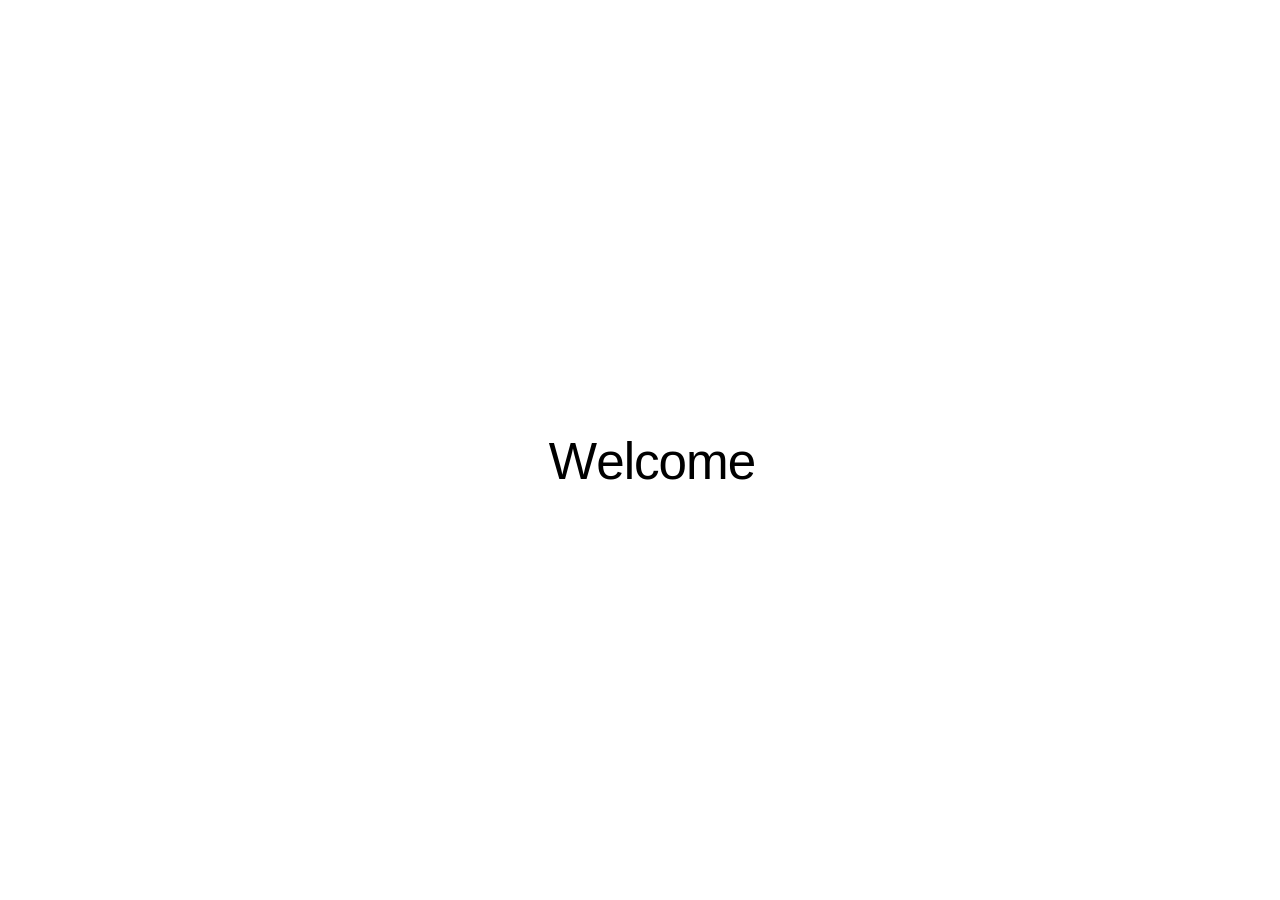
==== commit d4f15023: "Site updated: 2026-11-18 15:24:00" ====
--- a/archives/index.html
+++ b/archives/index.html
@@ -1,5 +1,5 @@
 <!DOCTYPE html>
-<html lang="zh_CN">
+<html lang="zh-CN">
 <head>
     <meta charset="utf-8">
     <meta name="viewport" content="width=device-width, initial-scale=1">
@@ -75,6 +75,12 @@
     <link rel="preconnect" href="https://fonts.googleapis.com">
     <link rel="preconnect" href="https://fonts.gstatic.com" crossorigin>
 
+    
+        
+        
+        
+            <link rel="preconnect" href="https://registry.npmmirror.com" crossorigin>
+        
     
     <!--- Seo Part-->
     
@@ -107,13 +113,11 @@
     
     <title>
         
-            Archive | Cook233e&#39;s blog
+            归档 | Cook233e&#39;s blog
         
     </title>
 
-    
-<link rel="stylesheet" href="/fonts/Chillax/chillax.css">
-
+    <link rel="stylesheet" href="https://registry.npmmirror.com/hexo-theme-redefine/2.9.0/files/source/fonts/Chillax/chillax.css">
 
     <!--- Inject Part-->
     
@@ -123,17 +127,11 @@
 
 
     
-        
-<link rel="stylesheet" href="/css/build/tailwind.css">
-
-    
-
-    
-<link rel="stylesheet" href="/fonts/GeistMono/geist-mono.css">
-
-    
-<link rel="stylesheet" href="/fonts/Geist/geist.css">
-
+        <link rel="stylesheet" href="https://registry.npmmirror.com/hexo-theme-redefine/2.9.0/files/source/css/build/tailwind.css">
+    
+
+    <link rel="stylesheet" href="https://registry.npmmirror.com/hexo-theme-redefine/2.9.0/files/source/fonts/GeistMono/geist-mono.css">
+    <link rel="stylesheet" href="https://registry.npmmirror.com/hexo-theme-redefine/2.9.0/files/source/fonts/Geist/geist.css">
     <!--- Font Part-->
     
     
@@ -141,36 +139,24 @@
     
     
     
-        
-<script src="/js/build/libs/anime.min.js"></script>
-
+        <script  src="https://registry.npmmirror.com/hexo-theme-redefine/2.9.0/files/source/js/build/libs/anime.min.js" ></script>
     
 
     <script id="hexo-configurations">
-    window.config = {"hostname":"cookie222333.github.io","root":"/","language":"zh_CN"};
+    window.config = {"hostname":"cookie222333.github.io","root":"/","language":"zh-CN"};
     window.theme = {"articles":{"style":{"font_size":"16px","line_height":1.5,"image_border_radius":"14px","image_alignment":"center","image_caption":false,"link_icon":true,"delete_mask":false,"title_alignment":"left","headings_top_spacing":{"h1":"3.2rem","h2":"2.4rem","h3":"1.9rem","h4":"1.6rem","h5":"1.4rem","h6":"1.3rem"}},"word_count":{"enable":true,"count":true,"min2read":true},"author_label":{"enable":true,"auto":false,"list":[]},"code_block":{"copy":true,"style":"mac","highlight_theme":{"light":"github","dark":"vs2015"},"font":{"enable":false,"family":null,"url":null}},"toc":{"enable":true,"max_depth":3,"number":false,"expand":true,"init_open":true},"copyright":{"enable":true,"default":"cc_by_nc_sa"},"lazyload":true,"pangu_js":false,"recommendation":{"enable":false,"title":"推荐阅读","limit":3,"mobile_limit":2,"placeholder":"/images/wallhaven-wqery6-light.webp","skip_dirs":[]}},"colors":{"primary":"#A31F34","secondary":null,"default_mode":"light"},"global":{"fonts":{"chinese":{"enable":false,"family":null,"url":null},"english":{"enable":false,"family":null,"url":null},"title":{"enable":false,"family":null,"url":null}},"content_max_width":"1000px","sidebar_width":"210px","hover":{"shadow":true,"scale":true},"scroll_progress":{"bar":true,"percentage":true},"website_counter":{"url":"https://cn.vercount.one/js","enable":true,"site_pv":true,"site_uv":true,"post_pv":true},"single_page":true,"preloader":{"enable":true,"custom_message":"Welcome"},"side_tools":{"gear_rotation":true,"auto_expand":true},"open_graph":{"enable":true,"image":"/images/redefine-og.webp","description":"Hexo Theme Redefine, Redefine Your Hexo Journey."},"google_analytics":{"enable":false,"id":null}},"home_banner":{"enable":true,"style":"fixed","image":{"light":"/images/bj.jpg","dark":"/images/bj.jpg"},"title":"Cook233e的网站","subtitle":{"text":["Loading..."],"hitokoto":{"enable":true,"show_author":false,"api":"https://v1.hitokoto.cn"},"typing_speed":100,"backing_speed":80,"starting_delay":500,"backing_delay":1500,"loop":true,"smart_backspace":true},"text_color":{"light":"#fff","dark":"#d1d1b6"},"text_style":{"title_size":"2.8rem","subtitle_size":"1.5rem","line_height":1.2},"custom_font":{"enable":false,"family":null,"url":null},"social_links":{"enable":true,"style":"default","links":[{"icon":"fa-brands fa-github","url":"https://github.com/Cookie222333"},{"icon":"fa-brands fa-twitter","url":"https://x.com/_shuiy"},{"icon":"fa-solid fa-at","url":"3460029034@qq.com"},{"icon":"fa-brands fa-telegram","url":"https://t.me/reimu1z"},{"icon":"/images/custom-icon.svg","url":null}],"qrs":[{"icon":null,"qr":null},{"icon":null,"qr":null}]}},"plugins":{"feed":{"enable":false},"aplayer":{"enable":false,"type":"fixed","audios":[{"name":null,"artist":null,"url":null,"cover":null,"lrc":null}]},"mermaid":{"enable":false,"version":"11.4.1","theme":{"light":"default","dark":"dark"}}},"version":"2.9.0","navbar":{"auto_hide":true,"color":{"left":"#f78736","right":"#367df7","transparency":35},"width":{"home":"1200px","pages":"1000px"},"links":{"Home":{"path":"/","icon":"fa-regular fa-house"},"Server":{"path":"https://www.4iw.de","icon":null}},"search":{"enable":false,"preload":true}},"page_templates":{"friends_column":2,"tags_style":"blur","masonry":{"batch_size":12,"initial_batch_size":24}},"home":{"sidebar":{"enable":true,"position":"left","first_item":"menu","announcement":null,"show_on_mobile":true,"links":null},"article_date_format":"auto","excerpt_length":200,"categories":{"enable":true,"limit":3},"tags":{"enable":true,"limit":3}},"footer":{"runtime":true,"icon":"<i class=\"fa-solid fa-heart fa-beat\" style=\"--fa-animation-duration: 0.5s; color: #f54545\"></i>","start":"2022/8/17 11:45:14","statistics":true,"customize":null,"icp":{"enable":false,"number":null,"url":null}},"footerStart":"2022/8/17 11:45:14","mermaid":{"style":{"light":"default","dark":"dark"}}};
-    window.lang_ago = {"second":"%s seconds ago","minute":"%s minutes ago","hour":"%s hours ago","day":"%s days ago","week":"%s weeks ago","month":"%s months ago","year":"%s years ago"};
-    window.i18n = {"search":"Search...","toc":"On this page","prev":"Prev","next":"Next","prev_posts":"Prev posts","next_posts":"Next posts","page":"Page %d","recent_posts":"Recent Posts","share":"Share","powered_by":"POWERED BY %s","theme":"THEME","rss_feed":"RSS Feed","category":"Category","categories":"Categories","tag":"Tag","tags":"Tags","post":"Post","posts":"Posts","tagcloud":"Tag Cloud","comment":"Comment","comments":"Comments","home":"Home","archive":"Archive","archives":"Archives","top":"TOP","sticky":"Sticky","go-back-home":"Go Back Home","masonry_loading":"Loading photos...","image_viewer":"Image viewer","close":"Close","exif":{"title":"EXIF","cards":{"camera":"Camera","lens":"Lens","exposure":"Exposure","other":"Other"},"fields":{"make":"Brand","model":"Model","date_taken":"Date taken","lens_model":"Lens","focal_length":"Focal length","focus_mode":"Focus mode","shutter":"Shutter","aperture":"Aperture","iso":"ISO","exposure_program":"Exposure program","exposure_compensation":"Exposure compensation","metering_mode":"Metering mode","flash":"Flash","white_balance":"White balance","latitude":"Latitude","longitude":"Longitude","altitude":"Altitude"},"status":{"loading":"Loading...","no_exif":"No EXIF available","library_missing":"EXIF library not loaded","image_source_missing":"Image source unavailable","unavailable":"EXIF unavailable (blocked by CORS or missing metadata)","flag_unavailable":"EXIF unavailable"}},"about":"About","changelog":"Changelog","links":"Links","link":"Link","friends":"Friends","friend":"Friend","timeline":"Timeline","shuoshuo":"Shuoshuo","bookmarks":"Bookmarks","site_uv":"VISITOR COUNT","site_pv":"TOTAL PAGE VIEWS","read_more":"Read more","wordcount":"Words","min2read":"Mins","status":"Status","runtime":"Blog up for","days":"days","hours":"hrs","minutes":"Min","seconds":"Sec","optimized_by":"and Optimized by Evan","rights":"All Rights Reserved","site_posts":"%s posts in total","site_wordcount":"%s words in total","copyright":{"author":"Author","title":"Title","link":"Link","create_time":"Created at","update_time":"Updated at","license_title":"License","license_content":"This work is licensed under %s.","all_rights_reserved":"All Rights Reserved &#169; %s","public_domain":"This work is in the public domain."},"ago":{"second":"%s seconds ago","minute":"%s minutes ago","hour":"%s hours ago","day":"%s days ago","week":"%s weeks ago","month":"%s months ago","year":"%s years ago"},"create_time":"Created","update_time":"Updated","expired":"This post is written %s days ago, and the content may not be up to date."};
+    window.lang_ago = {"second":"%s 秒前","minute":"%s 分钟前","hour":"%s 小时前","day":"%s 天前","week":"%s 周前","month":"%s 个月前","year":"%s 年前"};
+    window.i18n = {"search":"站内搜索您需要的内容...","toc":"目录","prev":"上一页","next":"下一页","prev_posts":"上一篇","next_posts":"下一篇","page":"第 %d 页","recent_posts":"最新文章","share":"分享","powered_by":"由 %s 驱动","theme":"主题","rss_feed":"RSS Feed","category":"分类","categories":"分类","tag":"标签","tags":"标签","post":"文章","posts":"文章","tagcloud":"标签云","comment":"评论","comments":"评论","top":"置顶","sticky":"置顶","go-back-home":"回到首页","masonry_loading":"照片加载中...","image_viewer":"图片查看器","close":"关闭","exif":{"title":"EXIF","cards":{"camera":"相机","lens":"镜头","exposure":"曝光","other":"其他"},"fields":{"make":"品牌","model":"机型","date_taken":"拍摄时间","lens_model":"镜头","focal_length":"焦距","focus_mode":"对焦模式","shutter":"快门","aperture":"光圈","iso":"感光度","exposure_program":"曝光程序","exposure_compensation":"曝光补偿","metering_mode":"测光模式","flash":"闪光灯","white_balance":"白平衡","latitude":"纬度","longitude":"经度","altitude":"海拔"},"status":{"loading":"加载中...","no_exif":"无 EXIF 信息","library_missing":"EXIF 库未加载","image_source_missing":"图片地址不可用","unavailable":"EXIF 不可用（可能被 CORS 阻止或缺少元数据）","flag_unavailable":"EXIF 不可用"}},"home":"首页","archive":"归档","archives":"归档","about":"关于","links":"链接","link":"链接","friends":"友情链接","friend":"友情链接","timeline":"时间轴","shuoshuo":"说说","bookmarks":"书签","site_uv":"访问人数","site_pv":"总访问量","read_more":"阅读全文","wordcount":"字","min2read":"分钟","changelog":"更新日志","status":"状态","runtime":"博客已运行","days":"天","hours":"小时","minutes":"分钟","seconds":"秒","optimized_by":"并由 Evan 进行优化","rights":"版权所有","site_posts":"共撰写了 %s 篇文章","site_wordcount":"共 %s 字","copyright":{"title":"标题","author":"作者","link":"链接","create_time":"创建于","update_time":"更新于","license_title":"版权声明","license_content":"本文章采用 %s 进行许可。","all_rights_reserved":"版权所有 &#169 %s，禁止转载。","public_domain":"本文为公有领域作品，可自由转载、引用。"},"ago":{"second":"%s 秒前","minute":"%s 分钟前","hour":"%s 小时前","day":"%s 天前","week":"%s 周前","month":"%s 个月前","year":"%s 年前"},"create_time":"创建","update_time":"更新","expired":"这篇文章最后更新于 %s 天前，内容可能已经过时。"};
     window.data = {"masonry":false};
   </script>
     
     <!--- Fontawesome Part-->
-    
-<link rel="stylesheet" href="/fontawesome/fontawesome.min.css">
-
-    
-<link rel="stylesheet" href="/fontawesome/brands.min.css">
-
-    
-<link rel="stylesheet" href="/fontawesome/solid.min.css">
-
-    
-<link rel="stylesheet" href="/fontawesome/regular.min.css">
-
-    
-        
-<link rel="stylesheet" href="/fontawesome/thin.min.css">
-
+    <link rel="stylesheet" href="https://registry.npmmirror.com/hexo-theme-redefine/2.9.0/files/source/fontawesome/fontawesome.min.css">
+    <link rel="stylesheet" href="https://registry.npmmirror.com/hexo-theme-redefine/2.9.0/files/source/fontawesome/brands.min.css">
+    <link rel="stylesheet" href="https://registry.npmmirror.com/hexo-theme-redefine/2.9.0/files/source/fontawesome/solid.min.css">
+    <link rel="stylesheet" href="https://registry.npmmirror.com/hexo-theme-redefine/2.9.0/files/source/fontawesome/regular.min.css">
+    
+        <link rel="stylesheet" href="https://registry.npmmirror.com/hexo-theme-redefine/2.9.0/files/source/fontawesome/thin.min.css">
     
     
     
@@ -370,7 +356,7 @@
                                    href="/"
                                         >
                                     <i class="fa-regular fa-house fa-fw"></i>
-                                    HOME
+                                    首页
                                     
                                 </a>
 
@@ -421,7 +407,7 @@
                            href="/"
                         >
                             <span>
-                                HOME
+                                首页
                             </span>
                             
                                 <i class="fa-regular fa-house fa-sm fa-fw"></i>
@@ -458,15 +444,15 @@
         <div class="statistics flex justify-around my-2.5">
     <a class="item tag-count-item flex flex-col justify-center items-center w-20" href="/tags">
         <div class="number text-2xl sm:text-xl text-second-text-color font-semibold">0</div>
-        <div class="label text-third-text-color text-sm">Tags</div>
+        <div class="label text-third-text-color text-sm">标签</div>
     </a>
     <a class="item tag-count-item flex flex-col justify-center items-center w-20" href="/categories">
         <div class="number text-2xl sm:text-xl text-second-text-color font-semibold">0</div>
-        <div class="label text-third-text-color text-sm">Categories</div>
+        <div class="label text-third-text-color text-sm">分类</div>
     </a>
     <a class="item tag-count-item flex flex-col justify-center items-center w-20" href="/archives">
         <div class="number text-2xl sm:text-xl text-second-text-color font-semibold">1</div>
-        <div class="label text-third-text-color text-sm">Posts</div>
+        <div class="label text-third-text-color text-sm">文章</div>
     </a>
 </div>
     </div>
@@ -530,7 +516,7 @@
                 
                 <p class="post-count space-x-0.5">
                     <span>
-                        1 posts in total
+                        共撰写了 1 篇文章
                     </span>
                     
                 </p>
@@ -541,26 +527,26 @@
             <div class="relative text-center lg:absolute lg:right-[20px] lg:top-1/2 lg:-translate-y-1/2 lg:text-right">
                 
                     <span id="busuanzi_container_site_uv" class="lg:!block">
-                        <span class="text-sm">VISITOR COUNT</span>
+                        <span class="text-sm">访问人数</span>
                         <span id="busuanzi_value_site_uv"></span>
                     </span>
                 
                 
                     <span id="busuanzi_container_site_pv" class="lg:!block">
-                        <span class="text-sm">TOTAL PAGE VIEWS</span>
+                        <span class="text-sm">总访问量</span>
                         <span id="busuanzi_value_site_pv"></span>
                     </span>
                 
             </div>
         
         <div class="relative text-center lg:absolute lg:left-[20px] lg:top-1/2 lg:-translate-y-1/2 lg:text-left">
-            <span class="lg:block text-sm">POWERED BY <?xml version="1.0" encoding="utf-8"?><!DOCTYPE svg PUBLIC "-//W3C//DTD SVG 1.1//EN" "http://www.w3.org/Graphics/SVG/1.1/DTD/svg11.dtd"><svg class="relative top-[2px] inline-block align-baseline" version="1.1" id="圖層_1" xmlns="http://www.w3.org/2000/svg" xmlns:xlink="http://www.w3.org/1999/xlink" x="0px" y="0px" width="1rem" height="1rem" viewBox="0 0 512 512" enable-background="new 0 0 512 512" xml:space="preserve"><path fill="#0E83CD" d="M256.4,25.8l-200,115.5L56,371.5l199.6,114.7l200-115.5l0.4-230.2L256.4,25.8z M349,354.6l-18.4,10.7l-18.6-11V275H200v79.6l-18.4,10.7l-18.6-11v-197l18.5-10.6l18.5,10.8V237h112v-79.6l18.5-10.6l18.5,10.8V354.6z"/></svg><a target="_blank" class="text-base" href="https://hexo.io">Hexo</a></span>
-            <span class="text-sm lg:block">THEME&nbsp;<a class="text-base" target="_blank" href="https://github.com/EvanNotFound/hexo-theme-redefine">Redefine v2.9.0</a></span>
+            <span class="lg:block text-sm">由 <?xml version="1.0" encoding="utf-8"?><!DOCTYPE svg PUBLIC "-//W3C//DTD SVG 1.1//EN" "http://www.w3.org/Graphics/SVG/1.1/DTD/svg11.dtd"><svg class="relative top-[2px] inline-block align-baseline" version="1.1" id="圖層_1" xmlns="http://www.w3.org/2000/svg" xmlns:xlink="http://www.w3.org/1999/xlink" x="0px" y="0px" width="1rem" height="1rem" viewBox="0 0 512 512" enable-background="new 0 0 512 512" xml:space="preserve"><path fill="#0E83CD" d="M256.4,25.8l-200,115.5L56,371.5l199.6,114.7l200-115.5l0.4-230.2L256.4,25.8z M349,354.6l-18.4,10.7l-18.6-11V275H200v79.6l-18.4,10.7l-18.6-11v-197l18.5-10.6l18.5,10.8V237h112v-79.6l18.5-10.6l18.5,10.8V354.6z"/></svg><a target="_blank" class="text-base" href="https://hexo.io">Hexo</a> 驱动</span>
+            <span class="text-sm lg:block">主题&nbsp;<a class="text-base" target="_blank" href="https://github.com/EvanNotFound/hexo-theme-redefine">Redefine v2.9.0</a></span>
         </div>
         
         
             <div>
-                Blog up for <span class="odometer" id="runtime_days" ></span> days <span class="odometer" id="runtime_hours"></span> hrs <span class="odometer" id="runtime_minutes"></span> Min <span class="odometer" id="runtime_seconds"></span> Sec
+                博客已运行 <span class="odometer" id="runtime_days" ></span> 天 <span class="odometer" id="runtime_hours"></span> 小时 <span class="odometer" id="runtime_minutes"></span> 分钟 <span class="odometer" id="runtime_seconds"></span> 秒
             </div>
         
         
@@ -629,11 +615,11 @@
 </div>
 	</div>
 
-	<div class="image-viewer-container" role="dialog" aria-modal="true" aria-label="Image viewer">
-	<button class="image-viewer-close" type="button" aria-label="Close">
+	<div class="image-viewer-container" role="dialog" aria-modal="true" aria-label="图片查看器">
+	<button class="image-viewer-close" type="button" aria-label="关闭">
 		<i class="fa-solid fa-xmark"></i>
 	</button>
-	<button class="image-viewer-prev" type="button" aria-label="Prev">
+	<button class="image-viewer-prev" type="button" aria-label="上一页">
 		<i class="fa-solid fa-chevron-left"></i>
 	</button>
 	<div class="image-viewer-frame">
@@ -642,7 +628,7 @@
 	<div class="image-viewer-exif-panel hidden absolute left-1/2 bottom-20 -translate-x-1/2 w-[min(92vw,420px)] max-h-[60vh] overflow-hidden rounded-2xl bg-background-color-transparent-80 p-4 text-left shadow-redefine-flat backdrop-blur-md" role="dialog" aria-label="EXIF" aria-hidden="true">
 		<div class="flex items-center justify-between mb-3">
 			<span class="text-sm font-semibold text-first-text-color">EXIF</span>
-			<button class="image-viewer-exif-close flex h-8 w-8 items-center justify-center rounded-full bg-background-color-transparent-80 text-first-text-color transition hover:bg-background-color-transparent-40" type="button" aria-label="Close">
+			<button class="image-viewer-exif-close flex h-8 w-8 items-center justify-center rounded-full bg-background-color-transparent-80 text-first-text-color transition hover:bg-background-color-transparent-40" type="button" aria-label="关闭">
 				<i class="fa-solid fa-xmark text-[0.65rem]"></i>
 			</button>
 		</div>
@@ -661,7 +647,7 @@
 		<i class="fa-solid fa-circle-info text-xs"></i>
 		<span class="text-xs font-semibold uppercase tracking-wider">EXIF</span>
 	</button>
-	<button class="image-viewer-next" type="button" aria-label="Next">
+	<button class="image-viewer-next" type="button" aria-label="下一页">
 		<i class="fa-solid fa-chevron-right"></i>
 	</button>
 </div>
@@ -672,19 +658,7 @@
 </main>
 
 
-
-<script src="/js/build/libs/Swup.min.js"></script>
-
-<script src="/js/build/libs/SwupSlideTheme.min.js"></script>
-
-<script src="/js/build/libs/SwupScriptsPlugin.min.js"></script>
-
-<script src="/js/build/libs/SwupProgressPlugin.min.js"></script>
-
-<script src="/js/build/libs/SwupScrollPlugin.min.js"></script>
-
-<script src="/js/build/libs/SwupPreloadPlugin.min.js"></script>
-
+<script  src="https://registry.npmmirror.com/hexo-theme-redefine/2.9.0/files/source/js/build/libs/Swup.min.js" ></script><script  src="https://registry.npmmirror.com/hexo-theme-redefine/2.9.0/files/source/js/build/libs/SwupSlideTheme.min.js" ></script><script  src="https://registry.npmmirror.com/hexo-theme-redefine/2.9.0/files/source/js/build/libs/SwupScriptsPlugin.min.js" ></script><script  src="https://registry.npmmirror.com/hexo-theme-redefine/2.9.0/files/source/js/build/libs/SwupProgressPlugin.min.js" ></script><script  src="https://registry.npmmirror.com/hexo-theme-redefine/2.9.0/files/source/js/build/libs/SwupScrollPlugin.min.js" ></script><script  src="https://registry.npmmirror.com/hexo-theme-redefine/2.9.0/files/source/js/build/libs/SwupPreloadPlugin.min.js" ></script>
 <script>
     window.swup = new Swup({
         plugins: [
@@ -714,37 +688,27 @@
 
 
 
-	
-<script src="/js/build/main.js" type="module"></script>
-
-
-
-    
-<script src="/js/build/libs/odometer.min.js"></script>
-
-    
-<link rel="stylesheet" href="/assets/odometer-theme-minimal.css">
-
-
-
-
-
-
-
-  
-<script src="/js/build/libs/Typed.min.js"></script>
-
-
-
-
-
-
-
-
-
-
-<script src="/js/build/libs/moment-with-locales.min.js" data-swup-reload-script=""></script>
-
+	<script type="module" src="https://registry.npmmirror.com/hexo-theme-redefine/2.9.0/files/source/js/build/main.js" ></script>
+
+
+    <script  src="https://registry.npmmirror.com/hexo-theme-redefine/2.9.0/files/source/js/build/libs/odometer.min.js" ></script>
+    <link rel="stylesheet" href="https://registry.npmmirror.com/hexo-theme-redefine/2.9.0/files/source/assets/odometer-theme-minimal.css">
+
+
+
+
+
+
+  <script  src="https://registry.npmmirror.com/hexo-theme-redefine/2.9.0/files/source/js/build/libs/Typed.min.js" ></script>
+
+
+
+
+
+
+
+
+<script  src="https://registry.npmmirror.com/hexo-theme-redefine/2.9.0/files/source/js/build/libs/moment-with-locales.min.js" data-swup-reload-script></script>
 
 
 	
--- a/css/style.css
+++ b/css/style.css
@@ -2753,530 +2753,1214 @@
   opacity: 1;
   transition: all 0.1s linear;
 }
-.comments-container .gt-container {
+:root {
+  --waline-font-size: 1rem;
+  --waline-white: #fff;
+  --waline-light-grey: #999;
+  --waline-dark-grey: #666;
+  --waline-theme-color: var(--primary-color);
+  --waline-active-color: #be243c;
+  --waline-color: #444;
+  --waline-bgcolor: var(--background-color);
+  --waline-bgcolor-light: var(--second-background-color);
+  --waline-bgcolor-hover: var(--second-background-color);
+  --waline-border-color: #ddd;
+  --waline-disable-bgcolor: #f8f8f8;
+  --waline-disable-color: #000;
+  --waline-code-bgcolor: #282c34;
+  --waline-bq-color: var(--background-color);
+  --waline-avatar-size: 3.25rem;
+  --waline-m-avatar-size: calc((var(--waline-avatar-size) * 9 / 13));
+  --waline-badge-color: #3498db;
+  --waline-badge-font-size: 0.75em;
+  --waline-info-bgcolor: #f8f8f8;
+  --waline-info-color: #999;
+  --waline-info-font-size: 0.625em;
+  --waline-border: none;
+  --waline-avatar-radius: 28%;
+}
+[data-waline] {
+  font-size: var(--waline-font-size);
+  text-align: start;
+}
+[dir=rtl] [data-waline] {
+  direction: rtl;
+}
+[data-waline] * {
+  box-sizing: content-box;
+  line-height: 1.75;
+}
+[data-waline] p {
+  color: var(--waline-color);
+}
+[data-waline] a {
+  position: relative;
+  display: inline-block;
+  color: var(--waline-theme-color);
+  text-decoration: none;
+  word-break: break-word;
+  cursor: pointer;
+}
+[data-waline] a:hover {
+  color: var(--waline-active-color);
+}
+[data-waline] img {
+  max-width: 100%;
+  max-height: 400px;
+  border: none;
+}
+[data-waline] hr {
+  margin: 0.825em 0;
+  border-style: dashed;
+  border-color: var(--second-background-color);
+}
+[data-waline] code,
+[data-waline] pre {
+  margin: 0;
+  padding: 0.2em 0.4em;
+  border-radius: 3px;
+  background: var(--second-background-color);
+  font-size: 85%;
+}
+[data-waline] pre {
+  overflow: auto;
+  padding: 10px;
+  line-height: 1.45;
+}
+[data-waline] pre::-webkit-scrollbar {
+  width: 6px;
+  height: 6px;
+}
+[data-waline] pre::-webkit-scrollbar-track-piece:horizontal {
+  -webkit-border-radius: 6px;
+  border-radius: 6px;
+  background: rgba(0,0,0,0.1);
+}
+[data-waline] pre::-webkit-scrollbar-thumb:horizontal {
+  width: 6px;
+  -webkit-border-radius: 6px;
+  border-radius: 6px;
+  background: var(--waline-theme-color);
+}
+[data-waline] pre code {
+  padding: 0;
+  background: rgba(0,0,0,0);
+  color: var(--waline-color);
+  white-space: pre-wrap;
+  word-break: keep-all;
+}
+[data-waline] blockquote {
+  margin: 0.5em 0;
+  padding: 0.5em 0 0.5em 1em;
+  border-inline-start: 8px solid var(--waline-bq-color);
+  color: var(--waline-dark-grey);
+}
+[data-waline] blockquote>p {
+  margin: 0;
+}
+[data-waline] ol,
+[data-waline] ul {
+  margin-inline-start: 1.25em;
+  padding: 0;
+}
+[data-waline] input[type=checkbox],
+[data-waline] input[type=radio] {
+  display: inline-block;
+  vertical-align: middle;
+  margin-top: -2px;
+}
+.wl-btn {
+  display: inline-block;
+  vertical-align: middle;
+  min-width: 2.5em;
+  margin-bottom: 0;
+  padding: 0.5em 1em;
+  border: 1px solid var(--waline-border-color);
+  border-radius: 0.5em;
+  background: rgba(0,0,0,0);
+  color: var(--waline-color);
+  font-weight: 400;
+  font-size: 0.75em;
+  line-height: 1.5;
+  text-align: center;
+  white-space: nowrap;
+  cursor: pointer;
+  user-select: none;
+  transition-duration: 0.4s;
+  touch-action: manipulation;
+}
+.wl-btn:hover,
+.wl-btn:active {
+  border-color: var(--waline-theme-color);
+  color: var(--waline-theme-color);
+}
+.wl-btn:disabled {
+  border-color: var(--waline-border-color);
+  background: var(--waline-disable-bgcolor);
+  color: var(--waline-disable-color);
+  cursor: not-allowed;
+}
+.wl-btn.primary {
+  border-color: var(--waline-theme-color);
+  background: var(--waline-theme-color);
+  color: var(--waline-white);
+}
+.wl-btn.primary:hover,
+.wl-btn.primary:active {
+  border-color: var(--waline-active-color);
+  background: var(--waline-active-color);
+  color: var(--waline-white);
+}
+.wl-btn.primary:disabled {
+  border-color: var(--waline-border-color);
+  background: var(--waline-disable-bgcolor);
+  color: var(--waline-disable-color);
+  cursor: not-allowed;
+}
+.wl-loading {
+  text-align: center;
+}
+.wl-loading svg {
+  margin: 0 auto;
+}
+.wl-comment {
+  position: relative;
+  display: flex;
+  margin-bottom: 0.75em;
+}
+.wl-close {
+  position: absolute;
+  top: -4px;
+  inset-inline-end: -4px;
+  padding: 0;
+  border: none;
+  background: rgba(0,0,0,0);
+  line-height: 1;
+  cursor: pointer;
+}
+.wl-login-info {
+  max-width: 80px;
+  margin-top: 0.75em;
+  text-align: center;
+}
+.wl-logout-btn {
+  position: absolute;
+  top: -10px;
+  inset-inline-end: -10px;
+  padding: 3px;
+  border: none;
+  background: rgba(0,0,0,0);
+  line-height: 0;
+  cursor: pointer;
+}
+.wl-avatar {
+  position: relative;
+  width: var(--waline-avatar-size);
+  height: var(--waline-avatar-size);
+  margin: 0 auto;
+  border: var(--waline-border);
+  border-radius: var(--waline-avatar-radius);
+}
+@media (max-width: 720px) {
+  .wl-avatar {
+    width: var(--waline-m-avatar-size);
+    height: var(--waline-m-avatar-size);
+  }
+}
+.wl-avatar img {
+  width: 100%;
+  height: 100%;
+  border-radius: var(--waline-avatar-radius);
+}
+.wl-login-nick {
+  display: block;
+  color: var(--waline-theme-color);
+  font-size: 0.75em;
+  word-break: break-all;
+}
+.wl-panel {
+  position: relative;
+  flex-shrink: 1;
+  width: 100%;
+  margin: 0.5em;
+  border: var(--waline-border);
+  border-radius: 0.75em;
+  background: var(--background-color);
+  box-shadow: var(--redefine-box-shadow-flat);
+}
+.wl-panel:hover {
+  box-shadow: var(--redefine-box-shadow-flat-hover);
+}
+.wl-header {
+  display: flex;
+  overflow: hidden;
+  padding: 0 4px;
+  border-bottom: 2px dashed var(--waline-border-color);
+  border-top-left-radius: 0.75em;
+  border-top-right-radius: 0.75em;
+}
+@media (max-width: 580px) {
+  .wl-header {
+    display: block;
+  }
+}
+.wl-header label {
+  min-width: 40px;
+  padding: 0.75em 0.5em;
+  color: var(--waline-color);
+  font-size: 0.75em;
+  text-align: center;
+}
+.wl-header input {
+  flex: 1;
+  width: 0;
+  padding: 0.5em;
+  background: rgba(0,0,0,0);
+  font-size: 0.625em;
+  resize: none;
+}
+.wl-header-item {
+  display: flex;
+  flex: 1;
+}
+@media (max-width: 580px) {
+  .wl-header-item:not(:last-child) {
+    border-bottom: 2px dashed var(--waline-border-color);
+  }
+}
+.wl-header-1 .wl-header-item {
+  width: 100%;
+}
+.wl-header-2 .wl-header-item {
+  width: 50%;
+}
+@media (max-width: 580px) {
+  .wl-header-2 .wl-header-item {
+    flex: 0;
+    width: 100%;
+  }
+}
+.wl-header-3 .wl-header-item {
+  width: 33.33%;
+}
+@media (max-width: 580px) {
+  .wl-header-3 .wl-header-item {
+    width: 100%;
+  }
+}
+.wl-editor {
+  position: relative;
+  width: calc(100% - 1em);
+  min-height: 8.75em;
+  margin: 0.75em 0.5em;
+  border-radius: 0.5em;
+  background: rgba(0,0,0,0);
+  font-size: 0.875em;
+  resize: vertical;
+}
+.wl-editor,
+.wl-input {
+  max-width: 100%;
+  border: none;
+  color: var(--waline-color);
+  outline: none;
+  transition: all 0.25s ease;
+}
+.wl-editor:focus,
+.wl-input:focus {
+  background: var(--second-background-color);
+}
+.wl-preview {
+  padding: 0 0.5em 0.5em;
+}
+.wl-preview h4 {
+  margin: 0.25em;
+  font-weight: bold;
+  font-size: 0.9375em;
+}
+.wl-preview .wl-content {
+  min-height: 1.25em;
+  padding: 0.25em;
+  word-break: break-word;
+  hyphens: auto;
+}
+.wl-preview .wl-content>*:first-child {
+  margin-top: 0;
+}
+.wl-preview .wl-content>*:last-child {
+  margin-bottom: 0;
+}
+.wl-footer {
+  position: relative;
+  display: flex;
+  flex-wrap: wrap;
+  margin: 0.5em 0.75em;
+}
+.wl-actions {
+  display: flex;
+  flex: 2;
+  align-items: center;
+}
+.wl-action {
+  display: inline-flex;
+  align-items: center;
+  justify-content: center;
+  width: 1.5em;
+  height: 1.5em;
+  margin: 2px;
+  padding: 0;
+  border: none;
+  background: rgba(0,0,0,0);
+  color: var(--waline-color);
+  font-size: 16px;
+  cursor: pointer;
+}
+.wl-action:hover {
+  color: var(--waline-theme-color);
+}
+.wl-action.active {
+  color: var(--waline-active-color);
+}
+#wl-image-upload {
+  display: none;
+}
+#wl-image-upload:focus+label {
+  color: var(--waline-color);
+}
+#wl-image-upload:focus-visible+label {
+  outline: -webkit-focus-ring-color auto 1px;
+}
+.wl-info {
+  display: flex;
+  flex: 3;
+  align-items: center;
+  justify-content: flex-end;
+}
+.wl-info .wl-text-number {
+  color: var(--waline-info-color);
+  font-size: 0.75em;
+}
+.wl-info .wl-text-number .illegal {
+  color: #f00;
+}
+.wl-info button {
+  margin-inline-start: 0.75em;
+}
+.wl-info button svg {
+  display: block;
+  margin: 0 auto;
+  line-height: 18px;
+}
+.wl-emoji-popup {
+  position: absolute;
+  top: 100%;
+  inset-inline-start: 1.25em;
+  z-index: 10;
+  max-width: 526px;
+  border: var(--waline-border);
+  border-radius: 6px;
+  background: var(--background-color);
+  box-shadow: var(--redefine-box-shadow-flat);
+  opacity: 0;
+  visibility: hidden;
+  transition: transform 0.2s ease-out, opacity 0.2s ease-out;
+  transform: scale(0.9, 0.9);
+  transform-origin: 0 0;
+}
+.wl-emoji-popup.display {
+  opacity: 1;
+  visibility: visible;
+  transform: none;
+}
+.wl-emoji-popup button {
+  display: inline-block;
+  vertical-align: middle;
+  width: 2em;
+  margin: 0.125em;
+  padding: 0;
+  border-width: 0;
+  background: rgba(0,0,0,0);
+  font-size: inherit;
+  line-height: 2;
+  text-align: center;
+  cursor: pointer;
+}
+.wl-emoji-popup button:hover {
+  background: var(--waline-bgcolor-hover);
+}
+.wl-emoji-popup .wl-emoji {
+  display: inline-block;
+  vertical-align: middle;
+  max-width: 1.5em;
+  max-height: 1.5em;
+}
+.wl-emoji-popup .wl-tab-wrapper {
+  overflow-y: auto;
+  max-height: 145px;
+  padding: 0.5em;
+}
+.wl-emoji-popup .wl-tab-wrapper::-webkit-scrollbar {
+  width: 6px;
+  height: 6px;
+}
+.wl-emoji-popup .wl-tab-wrapper::-webkit-scrollbar-track-piece:vertical {
+  -webkit-border-radius: 6px;
+  border-radius: 6px;
+  background: rgba(0,0,0,0.1);
+}
+.wl-emoji-popup .wl-tab-wrapper::-webkit-scrollbar-thumb:vertical {
+  width: 6px;
+  -webkit-border-radius: 6px;
+  border-radius: 6px;
+  background: var(--waline-theme-color);
+}
+.wl-emoji-popup .wl-tabs {
+  position: relative;
+  overflow-x: auto;
+  padding: 0 6px;
+  white-space: nowrap;
+}
+.wl-emoji-popup .wl-tabs::before {
+  content: ' ';
+  position: absolute;
+  top: 0;
+  right: 0;
+  left: 0;
+  z-index: 2;
+  height: 1px;
+  background: var(--waline-border-color);
+}
+.wl-emoji-popup .wl-tabs::-webkit-scrollbar {
+  width: 6px;
+  height: 6px;
+}
+.wl-emoji-popup .wl-tabs::-webkit-scrollbar-track-piece:horizontal {
+  -webkit-border-radius: 6px;
+  border-radius: 6px;
+  background: rgba(0,0,0,0.1);
+}
+.wl-emoji-popup .wl-tabs::-webkit-scrollbar-thumb:horizontal {
+  height: 6px;
+  -webkit-border-radius: 6px;
+  border-radius: 6px;
+  background: var(--waline-theme-color);
+}
+.wl-emoji-popup .wl-tab {
+  position: relative;
+  margin: 0;
+  padding: 0 0.5em;
+}
+.wl-emoji-popup .wl-tab.active {
+  z-index: 3;
+  border: 1px solid var(--waline-border-color);
+  border-top-width: 0;
+  border-bottom-right-radius: 6px;
+  border-bottom-left-radius: 6px;
+  background: var(--background-color);
+}
+.wl-gif-popup {
+  position: absolute;
+  top: 100%;
+  inset-inline-start: 1.25em;
+  z-index: 10;
+  width: calc(100% - 3em);
+  padding: 0.75em 0.75em 0.25em;
+  border: var(--waline-border);
+  border-radius: 6px;
+  background: var(--background-color);
+  box-shadow: var(--redefine-box-shadow-flat);
+  opacity: 0;
+  visibility: hidden;
+  transition: transform 0.2s ease-out, opacity 0.2s ease-out;
+  transform: scale(0.9, 0.9);
+  transform-origin: 0 0;
+}
+.wl-gif-popup.display {
+  opacity: 1;
+  visibility: visible;
+  transform: none;
+}
+.wl-gif-popup input {
   box-sizing: border-box;
-  font-size: 16px;
-/* loader */
-}
-.comments-container .gt-container * {
+  width: 100%;
+  margin-bottom: 10px;
+  padding: 3px 5px;
+  border: var(--waline-border);
+}
+.wl-gif-popup img {
+  display: block;
   box-sizing: border-box;
-}
-.comments-container .gt-container a {
-  color: #6190e8;
-}
-.comments-container .gt-container a:hover {
-  color: #81a6ed;
-  border-color: #81a6ed;
-}
-.comments-container .gt-container a.is--active {
-  color: #333;
-  cursor: default !important;
-}
-.comments-container .gt-container a.is--active:hover {
-  color: #333;
-}
-.comments-container .gt-container .hide {
-  display: none !important;
-}
-.comments-container .gt-container .gt-svg {
+  width: 100%;
+  border-width: 2px;
+  border-style: solid;
+  border-color: #fff;
+  cursor: pointer;
+}
+.wl-gif-popup img:hover {
+  border-color: var(--waline-theme-color);
+  border-radius: 2px;
+}
+.wl-gallery {
+  display: flex;
+  overflow-y: auto;
+  max-height: 80vh;
+}
+.wl-gallery-column {
+  display: flex;
+  flex: 1;
+  flex-direction: column;
+  height: -webkit-max-content;
+  height: -moz-max-content;
+  height: max-content;
+}
+.wl-cards .wl-user {
+  --avatar-size: var(--waline-avatar-size);
+  position: relative;
+  margin-inline-end: 0.75em;
+}
+@media (max-width: 720px) {
+  .wl-cards .wl-user {
+    --avatar-size: var(--waline-m-avatar-size);
+  }
+}
+.wl-cards .wl-user img {
+  width: var(--avatar-size);
+  height: var(--avatar-size);
+  border-radius: var(--waline-avatar-radius);
+  box-shadow: var(--redefine-box-shadow-flat);
+}
+.wl-cards .wl-user .verified-icon {
+  position: absolute;
+  top: calc((var(--avatar-size) * 3 / 4));
+  inset-inline-start: calc((var(--avatar-size) * 3 / 4));
+  border-radius: 50%;
+  background: var(--background-color);
+  box-shadow: var(--redefine-box-shadow-flat);
+}
+.wl-card-item {
+  position: relative;
+  display: flex;
+  padding: 0.5em;
+}
+.wl-card-item .wl-card-item {
+  padding-inline-end: 0;
+}
+.wl-card {
+  flex: 1;
+  width: 0;
+  padding-bottom: 0.5em;
+  border-bottom: 1px dashed var(--waline-border-color);
+}
+.wl-card:first-child {
+  margin-inline-start: 1em;
+}
+.wl-card-item:last-child .wl-card {
+  border-bottom: none;
+}
+.wl-card .wl-head {
+  overflow: hidden;
+  line-height: 1.5;
+}
+.wl-card .wl-nick {
+  position: relative;
+  display: inline-block;
+  margin-inline-end: 0.5em;
+  font-weight: bold;
+  font-size: 0.875em;
+  line-height: 1;
+  text-decoration: none;
+}
+.wl-card .wl-nick svg {
+  position: relative;
+  bottom: -0.125em;
+  line-height: 1;
+}
+.wl-card span.wl-nick {
+  color: var(--waline-dark-grey);
+}
+.wl-card .wl-badge {
+  display: inline-block;
+  margin-inline-end: 1em;
+  padding: 0 0.3em;
+  border: 1px solid var(--waline-badge-color);
+  border-radius: 4px;
+  color: var(--waline-badge-color);
+  font-size: var(--waline-badge-font-size);
+}
+.wl-card .wl-time {
+  margin-inline-end: 0.875em;
+  color: var(--waline-info-color);
+  font-size: 0.75em;
+}
+.wl-card .wl-meta {
+  display: flex;
+  flex-direction: row;
+  position: relative;
+  line-height: 1;
+}
+.wl-card .wl-meta>span {
+  display: flex;
+  align-items: center;
+  flex-direction: row;
+  margin-inline-end: 0.25em;
+  padding: 2px 4px;
+  border-radius: 0.2em;
+  background: var(--second-background-color);
+  color: var(--waline-info-color);
+  font-size: var(--waline-info-font-size);
+  line-height: 1.5;
+}
+.wl-card .wl-meta>span:empty {
+  display: none;
+}
+.wl-card .wl-comment-actions {
+  float: right;
+  line-height: 1;
+}
+[dir=rtl] .wl-card .wl-comment-actions {
+  float: left;
+}
+.wl-card .wl-delete,
+.wl-card .wl-like,
+.wl-card .wl-reply,
+.wl-card .wl-edit {
+  display: inline-flex;
+  align-items: center;
+  border: none;
+  background: rgba(0,0,0,0);
+  color: var(--waline-color);
+  line-height: 1;
+  cursor: pointer;
+  transition: color 0.2s ease;
+}
+.wl-card .wl-delete:hover,
+.wl-card .wl-like:hover,
+.wl-card .wl-reply:hover,
+.wl-card .wl-edit:hover {
+  color: var(--waline-theme-color);
+}
+.wl-card .wl-delete.active,
+.wl-card .wl-like.active,
+.wl-card .wl-reply.active,
+.wl-card .wl-edit.active {
+  color: var(--waline-active-color);
+}
+.wl-card .wl-content {
+  position: relative;
+  margin-bottom: 0.75em;
+  padding-top: 0.625em;
+  font-size: 0.875em;
+  line-height: 2;
+  word-wrap: break-word;
+}
+.wl-card .wl-content.expand {
+  overflow: hidden;
+  max-height: 8em;
+  cursor: pointer;
+}
+.wl-card .wl-content.expand::before {
+  content: '';
+  position: absolute;
+  top: 0;
+  bottom: 3.15em;
+  inset-inline-start: 0;
+  z-index: 999;
+  display: block;
+  width: 100%;
+  background: linear-gradient(180deg, #000, rgba(255,255,255,0.9));
+}
+.wl-card .wl-content.expand::after {
+  content: attr(data-expand);
+  position: absolute;
+  bottom: 0;
+  inset-inline-start: 0;
+  z-index: 999;
+  display: block;
+  width: 100%;
+  height: 3.15em;
+  background: rgba(255,255,255,0.9);
+  color: #828586;
+  line-height: 3.15em;
+  text-align: center;
+}
+.wl-card .wl-content>*:first-child {
+  margin-top: 0;
+}
+.wl-card .wl-content>*:last-child {
+  margin-bottom: 0;
+}
+.wl-card .wl-admin-actions {
+  margin: 8px 0;
+  font-size: 12px;
+  text-align: right;
+}
+.wl-card .wl-comment-status {
+  margin: 0 8px;
+}
+.wl-card .wl-comment-status .wl-btn {
+  border-radius: 0;
+}
+.wl-card .wl-comment-status .wl-btn:first-child {
+  border-inline-end: 0;
+  border-radius: 0.5em 0 0 0.5em;
+}
+.wl-card .wl-comment-status .wl-btn:last-child {
+  border-inline-start: 0;
+  border-radius: 0 0.5em 0.5em 0;
+}
+.wl-card .wl-quote {
+  border-inline-start: 1px dashed rgba(237,237,237,0.5);
+}
+.wl-card .wl-quote .wl-user {
+  --avatar-size: var(--waline-m-avatar-size);
+}
+.wl-close-icon {
+  color: var(--waline-border-color);
+}
+.wl-content .vemoji,
+.wl-content .wl-emoji {
+  display: inline-block;
+  vertical-align: baseline;
+  height: 1.25em;
+  margin: -0.125em 0.25em;
+}
+.wl-content .wl-tex {
+  background: var(--waline-info-bgcolor);
+  color: var(--waline-info-color);
+}
+.wl-content span.wl-tex {
+  display: inline-block;
+  margin-inline-end: 0.25em;
+  padding: 2px 4px;
+  border-radius: 0.2em;
+  font-size: var(--waline-info-font-size);
+  line-height: 1.5;
+}
+.wl-content p.wl-tex {
+  text-align: center;
+}
+.wl-content .katex-display {
+  overflow: auto hidden;
+  -webkit-overflow-scrolling: touch;
+  padding-top: 0.2em;
+  padding-bottom: 0.2em;
+}
+.wl-content .katex-display::-webkit-scrollbar {
+  height: 3px;
+}
+.wl-content .katex-error {
+  color: #f00;
+}
+.wl-count {
+  flex: 1;
+  font-weight: bold;
+  font-size: 1.25em;
+}
+.wl-empty {
+  overflow: auto;
+  padding: 1.25em;
+  color: var(--waline-color);
+  text-align: center;
+}
+.wl-operation {
+  text-align: center;
+}
+.wl-operation button {
+  margin: 1em 0;
+}
+.wl-power {
+  padding: 0.5em 0;
+  color: var(--waline-light-grey);
+  font-size: var(--waline-info-font-size);
+  text-align: end;
+}
+.wl-meta-head {
+  display: flex;
+  flex-direction: row;
+  align-items: center;
+  padding: 0.375em;
+}
+.wl-sort {
+  margin: 0;
+  list-style-type: none;
+}
+.wl-sort li {
+  display: inline-block;
+  color: var(--waline-info-color);
+  font-size: 0.75em;
+  cursor: pointer;
+}
+.wl-sort li.active {
+  color: var(--waline-theme-color);
+}
+.wl-sort li+li {
+  margin-inline-start: 1em;
+}
+.wl-reaction {
+  overflow: auto hidden;
+  margin-bottom: 1.75em;
+  text-align: center;
+}
+.wl-reaction img {
+  width: 100%;
+  height: 100%;
+  transition: all 250ms ease-in-out;
+}
+.wl-reaction-title {
+  margin: 16px auto;
+  font-weight: bold;
+  font-size: 18px;
+}
+.wl-reaction-list {
+  display: flex;
+  flex-direction: row;
+  gap: 16px;
+  justify-content: center;
+  margin: 0;
+  padding: 8px;
+  list-style-type: none;
+}
+@media (max-width: 580px) {
+  .wl-reaction-list {
+    gap: 12px;
+  }
+}
+[data-waline] .wl-reaction-list {
+  margin-inline-start: 0;
+}
+.wl-reaction-item {
+  display: flex;
+  flex-direction: column;
+  align-items: center;
+  cursor: pointer;
+}
+.wl-reaction-item:hover img,
+.wl-reaction-item.active img {
+  transform: scale(1.15);
+}
+.wl-reaction-img {
+  position: relative;
+  width: 42px;
+  height: 42px;
+}
+@media (max-width: 580px) {
+  .wl-reaction-img {
+    width: 32px;
+    height: 32px;
+  }
+}
+.wl-reaction-loading {
+  position: absolute;
+  top: -4px;
+  inset-inline-end: -5px;
+  width: 18px;
+  height: 18px;
+  color: var(--waline-theme-color);
+}
+.wl-reaction-votes {
+  position: absolute;
+  top: -9px;
+  inset-inline-end: -9px;
+  min-width: 1em;
+  padding: 2px;
+  border: 1px solid var(--waline-theme-color);
+  border-radius: 1em;
+  background: var(--background-color);
+  color: var(--waline-theme-color);
+  font-weight: 700;
+  font-size: 0.75em;
+  line-height: 1;
+}
+.wl-reaction-item.active .wl-reaction-votes {
+  background: var(--waline-theme-color);
+  color: var(--background-color);
+}
+.wl-reaction-text {
+  font-size: 0.875em;
+}
+.wl-reaction-item.active .wl-reaction-text {
+  color: var(--waline-theme-color);
+}
+.wl-content pre,
+.wl-content pre[class*=language-] {
+  overflow: auto;
+  margin: 0.75rem 0;
+  padding: 1rem 1.25rem;
+  border-radius: 6px;
+  background: var(--waline-code-bgcolor);
+  line-height: 1.4;
+}
+.wl-content pre code,
+.wl-content pre[class*=language-] code {
+  padding: 0;
+  border-radius: 0;
+  background: rgba(0,0,0,0) !important;
+  color: #bbb;
+  direction: ltr;
+}
+.wl-content code[class*=language-],
+.wl-content pre[class*=language-] {
+  background: none;
+  color: #ccc;
+  font-size: 1em;
+  font-family: Consolas, Monaco, 'Andale Mono', 'Geist Mono', monospace;
+  text-align: left;
+  white-space: pre;
+  word-spacing: normal;
+  word-wrap: normal;
+  word-break: normal;
+  tab-size: 4;
+  hyphens: none;
+}
+.wl-content pre[class*=language-] {
+  overflow: auto;
+}
+.wl-content :not(pre)>code[class*=language-],
+.wl-content pre[class*=language-] {
+  background: #2d2d2d;
+}
+.wl-content :not(pre)>code[class*=language-] {
+  padding: 0.1em;
+  border-radius: 0.3em;
+  white-space: normal;
+}
+.wl-content .token.comment,
+.wl-content .token.block-comment,
+.wl-content .token.prolog,
+.wl-content .token.doctype,
+.wl-content .token.cdata {
+  color: #999;
+}
+.wl-content .token.punctuation {
+  color: #ccc;
+}
+.wl-content .token.tag,
+.wl-content .token.attr-name,
+.wl-content .token.namespace,
+.wl-content .token.deleted {
+  color: #e2777a;
+}
+.wl-content .token.function-name {
+  color: #6196cc;
+}
+.wl-content .token.boolean,
+.wl-content .token.number,
+.wl-content .token.function {
+  color: #f08d49;
+}
+.wl-content .token.property,
+.wl-content .token.class-name,
+.wl-content .token.constant,
+.wl-content .token.symbol {
+  color: #f8c555;
+}
+.wl-content .token.selector,
+.wl-content .token.important,
+.wl-content .token.atrule,
+.wl-content .token.keyword,
+.wl-content .token.builtin {
+  color: #cc99cd;
+}
+.wl-content .token.string,
+.wl-content .token.char,
+.wl-content .token.attr-value,
+.wl-content .token.regex,
+.wl-content .token.variable {
+  color: #7ec699;
+}
+.wl-content .token.operator,
+.wl-content .token.entity,
+.wl-content .token.url {
+  color: #67cdcc;
+}
+.wl-content .token.important,
+.wl-content .token.bold {
+  font-weight: bold;
+}
+.wl-content .token.italic {
+  font-style: italic;
+}
+.wl-content .token.entity {
+  cursor: help;
+}
+.wl-content .token.inserted {
+  color: #008000;
+}
+.wl-recent-item p {
+  display: inline;
+}
+.wl-user-list {
+  padding: 0;
+  list-style: none;
+}
+.wl-user-list a,
+.wl-user-list a:hover,
+.wl-user-list a:visited {
+  color: var(--waline-color);
+  text-decoration: none;
+}
+.wl-user-list .wl-user-avatar {
+  position: relative;
+  display: inline-block;
+  overflow: hidden;
+  margin-inline-end: 10px;
+  border-radius: 4px;
+  line-height: 0;
+}
+.wl-user-list .wl-user-avatar>img {
+  width: var(--waline-user-avatar-size, 48px);
+  height: var(--waline-user-avatar-size, 48px);
+}
+.wl-user-list .wl-user-badge {
+  position: absolute;
+  bottom: 0;
+  inset-inline-end: 0;
+  min-width: 0.7em;
+  height: 1.5em;
+  padding: 0 0.4em;
+  border-radius: 4px;
+  background: var(--waline-info-bgcolor);
+  color: var(--waline-info-color);
+  font-weight: bold;
+  font-size: 10px;
+  line-height: 1.5em;
+  text-align: center;
+}
+.wl-user-list .wl-user-item {
+  margin: 10px 0;
+}
+.wl-user-list .wl-user-item:nth-child(1) .wl-user-badge {
+  background: var(--waline-rank-gold-bgcolor, #fa3939);
+  color: var(--waline-white);
+  font-weight: bold;
+}
+.wl-user-list .wl-user-item:nth-child(2) .wl-user-badge {
+  background: var(--waline-rank-silver-bgcolor, #fb811c);
+  color: var(--waline-white);
+  font-weight: bold;
+}
+.wl-user-list .wl-user-item:nth-child(3) .wl-user-badge {
+  background: var(--waline-rank-copper-bgcolor, #feb207);
+  color: var(--waline-white);
+}
+.wl-user-list .wl-user-meta {
+  display: inline-block;
+  vertical-align: top;
+}
+.wl-user-list .wl-badge {
+  display: inline-block;
+  vertical-align: text-top;
+  margin-inline-start: 0.5em;
+  padding: 0 0.3em;
+  border: 1px solid var(--waline-badge-color);
+  border-radius: 4px;
+  color: var(--waline-badge-color);
+  font-size: var(--waline-badge-font-size);
+}
+.wl-user-wall {
+  padding: 0;
+  list-style: none;
+}
+.wl-user-wall .wl-user-badge,
+.wl-user-wall .wl-user-meta {
+  display: none;
+}
+.wl-user-wall .wl-user-item {
+  position: relative;
+  display: inline-block;
+  transition: transform ease-in-out 0.2s;
+}
+.wl-user-wall .wl-user-item::before,
+.wl-user-wall .wl-user-item::after {
+  position: absolute;
+  bottom: 100%;
+  left: 50%;
+  z-index: 10;
+  opacity: 0;
+  pointer-events: none;
+  transition: all 0.18s ease-out 0.18s;
+  transform: translate(-50%, 4px);
+  transform-origin: top;
+}
+.wl-user-wall .wl-user-item::before {
+  content: '';
+  width: 0;
+  height: 0;
+  border: 5px solid rgba(0,0,0,0);
+  border-top-color: rgba(16,16,16,0.95);
+}
+.wl-user-wall .wl-user-item::after {
+  content: attr(aria-label);
+  margin-bottom: 10px;
+  padding: 0.5em 1em;
+  border-radius: 2px;
+  background: rgba(16,16,16,0.95);
+  color: #fff;
+  font-size: 12px;
+  white-space: nowrap;
+}
+.wl-user-wall .wl-user-item:hover {
+  transform: scale(1.1);
+}
+.wl-user-wall .wl-user-item:hover::before,
+.wl-user-wall .wl-user-item:hover::after {
+  opacity: 1;
+  pointer-events: none;
+  transform: translate(-50%, 0);
+}
+.wl-user-wall .wl-user-item img {
+  width: var(--waline-user-avatar-size, 48px);
+  height: var(--waline-user-avatar-size, 48px);
+}
+.wl-meta > span::before {
+  content: '';
   display: inline-block;
   width: 1em;
   height: 1em;
-  vertical-align: sub;
-}
-.comments-container .gt-container .gt-svg svg {
-  width: 100%;
-  height: 100%;
-  fill: #6190e8;
-}
-.comments-container .gt-container .gt-ico {
-  display: inline-block;
-}
-.comments-container .gt-container .gt-ico-text {
-  margin-left: 0.3125em;
-}
-.comments-container .gt-container .gt-ico-github {
-  width: 100%;
-  height: 100%;
-}
-.comments-container .gt-container .gt-ico-github .gt-svg {
-  width: 100%;
-  height: 100%;
-}
-.comments-container .gt-container .gt-ico-github svg {
-  fill: inherit;
-}
-.comments-container .gt-container .gt-spinner {
-  position: relative;
-}
-.comments-container .gt-container .gt-spinner::before {
-  content: '';
-  box-sizing: border-box;
-  position: absolute;
-  top: 3px;
-  width: 0.75em;
-  height: 0.75em;
-  margin-top: -0.1875em;
-  margin-left: -0.375em;
-  border-radius: 50%;
-  border: 1px solid #fff;
-  border-top-color: #6190e8;
-  animation: gt-kf-rotate 0.6s linear infinite;
-}
-.comments-container .gt-container .gt-loader {
-  position: relative;
-  border: 1px solid #999;
-  animation: ease gt-kf-rotate 1.5s infinite;
-  display: inline-block;
-  font-style: normal;
-  width: 1.75em;
-  height: 1.75em;
-  line-height: 1.75em;
-  border-radius: 50%;
-}
-.comments-container .gt-container .gt-loader:before {
-  content: '';
-  position: absolute;
-  display: block;
-  top: 0;
-  left: 50%;
-  margin-top: -0.1875em;
-  margin-left: -0.1875em;
-  width: 0.375em;
-  height: 0.375em;
-  background-color: #999;
-  border-radius: 50%;
-}
-.comments-container .gt-container .gt-avatar {
-  display: inline-block;
-  width: 3.125em;
-  height: 3.125em;
-}
-@media (max-width: 479px) {
-  .comments-container .gt-container .gt-avatar {
-    width: 2em /* styles */;
-    height: 2em /* styles */;
-  }
-}
-.comments-container .gt-container .gt-avatar img {
-  width: 100%;
-  height: auto;
-  border-radius: 3px;
-}
-.comments-container .gt-container .gt-avatar-github {
-  width: 3em;
-  height: 3em;
-  cursor: pointer;
-}
-@media (max-width: 479px) {
-  .comments-container .gt-container .gt-avatar-github {
-    width: 1.875em;
-    height: 1.875em;
-  }
-}
-.comments-container .gt-container .gt-btn {
-  padding: 0.75em 1.25em;
-  display: inline-block;
-  line-height: 1;
-  text-decoration: none;
-  white-space: nowrap;
-  cursor: pointer;
-  border: 1px solid #6190e8;
-  border-radius: 5px;
-  background-color: #6190e8;
-  color: #fff;
-  outline: none;
-  font-size: 0.75em;
-}
-.comments-container .gt-container .gt-btn-text {
-  font-weight: 400;
-}
-.comments-container .gt-container .gt-btn-loading {
-  position: relative;
-  margin-left: 0.5em;
-  display: inline-block;
-  width: 0.75em;
-  height: 1em;
-  vertical-align: top;
-}
-.comments-container .gt-container .gt-btn.is--disable {
-  cursor: not-allowed;
-  opacity: 0.5;
-}
-.comments-container .gt-container .gt-btn-login {
-  margin-right: 0;
-}
-.comments-container .gt-container .gt-btn-preview {
-  background-color: var(--background-color);
-  color: #6190e8;
-}
-.comments-container .gt-container .gt-btn-preview:hover {
-  background-color: var(--third-background-color);
-}
-.comments-container .gt-container .gt-btn-public:hover {
-  background-color: #81a6ed;
-  border-color: #81a6ed;
-}
-.comments-container-loadmore,
-.comments-container .gt-error {
-  text-align: center;
-  margin: 0.625em;
-  color: #ff3860;
-}
-.comments-container .gt-initing {
-  padding: 1.25em 0;
-  text-align: center;
-}
-.comments-container .gt-initing-text {
-  margin: 0.625em auto;
-  font-size: 92%;
-}
-.comments-container .gt-no-init {
-  padding: 1.25em 0;
-  text-align: center;
-}
-.comments-container .gt-link {
-  border-bottom: 1px dotted #6190e8;
-}
-.comments-container .gt-link-counts,
-.comments-container .gt-link-project {
-  text-decoration: none;
-}
-.comments-container .gt-meta {
-  margin: 1.25em 0;
-  padding: 1em 0;
-  position: relative;
-  border-bottom: 1px solid #e9e9e9;
-  font-size: 1em;
-  z-index: 10;
-}
-.comments-container .gt-meta:before,
-.comments-container .gt-meta:after {
-  content: ' ';
-  display: table;
-}
-.comments-container .gt-meta:after {
-  clear: both;
-}
-.comments-container .gt-counts {
-  margin: 0 0.625em 0 0;
-  color: var(--default-text-color);
-}
-.comments-container .gt-user {
-  float: right;
-  margin: 0;
-  font-size: 92%;
-}
-.comments-container .gt-user-pic {
-  width: 16px;
-  height: 16px;
-  vertical-align: top;
-  margin-right: 0.5em;
-}
-.comments-container .gt-user-inner {
-  display: inline-block;
-  cursor: pointer;
-}
-.comments-container .gt-user-inner .gt-user-name {
-  color: var(--default-text-color);
-}
-.comments-container .gt-user .gt-ico {
-  margin: 0 0 0 0.3125em;
-}
-.comments-container .gt-user .gt-ico svg {
-  fill: var(--default-text-color);
-}
-.comments-container .gt-user .is--poping .gt-ico svg {
-  fill: #6190e8;
-}
-.comments-container .gt-version {
-  color: #a1a1a1;
-  margin-left: 0.375em;
-}
-.comments-container .gt-copyright {
-  margin: 0 0.9375em 0.5em;
-  border-top: 1px solid var(--border-color);
-  padding-top: 0.5em;
-}
-.comments-container .gt-popup {
-  position: absolute;
-  right: 0;
-  top: 2.375em;
-  background: var(--background-color);
-  display: inline-block;
-  border: 1px solid var(--border-color);
-  padding: 0.625em 0;
-  font-size: 0.875em;
-  letter-spacing: 0.5px;
-}
-.comments-container .gt-popup .gt-action {
-  cursor: pointer;
-  display: block;
-  margin: 0.5em 0;
-  padding: 0 1.125em;
-  position: relative;
-  text-decoration: none;
-}
-.comments-container .gt-popup .gt-action.is--active:before {
-  content: '';
-  width: 0.25em;
-  height: 0.25em;
-  background: #6190e8;
-  position: absolute;
-  left: 0.5em;
-  top: 0.4375em;
-}
-.comments-container .gt-header {
-  position: relative;
-  display: flex;
-}
-.comments-container .gt-header-comment {
-  flex: 1;
-  margin-left: 1.25em;
-}
-@media (max-width: 479px) {
-  .comments-container .gt-header-comment {
-    margin-left: 0.875em;
-  }
-}
-.comments-container .gt-header-textarea {
-  padding: 0.75em;
-  display: block;
-  box-sizing: border-box;
-  width: 100%;
-  min-height: 5.125em;
-  max-height: 15em;
-  border-radius: 5px;
-  border: 1px solid var(--border-color);
-  font-size: 0.875em;
-  word-wrap: break-word;
-  resize: vertical;
-  color: var(--default-text-color);
-  background-color: var(--fourth-text-color);
-  outline: none;
-  transition: all 0.25s ease;
-}
-.comments-container .gt-header-textarea:hover {
-  background-color: var(--background-color);
-}
-.comments-container .gt-header-preview {
-  padding: 0.75em;
-  border-radius: 5px;
-  border: 1px solid var(--border-color);
-  background-color: var(--background-color);
-}
-.comments-container .gt-header-controls {
-  position: relative;
-  margin: 0.75em 0 0;
-}
-.comments-container .gt-header-controls:before,
-.comments-container .gt-header-controls:after {
-  content: ' ';
-  display: table;
-}
-.comments-container .gt-header-controls:after {
-  clear: both;
-}
-@media (max-width: 479px) {
-  .comments-container .gt-header-controls {
-    margin: 0;
-  }
-}
-.comments-container .gt-header-controls-tip {
-  font-size: 0.875em;
-  color: #6190e8;
-  text-decoration: none;
-  vertical-align: sub;
-}
-@media (max-width: 479px) {
-  .comments-container .gt-header-controls-tip {
-    display: none;
-  }
-}
-.comments-container .gt-header-controls .gt-btn {
-  float: right;
-  margin-left: 1.25em;
-}
-@media (max-width: 479px) {
-  .comments-container .gt-header-controls .gt-btn {
-    float: none;
-    width: 100%;
-    margin: 0.75em 0 0;
-  }
-}
-.comments-container:after {
-  content: '';
-  position: fixed;
-  bottom: 100%;
-  left: 0;
-  right: 0;
-  top: 0;
-  opacity: 0;
-}
-.comments-container.gt-input-focused {
-  position: relative;
-}
-.comments-container.gt-input-focused:after {
-  content: '';
-  position: fixed;
-  bottom: 0;
-  left: 0;
-  right: 0;
-  top: 0;
-  background: #000;
-  opacity: 0.6;
-  transition: opacity 0.3s, bottom 0s;
-  z-index: 9999 /* functions & mixins */;
-}
-.comments-container.gt-input-focused .gt-header-comment {
-  z-index: 10000;
-}
-.comments-container .gt-comments {
-  padding-top: 1.25em;
-}
-.comments-container .gt-comments-null {
-  text-align: center;
-}
-.comments-container .gt-comments-controls {
-  margin: 1.25em 0;
-  text-align: center;
-}
-.comments-container .gt-comment {
-  position: relative;
-  padding: 0.625em 0;
-  display: flex;
-}
-.comments-container .gt-comment-content {
-  flex: 1;
-  margin-left: 1.25em;
-  padding: 0.75em 1em;
-  background-color: var(--third-background-color);
-  overflow: auto;
-  transition: all ease 0.25s;
-}
-@media (max-width: 479px) {
-  .comments-container .gt-comment-content {
-    margin-left: 0.875em;
-    padding: 0.625em 0.75em;
-  }
-}
-.comments-container .gt-comment-header {
-  margin-bottom: 0.5em;
-  font-size: 0.875em;
-  position: relative;
-}
-.comments-container .gt-comment-block-1 {
-  float: right;
-  height: 1.375em;
-  width: 2em;
-}
-.comments-container .gt-comment-block-2 {
-  float: right;
-  height: 1.375em;
-  width: 4em;
-}
-.comments-container .gt-comment-username {
-  font-weight: 500;
-  color: #6190e8;
-  text-decoration: none;
-}
-.comments-container .gt-comment-username:hover {
-  text-decoration: underline;
-}
-.comments-container .gt-comment-text {
-  margin-left: 0.5em;
-  color: #a1a1a1;
-}
-.comments-container .gt-comment-date {
-  margin-left: 0.5em;
-  color: #a1a1a1;
-}
-.comments-container .gt-comment-like,
-.comments-container .gt-comment-edit,
-.comments-container .gt-comment-reply {
-  position: absolute;
-  height: 1.375em;
-}
-.comments-container .gt-comment-like:hover,
-.comments-container .gt-comment-edit:hover,
-.comments-container .gt-comment-reply:hover {
-  cursor: pointer;
-}
-.comments-container .gt-comment-like {
-  top: 0;
-  right: 2em;
-}
-.comments-container .gt-comment-edit,
-.comments-container .gt-comment-reply {
-  top: 0;
-  right: 0;
-}
-.comments-container .gt-comment-body {
-  color: var(--second-text-color) !important;
-}
-.comments-container .gt-comment-body .email-hidden-toggle a {
-  display: inline-block;
-  height: 12px;
-  padding: 0 9px;
-  font-size: 12px;
-  font-weight: 600;
-  line-height: 6px;
-  color: #444d56;
-  text-decoration: none;
-  vertical-align: middle;
-  background: #dfe2e5;
-  border-radius: 1px;
-}
-.comments-container .gt-comment-body .email-hidden-toggle a:hover {
-  background-color: #c6cbd1;
-}
-.comments-container .gt-comment-body .email-hidden-reply {
-  display: none;
-  white-space: pre-wrap;
-}
-.comments-container .gt-comment-body .email-hidden-reply .email-signature-reply {
-  padding: 0 15px;
-  margin: 15px 0;
-  color: #586069;
-  border-left: 4px solid #dfe2e5;
-}
-.comments-container .gt-comment-body .email-hidden-reply.expanded {
-  display: block;
-}
-.comments-container .gt-comment-admin .gt-comment-content {
-  background-color: var(--fourth-text-color);
-}
-@-moz-keyframes gt-kf-rotate {
-  0% {
-    transform: rotate(0);
-  }
-  100% {
-    transform: rotate(360deg);
-  }
-}
-@-webkit-keyframes gt-kf-rotate {
-  0% {
-    transform: rotate(0);
-  }
-  100% {
-    transform: rotate(360deg);
-  }
-}
-@-o-keyframes gt-kf-rotate {
-  0% {
-    transform: rotate(0);
-  }
-  100% {
-    transform: rotate(360deg);
-  }
-}
-@keyframes gt-kf-rotate {
-  0% {
-    transform: rotate(0);
-  }
-  100% {
-    transform: rotate(360deg);
-  }
+  margin-right: 2px;
+  background-position: center center;
+  background-repeat: no-repeat;
+}
+.wl-meta > .wl-addr::before {
+  background-image: url("data:image/svg+xml,%3Csvg xmlns='http://www.w3.org/2000/svg' viewBox='0 0 512 512' fill='%23999'%3E%3Cpath d='M444.52 3.52 28.74 195.42c-47.97 22.39-31.98 92.75 19.19 92.75h175.91v175.91c0 51.17 70.36 67.17 92.75 19.19l191.9-415.78c15.99-38.39-25.59-79.97-63.97-63.97z'/%3E%3C/svg%3E");
+}
+.wl-meta > .wl-os::before,
+.wl-meta > .wl-browser::before {
+  background-image: url("data:image/svg+xml,%3Csvg xmlns='http://www.w3.org/2000/svg' viewBox='0 0 512 512' fill='%23999'%3E%3Cpath d='M464 32H48C21.5 32 0 53.5 0 80v352c0 26.5 21.5 48 48 48h416c26.5 0 48-21.5 48-48V80c0-26.5-21.5-48-48-48zm0 394c0 3.3-2.7 6-6 6H54c-3.3 0-6-2.7-6-6V192h416v234z'/%3E%3C/svg%3E");
+}
+.wl-meta > .wl-os[data-value^='windows'i]::before {
+  background-image: url("data:image/svg+xml,%3Csvg xmlns='http://www.w3.org/2000/svg' viewBox='0 0 448 512' fill='%23999'%3E%3Cpath d='m0 93.7 183.6-25.3v177.4H0V93.7zm0 324.6 183.6 25.3V268.4H0v149.9zm203.8 28L448 480V268.4H203.8v177.9zm0-380.6v180.1H448V32L203.8 65.7z'/%3E%3C/svg%3E");
+}
+.wl-meta > .wl-os[data-value^='mac'i]::before,
+.wl-meta > .wl-os[data-value^='ios'i]::before,
+.wl-meta > .wl-os[data-value^='iphone'i]::before,
+.wl-meta > .wl-os[data-value^='ipad'i]::before {
+  background-image: url("data:image/svg+xml,%3Csvg xmlns='http://www.w3.org/2000/svg' viewBox='0 0 384 512' fill='%23999'%3E%3Cpath d='M318.7 268.7c-.2-36.7 16.4-64.4 50-84.8-18.8-26.9-47.2-41.7-84.7-44.6-35.5-2.8-74.3 20.7-88.5 20.7-15 0-49.4-19.7-76.4-19.7C63.3 141.2 4 184.8 4 273.5q0 39.3 14.4 81.2c12.8 36.7 59 126.7 107.2 125.2 25.2-.6 43-17.9 75.8-17.9 31.8 0 48.3 17.9 76.4 17.9 48.6-.7 90.4-82.5 102.6-119.3-65.2-30.7-61.7-90-61.7-91.9zm-56.6-164.2c27.3-32.4 24.8-61.9 24-72.5-24.1 1.4-52 16.4-67.9 34.9-17.5 19.8-27.8 44.3-25.6 71.9 26.1 2 49.9-11.4 69.5-34.3z'/%3E%3C/svg%3E");
+}
+.wl-meta > .wl-os[data-value^='linux'i]::before {
+  background-image: url("data:image/svg+xml,%3Csvg xmlns='http://www.w3.org/2000/svg' viewBox='0 0 448 512' fill='%23999'%3E%3Cpath d='M220.8 123.3c1 .5 1.8 1.7 3 1.7 1.1 0 2.8-.4 2.9-1.5.2-1.4-1.9-2.3-3.2-2.9-1.7-.7-3.9-1-5.5-.1-.4.2-.8.7-.6 1.1.3 1.3 2.3 1.1 3.4 1.7zm-21.9 1.7c1.2 0 2-1.2 3-1.7 1.1-.6 3.1-.4 3.5-1.6.2-.4-.2-.9-.6-1.1-1.6-.9-3.8-.6-5.5.1-1.3.6-3.4 1.5-3.2 2.9.1 1 1.8 1.5 2.8 1.4zM420 403.8c-3.6-4-5.3-11.6-7.2-19.7-1.8-8.1-3.9-16.8-10.5-22.4-1.3-1.1-2.6-2.1-4-2.9-1.3-.8-2.7-1.5-4.1-2 9.2-27.3 5.6-54.5-3.7-79.1-11.4-30.1-31.3-56.4-46.5-74.4-17.1-21.5-33.7-41.9-33.4-72C311.1 85.4 315.7.1 234.8 0 132.4-.2 158 103.4 156.9 135.2c-1.7 23.4-6.4 41.8-22.5 64.7-18.9 22.5-45.5 58.8-58.1 96.7-6 17.9-8.8 36.1-6.2 53.3-6.5 5.8-11.4 14.7-16.6 20.2-4.2 4.3-10.3 5.9-17 8.3s-14 6-18.5 14.5c-2.1 3.9-2.8 8.1-2.8 12.4 0 3.9.6 7.9 1.2 11.8 1.2 8.1 2.5 15.7.8 20.8-5.2 14.4-5.9 24.4-2.2 31.7 3.8 7.3 11.4 10.5 20.1 12.3 17.3 3.6 40.8 2.7 59.3 12.5 19.8 10.4 39.9 14.1 55.9 10.4 11.6-2.6 21.1-9.6 25.9-20.2 12.5-.1 26.3-5.4 48.3-6.6 14.9-1.2 33.6 5.3 55.1 4.1.6 2.3 1.4 4.6 2.5 6.7v.1c8.3 16.7 23.8 24.3 40.3 23 16.6-1.3 34.1-11 48.3-27.9 13.6-16.4 36-23.2 50.9-32.2 7.4-4.5 13.4-10.1 13.9-18.3.4-8.2-4.4-17.3-15.5-29.7zM223.7 87.3c9.8-22.2 34.2-21.8 44-.4 6.5 14.2 3.6 30.9-4.3 40.4-1.6-.8-5.9-2.6-12.6-4.9 1.1-1.2 3.1-2.7 3.9-4.6 4.8-11.8-.2-27-9.1-27.3-7.3-.5-13.9 10.8-11.8 23-4.1-2-9.4-3.5-13-4.4-1-6.9-.3-14.6 2.9-21.8zM183 75.8c10.1 0 20.8 14.2 19.1 33.5-3.5 1-7.1 2.5-10.2 4.6 1.2-8.9-3.3-20.1-9.6-19.6-8.4.7-9.8 21.2-1.8 28.1 1 .8 1.9-.2-5.9 5.5-15.6-14.6-10.5-52.1 8.4-52.1zm-13.6 60.7c6.2-4.6 13.6-10 14.1-10.5 4.7-4.4 13.5-14.2 27.9-14.2 7.1 0 15.6 2.3 25.9 8.9 6.3 4.1 11.3 4.4 22.6 9.3 8.4 3.5 13.7 9.7 10.5 18.2-2.6 7.1-11 14.4-22.7 18.1-11.1 3.6-19.8 16-38.2 14.9-3.9-.2-7-1-9.6-2.1-8-3.5-12.2-10.4-20-15-8.6-4.8-13.2-10.4-14.7-15.3-1.4-4.9 0-9 4.2-12.3zm3.3 334c-2.7 35.1-43.9 34.4-75.3 18-29.9-15.8-68.6-6.5-76.5-21.9-2.4-4.7-2.4-12.7 2.6-26.4v-.2c2.4-7.6.6-16-.6-23.9-1.2-7.8-1.8-15 .9-20 3.5-6.7 8.5-9.1 14.8-11.3 10.3-3.7 11.8-3.4 19.6-9.9 5.5-5.7 9.5-12.9 14.3-18 5.1-5.5 10-8.1 17.7-6.9 8.1 1.2 15.1 6.8 21.9 16l19.6 35.6c9.5 19.9 43.1 48.4 41 68.9zm-1.4-25.9c-4.1-6.6-9.6-13.6-14.4-19.6 7.1 0 14.2-2.2 16.7-8.9 2.3-6.2 0-14.9-7.4-24.9-13.5-18.2-38.3-32.5-38.3-32.5-13.5-8.4-21.1-18.7-24.6-29.9s-3-23.3-.3-35.2c5.2-22.9 18.6-45.2 27.2-59.2 2.3-1.7.8 3.2-8.7 20.8-8.5 16.1-24.4 53.3-2.6 82.4.6-20.7 5.5-41.8 13.8-61.5 12-27.4 37.3-74.9 39.3-112.7 1.1.8 4.6 3.2 6.2 4.1 4.6 2.7 8.1 6.7 12.6 10.3 12.4 10 28.5 9.2 42.4 1.2 6.2-3.5 11.2-7.5 15.9-9 9.9-3.1 17.8-8.6 22.3-15 7.7 30.4 25.7 74.3 37.2 95.7 6.1 11.4 18.3 35.5 23.6 64.6 3.3-.1 7 .4 10.9 1.4 13.8-35.7-11.7-74.2-23.3-84.9-4.7-4.6-4.9-6.6-2.6-6.5 12.6 11.2 29.2 33.7 35.2 59 2.8 11.6 3.3 23.7.4 35.7 16.4 6.8 35.9 17.9 30.7 34.8-2.2-.1-3.2 0-4.2 0 3.2-10.1-3.9-17.6-22.8-26.1-19.6-8.6-36-8.6-38.3 12.5-12.1 4.2-18.3 14.7-21.4 27.3-2.8 11.2-3.6 24.7-4.4 39.9-.5 7.7-3.6 18-6.8 29-32.1 22.9-76.7 32.9-114.3 7.2zm257.4-11.5c-.9 16.8-41.2 19.9-63.2 46.5-13.2 15.7-29.4 24.4-43.6 25.5s-26.5-4.8-33.7-19.3c-4.7-11.1-2.4-23.1 1.1-36.3 3.7-14.2 9.2-28.8 9.9-40.6.8-15.2 1.7-28.5 4.2-38.7 2.6-10.3 6.6-17.2 13.7-21.1.3-.2.7-.3 1-.5.8 13.2 7.3 26.6 18.8 29.5 12.6 3.3 30.7-7.5 38.4-16.3 9-.3 15.7-.9 22.6 5.1 9.9 8.5 7.1 30.3 17.1 41.6 10.6 11.6 14 19.5 13.7 24.6zM173.3 148.7c2 1.9 4.7 4.5 8 7.1 6.6 5.2 15.8 10.6 27.3 10.6 11.6 0 22.5-5.9 31.8-10.8 4.9-2.6 10.9-7 14.8-10.4s5.9-6.3 3.1-6.6-2.6 2.6-6 5.1c-4.4 3.2-9.7 7.4-13.9 9.8-7.4 4.2-19.5 10.2-29.9 10.2s-18.7-4.8-24.9-9.7c-3.1-2.5-5.7-5-7.7-6.9-1.5-1.4-1.9-4.6-4.3-4.9-1.4-.1-1.8 3.7 1.7 6.5z'/%3E%3C/svg%3E");
+}
+.wl-meta > .wl-os[data-value^='ubuntu'i]::before {
+  background-image: url("data:image/svg+xml,%3Csvg xmlns='http://www.w3.org/2000/svg' viewBox='0 0 496 512' fill='%23999'%3E%3Cpath d='M248 8C111 8 0 119 0 256s111 248 248 248 248-111 248-248S385 8 248 8zm52.7 93c8.8-15.2 28.3-20.5 43.5-11.7 15.3 8.8 20.5 28.3 11.7 43.6-8.8 15.2-28.3 20.5-43.5 11.7-15.3-8.9-20.5-28.4-11.7-43.6zM87.4 287.9c-17.6 0-31.9-14.3-31.9-31.9 0-17.6 14.3-31.9 31.9-31.9 17.6 0 31.9 14.3 31.9 31.9 0 17.6-14.3 31.9-31.9 31.9zm28.1 3.1c22.3-17.9 22.4-51.9 0-69.9 8.6-32.8 29.1-60.7 56.5-79.1l23.7 39.6c-51.5 36.3-51.5 112.5 0 148.8L172 370c-27.4-18.3-47.8-46.3-56.5-79zm228.7 131.7c-15.3 8.8-34.7 3.6-43.5-11.7-8.8-15.3-3.6-34.8 11.7-43.6 15.2-8.8 34.7-3.6 43.5 11.7 8.8 15.3 3.6 34.8-11.7 43.6zm.3-69.5c-26.7-10.3-56.1 6.6-60.5 35-5.2 1.4-48.9 14.3-96.7-9.4l22.5-40.3c57 26.5 123.4-11.7 128.9-74.4l46.1.7c-2.3 34.5-17.3 65.5-40.3 88.4zm-5.9-105.3c-5.4-62-71.3-101.2-128.9-74.4l-22.5-40.3c47.9-23.7 91.5-10.8 96.7-9.4 4.4 28.3 33.8 45.3 60.5 35 23.1 22.9 38 53.9 40.2 88.5l-46 .6z'/%3E%3C/svg%3E");
+}
+.wl-meta > .wl-os[data-value^='android'i]::before {
+  background-image: url("data:image/svg+xml,%3Csvg xmlns='http://www.w3.org/2000/svg' viewBox='0 0 576 512' fill='%23999'%3E%3Cpath d='M420.55 301.93a24 24 0 1 1 24-24 24 24 0 0 1-24 24m-265.1 0a24 24 0 1 1 24-24 24 24 0 0 1-24 24m273.7-144.48 47.94-83a10 10 0 1 0-17.27-10l-48.54 84.07a301.25 301.25 0 0 0-246.56 0l-48.54-84.07a10 10 0 1 0-17.27 10l47.94 83C64.53 202.22 8.24 285.55 0 384h576c-8.24-98.45-64.54-181.78-146.85-226.55'/%3E%3C/svg%3E");
+}
+.wl-meta > .wl-browser[data-value^='chrome'i]::before {
+  background-image: url("data:image/svg+xml,%3Csvg xmlns='http://www.w3.org/2000/svg' viewBox='0 0 496 512' fill='%23999'%3E%3Cpath d='M131.5 217.5 55.1 100.1c47.6-59.2 119-91.8 192-92.1 42.3-.3 85.5 10.5 124.8 33.2 43.4 25.2 76.4 61.4 97.4 103L264 133.4c-58.1-3.4-113.4 29.3-132.5 84.1zm32.9 38.5c0 46.2 37.4 83.6 83.6 83.6s83.6-37.4 83.6-83.6-37.4-83.6-83.6-83.6-83.6 37.3-83.6 83.6zm314.9-89.2L339.6 174c37.9 44.3 38.5 108.2 6.6 157.2L234.1 503.6c46.5 2.5 94.4-7.7 137.8-32.9 107.4-62 150.9-192 107.4-303.9zM133.7 303.6 40.4 120.1C14.9 159.1 0 205.9 0 256c0 124 90.8 226.7 209.5 244.9l63.7-124.8c-57.6 10.8-113.2-20.8-139.5-72.5z'/%3E%3C/svg%3E");
+}
+.wl-meta > .wl-browser[data-value^='edge'i]::before {
+  background-image: url("data:image/svg+xml,%3Csvg xmlns='http://www.w3.org/2000/svg' viewBox='0 0 512 512' fill='%23999'%3E%3Cpath d='M481.92 134.48C440.87 54.18 352.26 8 255.91 8 137.05 8 37.51 91.68 13.47 203.66c26-46.49 86.22-79.14 149.46-79.14 79.27 0 121.09 48.93 122.25 50.18 22 23.8 33 50.39 33 83.1 0 10.4-5.31 25.82-15.11 38.57-1.57 2-6.39 4.84-6.39 11 0 5.06 3.29 9.92 9.14 14 27.86 19.37 80.37 16.81 80.51 16.81A115.39 115.39 0 0 0 444.94 322a118.92 118.92 0 0 0 58.95-102.44c.5-43.43-15.5-72.3-21.97-85.08ZM212.77 475.67a154.88 154.88 0 0 1-46.64-45c-32.94-47.42-34.24-95.6-20.1-136A155.5 155.5 0 0 1 203 215.75c59-45.2 94.84-5.65 99.06-1a80 80 0 0 0-4.89-10.14c-9.24-15.93-24-36.41-56.56-53.51-33.72-17.69-70.59-18.59-77.64-18.59-38.71 0-77.9 13-107.53 35.69C35.68 183.3 12.77 208.72 8.6 243c-1.08 12.31-2.75 62.8 23 118.27a248 248 0 0 0 248.3 141.61c-38.12-6.62-65.85-26.64-67.13-27.21Zm250.72-98.33a7.76 7.76 0 0 0-7.92-.23 181.66 181.66 0 0 1-20.41 9.12 197.54 197.54 0 0 1-69.55 12.52c-91.67 0-171.52-63.06-171.52-144a61.12 61.12 0 0 1 6.52-26.75 168.72 168.72 0 0 0-38.76 50c-14.92 29.37-33 88.13 13.33 151.66 6.51 8.91 23 30 56 47.67 23.57 12.65 49 19.61 71.7 19.61 35.14 0 115.43-33.44 163-108.87a7.75 7.75 0 0 0-2.39-10.73Z'/%3E%3C/svg%3E");
+}
+.wl-meta > .wl-browser[data-value^='firefox'i]::before {
+  background-image: url("data:image/svg+xml,%3Csvg xmlns='http://www.w3.org/2000/svg' viewBox='0 0 512 512' fill='%23999'%3E%3Cpath d='M189.37 152.86Zm-58.74-29.37c.16.01.08.01 0 0Zm351.42 45.35c-10.61-25.5-32.08-53-48.94-61.73 13.72 26.89 21.67 53.88 24.7 74 0 0 0 .14.05.41-27.58-68.75-74.35-96.47-112.55-156.83-1.93-3.05-3.86-6.11-5.74-9.33-1-1.65-1.86-3.34-2.69-5.05a44.88 44.88 0 0 1-3.64-9.62.63.63 0 0 0-.55-.66.9.9 0 0 0-.46 0l-.12.07-.18.1.1-.14c-54.23 31.77-76.72 87.38-82.5 122.78a130 130 0 0 0-48.33 12.33 6.25 6.25 0 0 0-3.09 7.75 6.13 6.13 0 0 0 7.79 3.79l.52-.21a117.84 117.84 0 0 1 42.11-11l1.42-.1c2-.12 4-.2 6-.22A122.61 122.61 0 0 1 291 140c.67.2 1.32.42 2 .63 1.89.57 3.76 1.2 5.62 1.87 1.36.5 2.71 1 4.05 1.58 1.09.44 2.18.88 3.25 1.35q2.52 1.13 5 2.35c.75.37 1.5.74 2.25 1.13q2.4 1.26 4.74 2.63 1.51.87 3 1.8a124.89 124.89 0 0 1 42.66 44.13c-13-9.15-36.35-18.19-58.82-14.28 87.74 43.86 64.18 194.9-57.39 189.2a108.43 108.43 0 0 1-31.74-6.12 139.5 139.5 0 0 1-7.16-2.93c-1.38-.63-2.76-1.27-4.12-2-29.84-15.34-54.44-44.42-57.51-79.75 0 0 11.25-41.95 80.62-41.95 7.5 0 28.93-20.92 29.33-27-.09-2-42.54-18.87-59.09-35.18-8.85-8.71-13.05-12.91-16.77-16.06a69.58 69.58 0 0 0-6.31-4.77 113.05 113.05 0 0 1-.69-59.63c-25.06 11.41-44.55 29.45-58.71 45.37h-.12c-9.67-12.25-9-52.65-8.43-61.08-.12-.53-7.22 3.68-8.15 4.31a178.54 178.54 0 0 0-23.84 20.43 214 214 0 0 0-22.77 27.33 205.84 205.84 0 0 0-32.73 73.9c-.06.27-2.33 10.21-4 22.48q-.42 2.87-.78 5.74c-.57 3.69-1 7.71-1.44 14 0 .24 0 .48-.05.72-.18 2.71-.34 5.41-.49 8.12v1.24c0 134.7 109.21 243.89 243.92 243.89 120.64 0 220.82-87.58 240.43-202.62.41-3.12.74-6.26 1.11-9.41 4.85-41.83-.54-85.79-15.82-122.55Z'/%3E%3C/svg%3E");
+}
+.wl-meta > .wl-browser[data-value^='safari'i]::before {
+  background-image: url("data:image/svg+xml,%3Csvg xmlns='http://www.w3.org/2000/svg' viewBox='0 0 512 512' fill='%23999'%3E%3Cpath d='m274.69 274.69-37.38-37.38L166 346ZM256 8C119 8 8 119 8 256s111 248 248 248 248-111 248-248S393 8 256 8Zm155.85 174.79 14.78-6.13a8 8 0 0 1 10.45 4.34 8 8 0 0 1-4.33 10.46L418 197.57a8 8 0 0 1-10.45-4.33 8 8 0 0 1 4.3-10.45ZM314.43 94l6.12-14.78a8 8 0 0 1 10.45-4.3 8 8 0 0 1 4.33 10.45l-6.13 14.78a8 8 0 0 1-10.45 4.33A8 8 0 0 1 314.43 94ZM256 60a8 8 0 0 1 8 8v16a8 8 0 0 1-8 8 8 8 0 0 1-8-8V68a8 8 0 0 1 8-8Zm-75 14.92a8 8 0 0 1 10.46 4.33L197.57 94a8 8 0 1 1-14.78 6.12l-6.13-14.78A8 8 0 0 1 181 74.92Zm-63.58 42.49a8 8 0 0 1 11.31 0L140 128.72a8 8 0 0 1 0 11.28 8 8 0 0 1-11.31 0l-11.31-11.31a8 8 0 0 1 .03-11.28ZM60 256a8 8 0 0 1 8-8h16a8 8 0 0 1 8 8 8 8 0 0 1-8 8H68a8 8 0 0 1-8-8Zm40.15 73.21-14.78 6.13A8 8 0 0 1 74.92 331a8 8 0 0 1 4.33-10.46L94 314.43a8 8 0 0 1 10.45 4.33 8 8 0 0 1-4.3 10.45Zm4.33-136A8 8 0 0 1 94 197.57l-14.78-6.12a8 8 0 0 1-4.3-10.45 8 8 0 0 1 10.45-4.33l14.78 6.13a8 8 0 0 1 4.33 10.44ZM197.57 418l-6.12 14.78a8 8 0 0 1-14.79-6.12l6.13-14.78a8 8 0 1 1 14.78 6.12ZM264 444a8 8 0 0 1-8 8 8 8 0 0 1-8-8v-16a8 8 0 0 1 8-8 8 8 0 0 1 8 8Zm67-6.92a8 8 0 0 1-10.46-4.33L314.43 418a8 8 0 0 1 4.33-10.45 8 8 0 0 1 10.45 4.33l6.13 14.78a8 8 0 0 1-4.34 10.42Zm63.58-42.49a8 8 0 0 1-11.31 0L372 383.28a8 8 0 0 1 0-11.28 8 8 0 0 1 11.31 0l11.31 11.31a8 8 0 0 1-.03 11.28ZM286.25 286.25 110.34 401.66l115.41-175.91 175.91-115.41ZM437.08 331a8 8 0 0 1-10.45 4.33l-14.78-6.13a8 8 0 0 1-4.33-10.45 8 8 0 0 1 10.48-4.32l14.78 6.12a8 8 0 0 1 4.3 10.45Zm6.92-67h-16a8 8 0 0 1-8-8 8 8 0 0 1 8-8h16a8 8 0 0 1 8 8 8 8 0 0 1-8 8Z'/%3E%3C/svg%3E");
+}
+.wl-meta > .wl-browser[data-value^='ie'i]::before,
+.wl-meta > .wl-browser[data-value^='explorer'i]::before {
+  background-image: url("data:image/svg+xml,%3Csvg xmlns='http://www.w3.org/2000/svg' viewBox='0 0 512 512' fill='%23999'%3E%3Cpath d='M483.049 159.706c10.855-24.575 21.424-60.438 21.424-87.871 0-72.722-79.641-98.371-209.673-38.577-107.632-7.181-211.221 73.67-237.098 186.457 30.852-34.862 78.271-82.298 121.977-101.158C125.404 166.85 79.128 228.002 43.992 291.725 23.246 329.651 0 390.94 0 436.747c0 98.575 92.854 86.5 180.251 42.006 31.423 15.43 66.559 15.573 101.695 15.573 97.124 0 184.249-54.294 216.814-146.022H377.927c-52.509 88.593-196.819 52.996-196.819-47.436H509.9c6.407-43.581-1.655-95.715-26.851-141.162zM64.559 346.877c17.711 51.15 53.703 95.871 100.266 123.304-88.741 48.94-173.267 29.096-100.266-123.304zm115.977-108.873c2-55.151 50.276-94.871 103.98-94.871 53.418 0 101.981 39.72 103.981 94.871H180.536zm184.536-187.6c21.425-10.287 48.563-22.003 72.558-22.003 31.422 0 54.274 21.717 54.274 53.722 0 20.003-7.427 49.007-14.569 67.867-26.28-42.292-65.986-81.584-112.263-99.586z'/%3E%3C/svg%3E");
 }
 .aplayer {
   margin: 5px;
